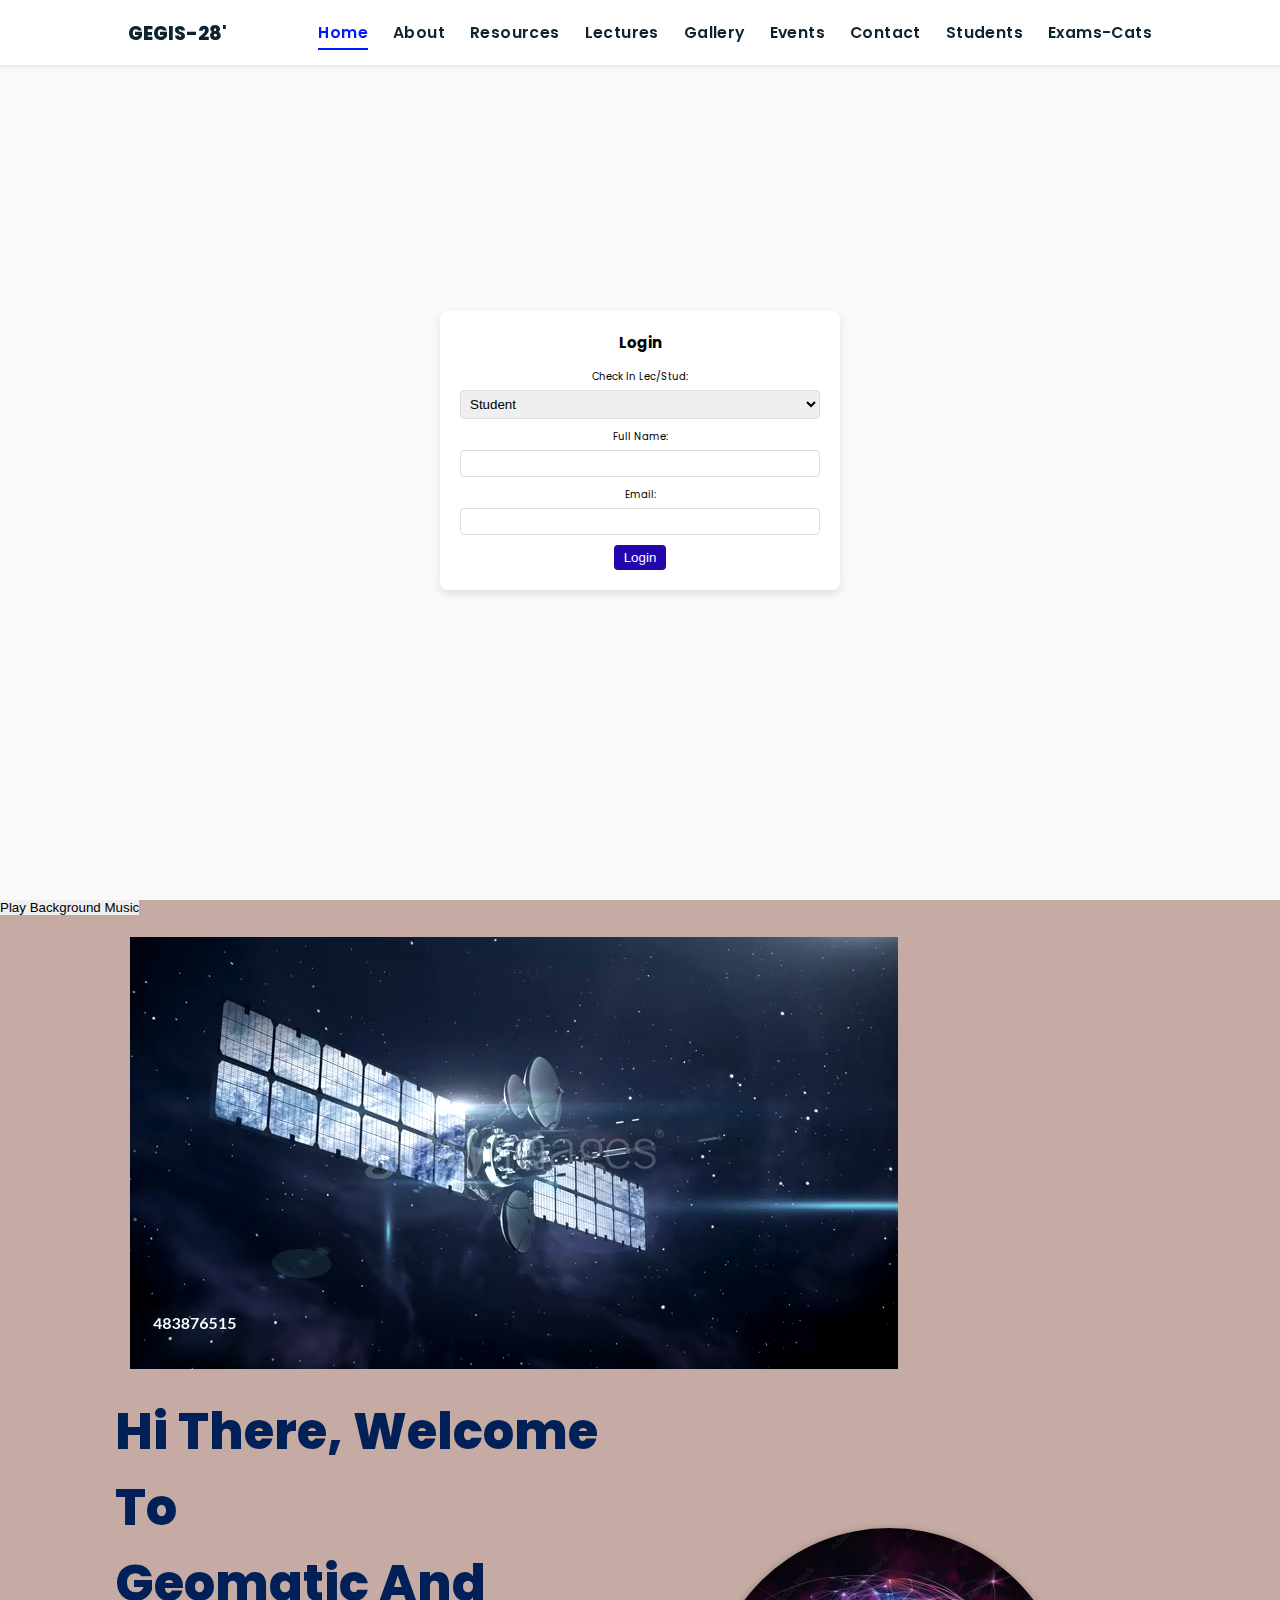
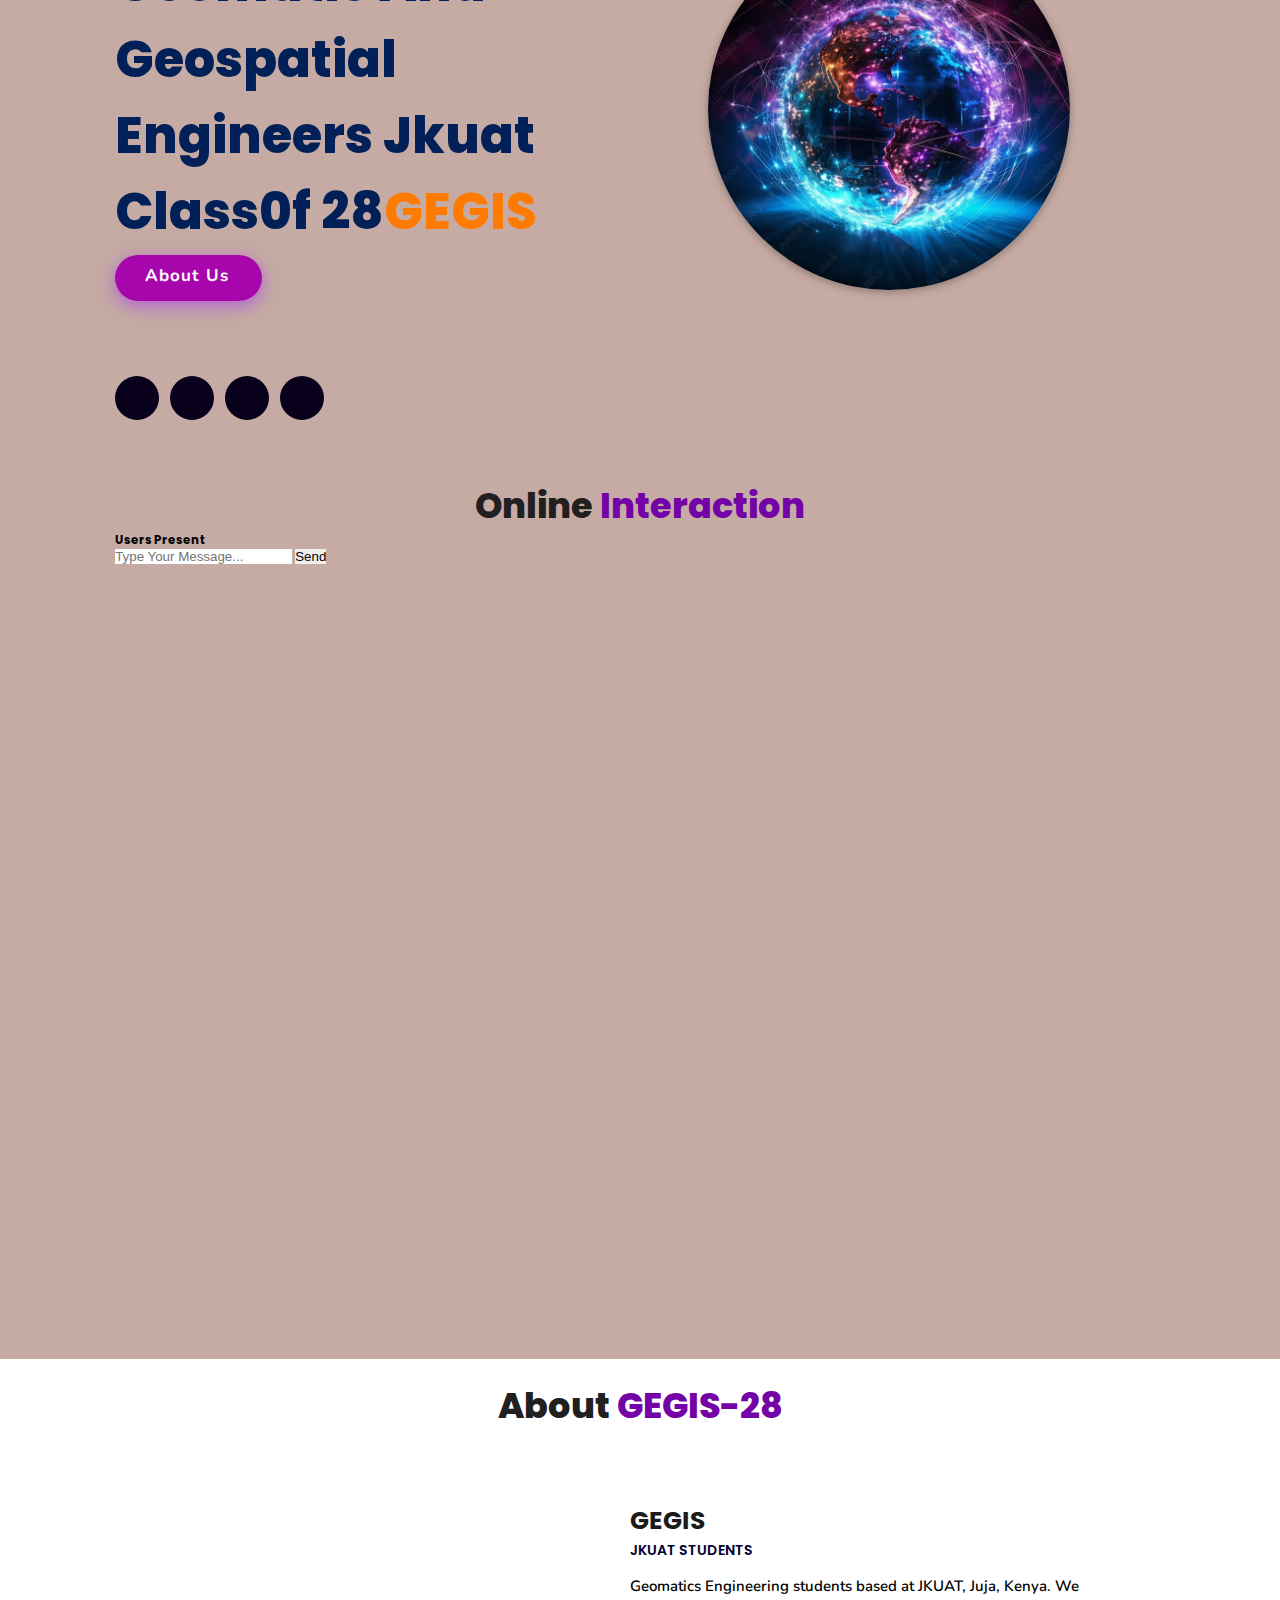
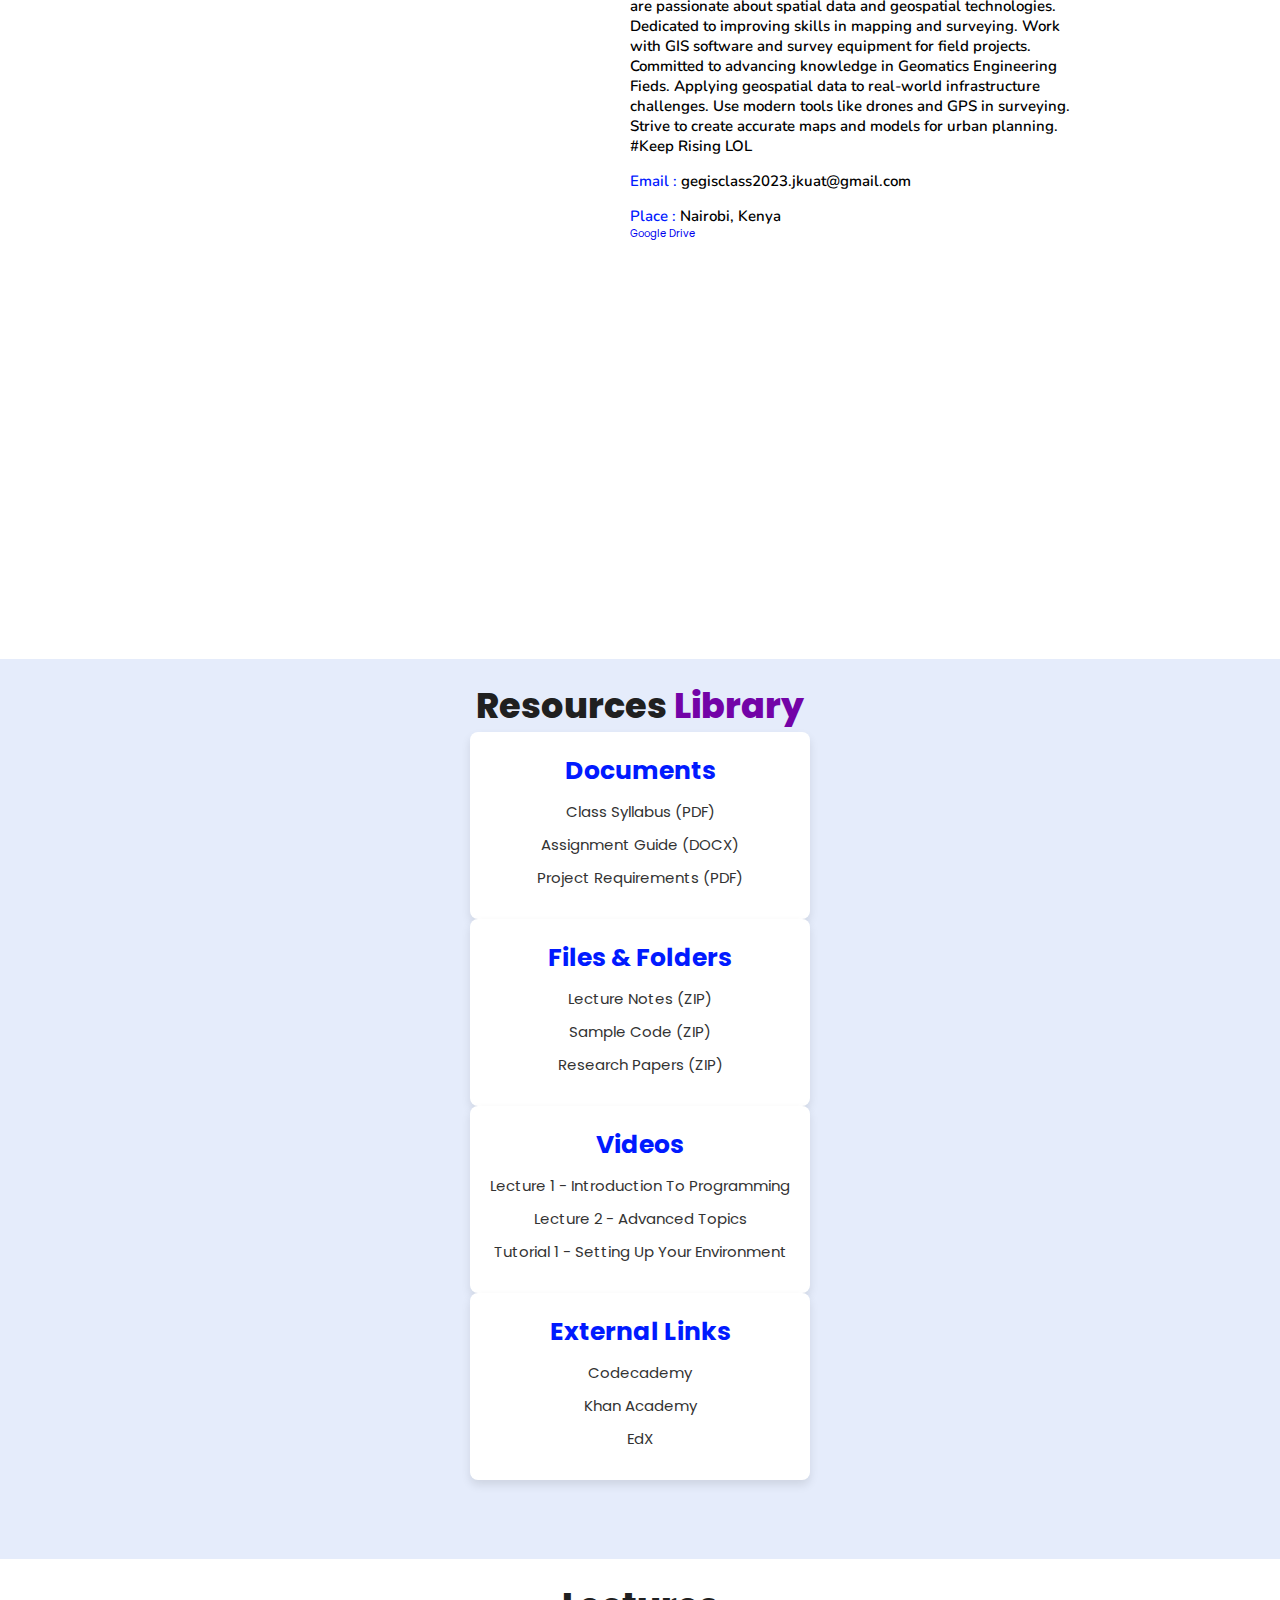
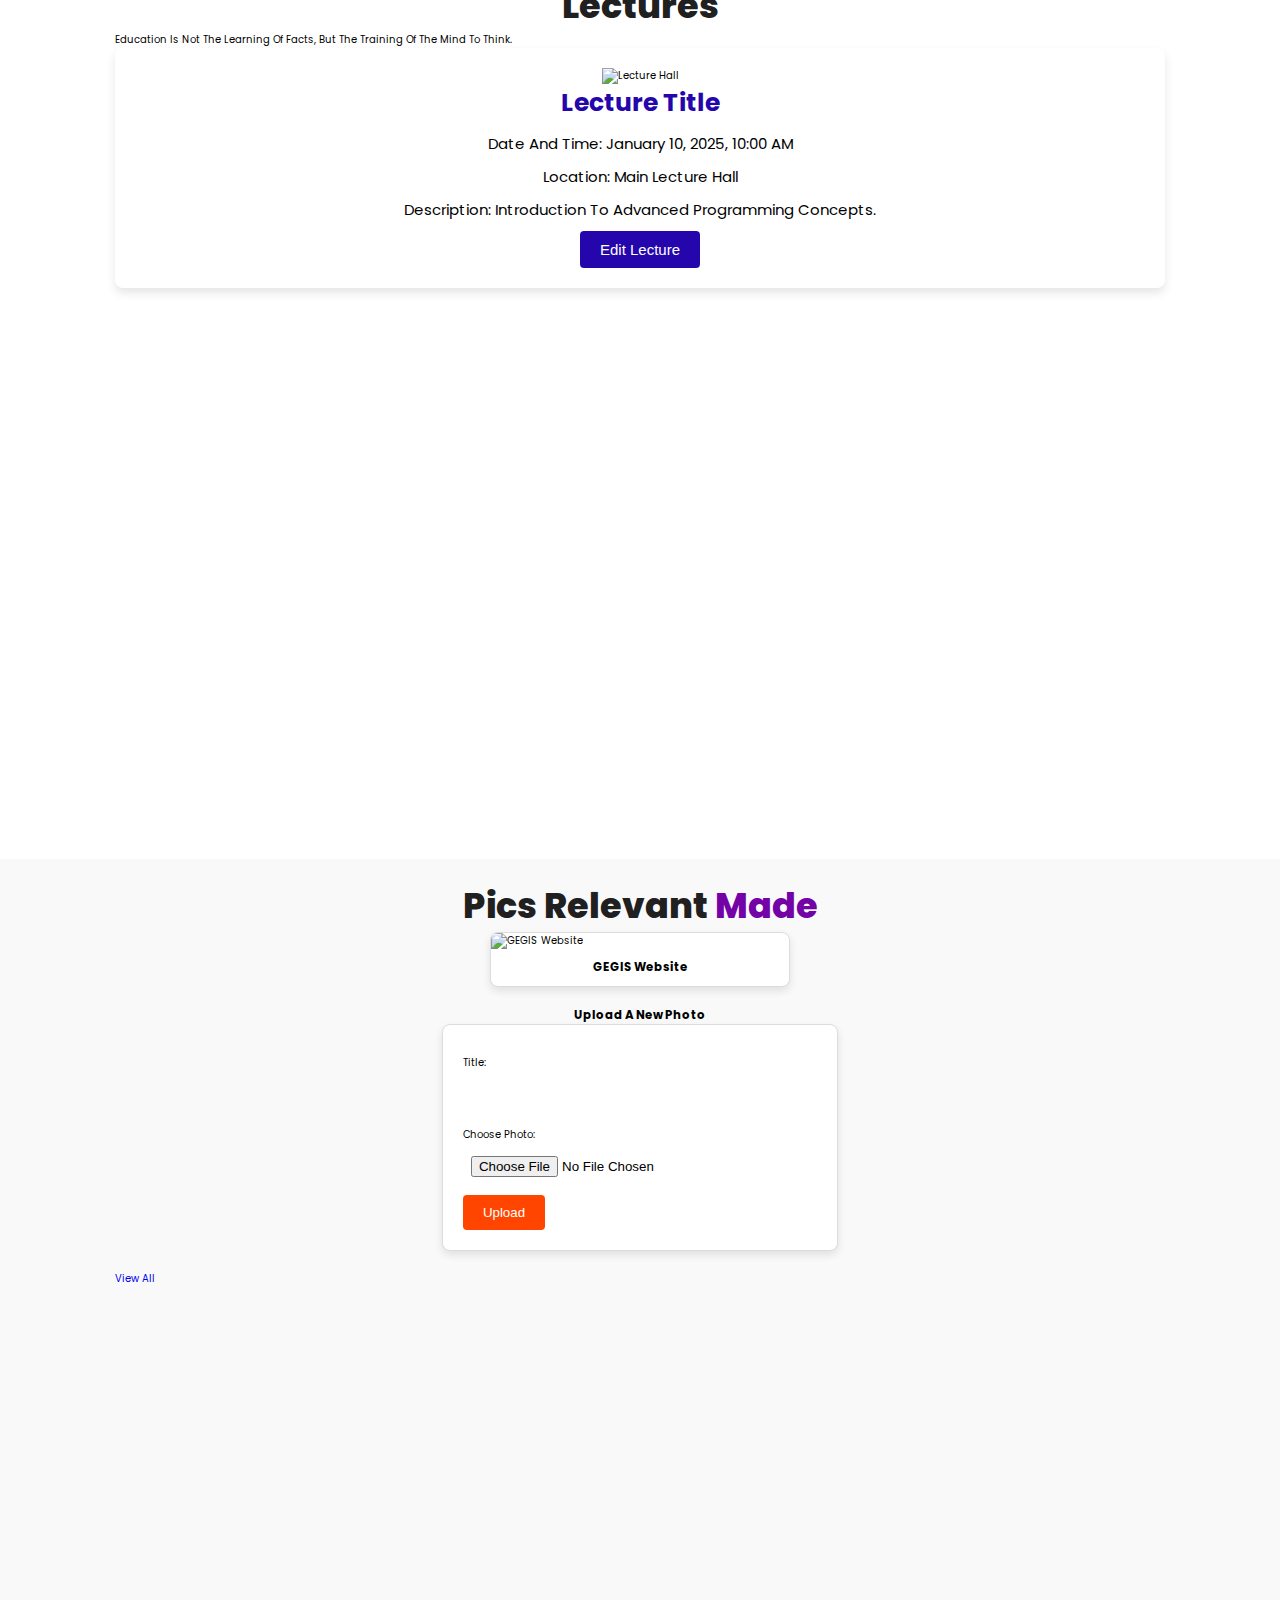
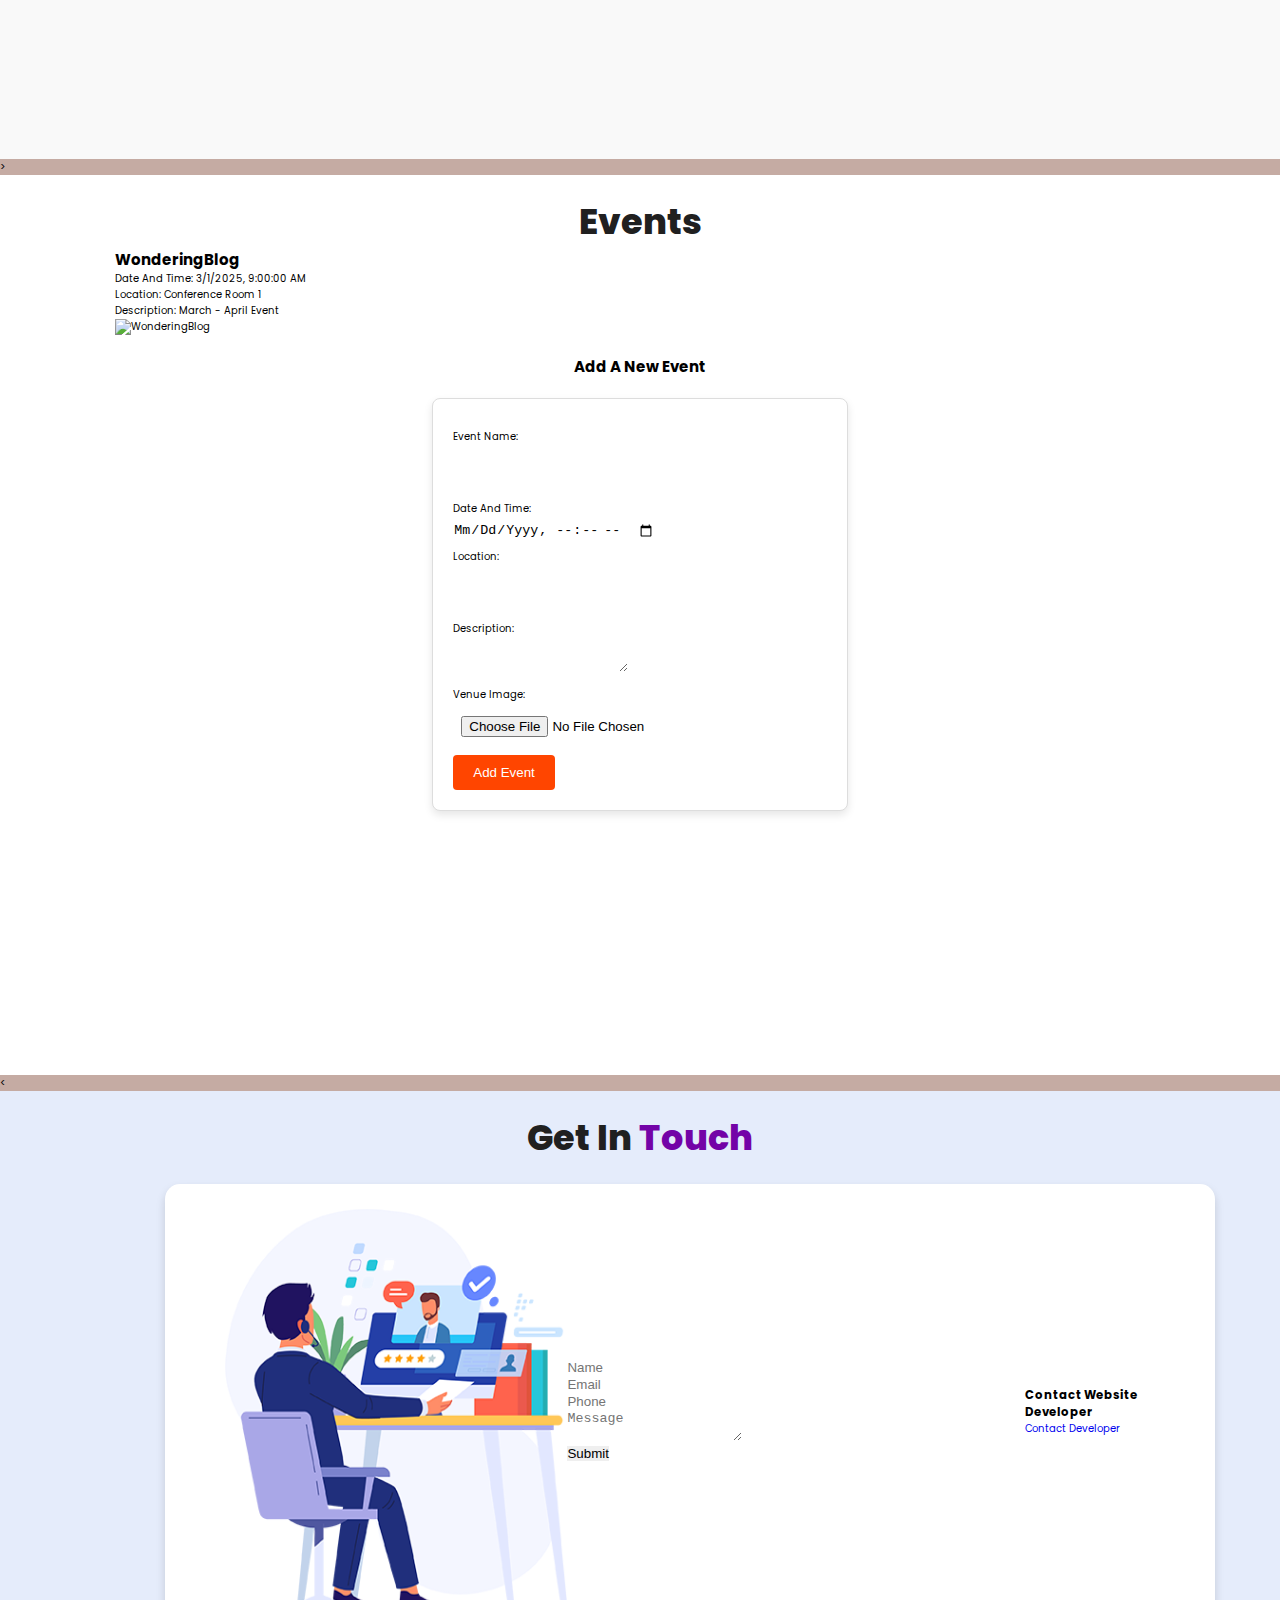
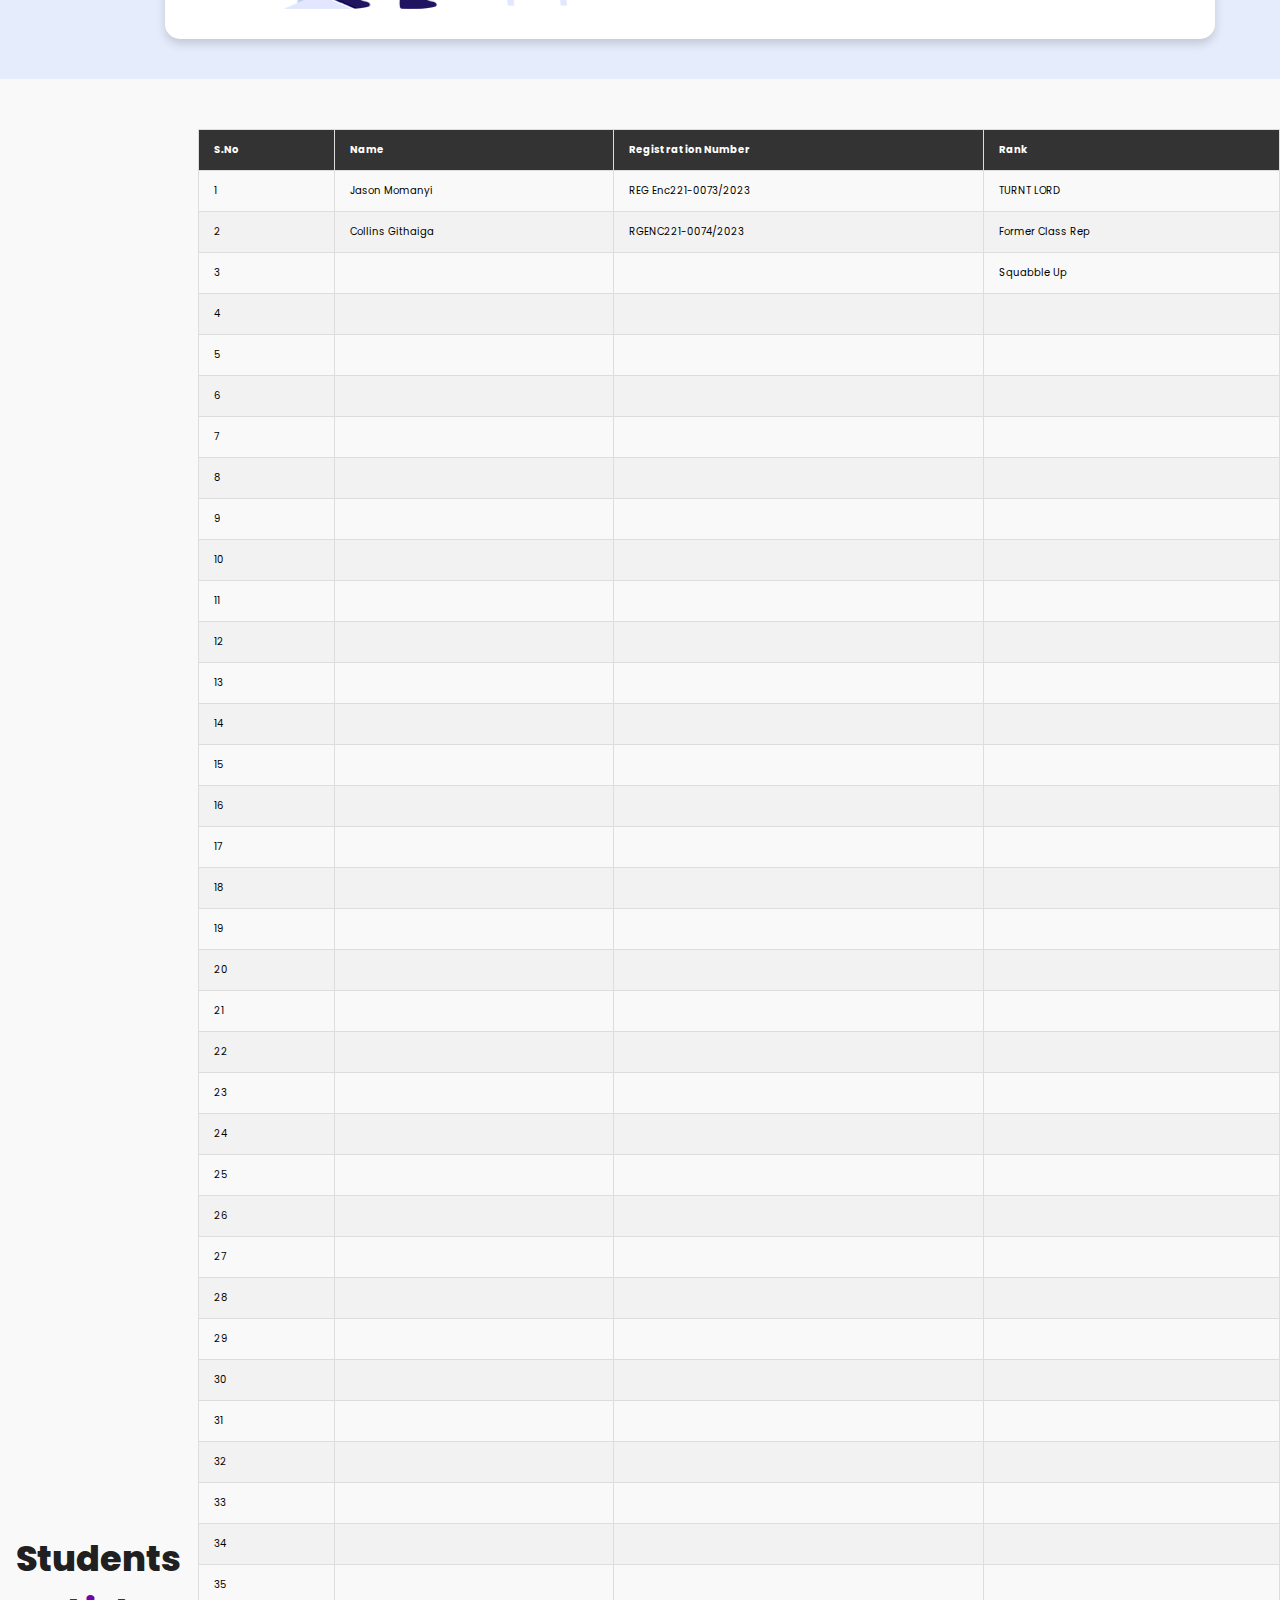
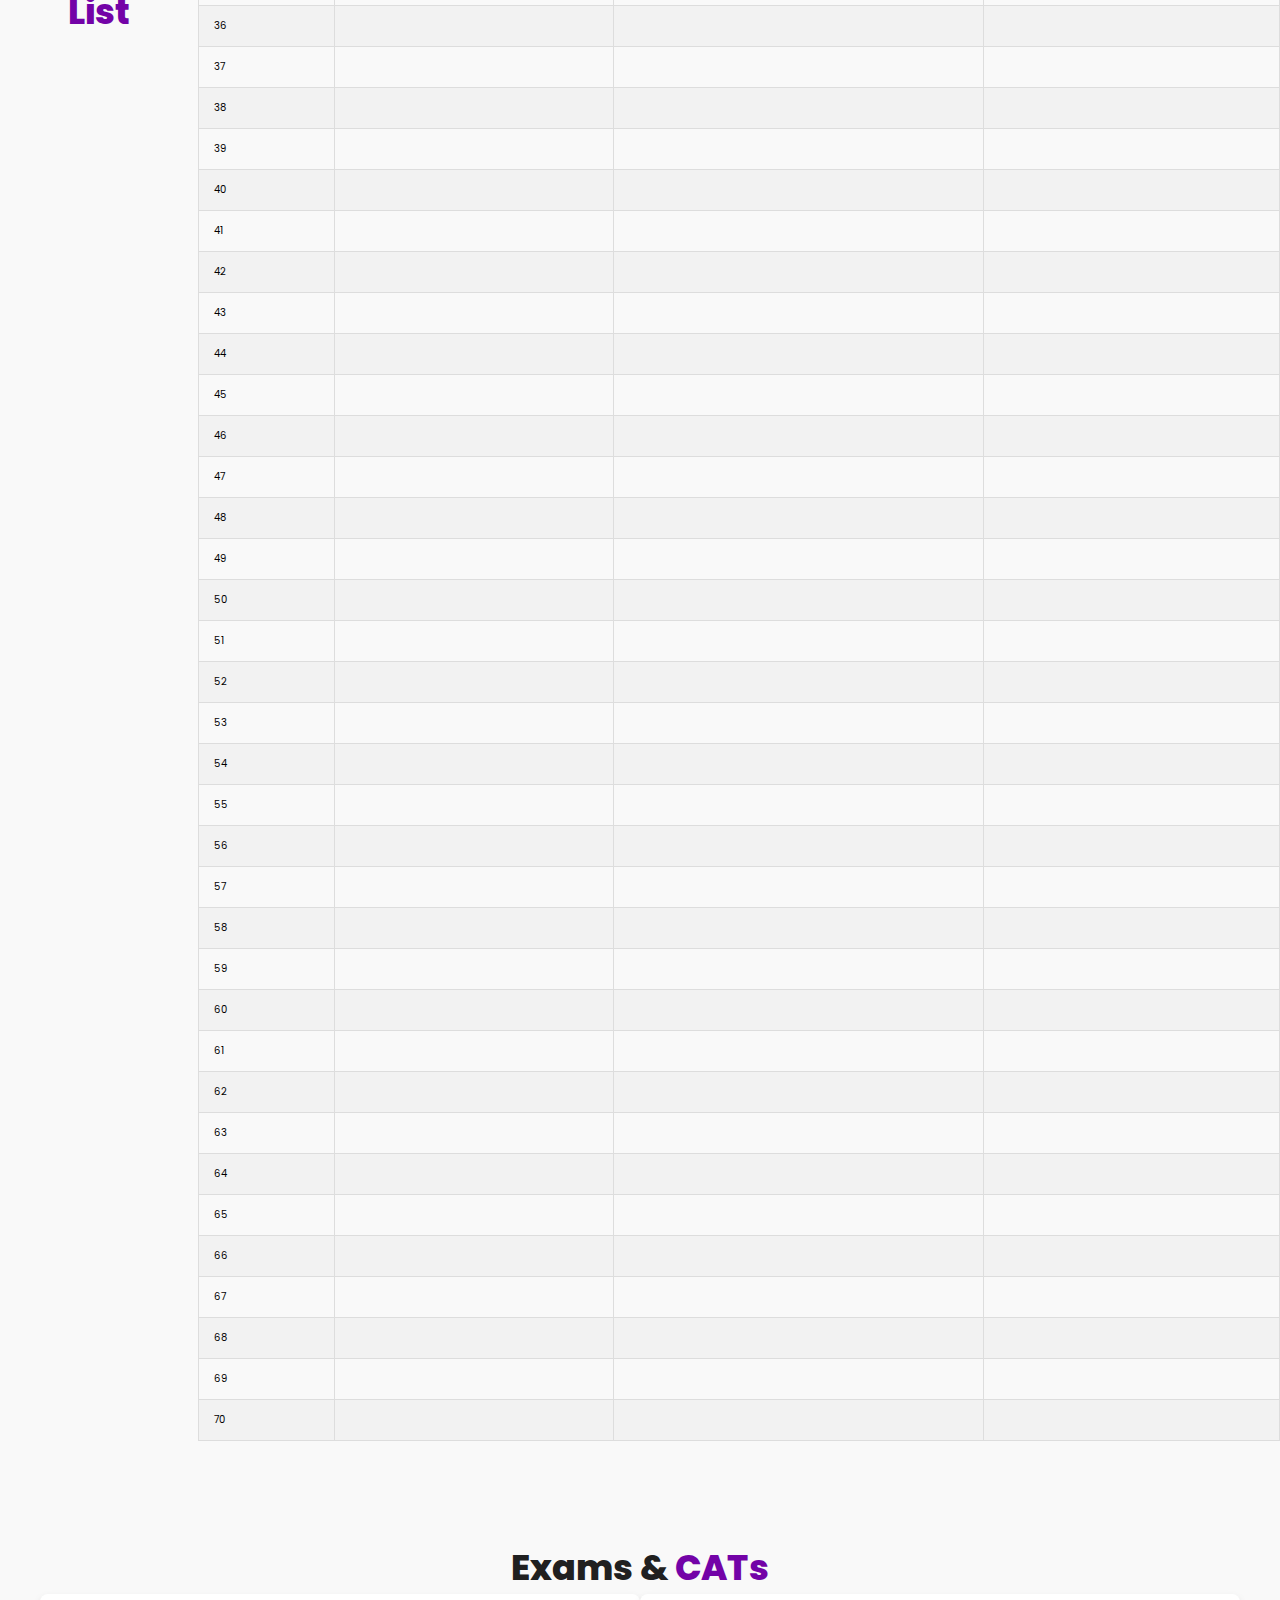
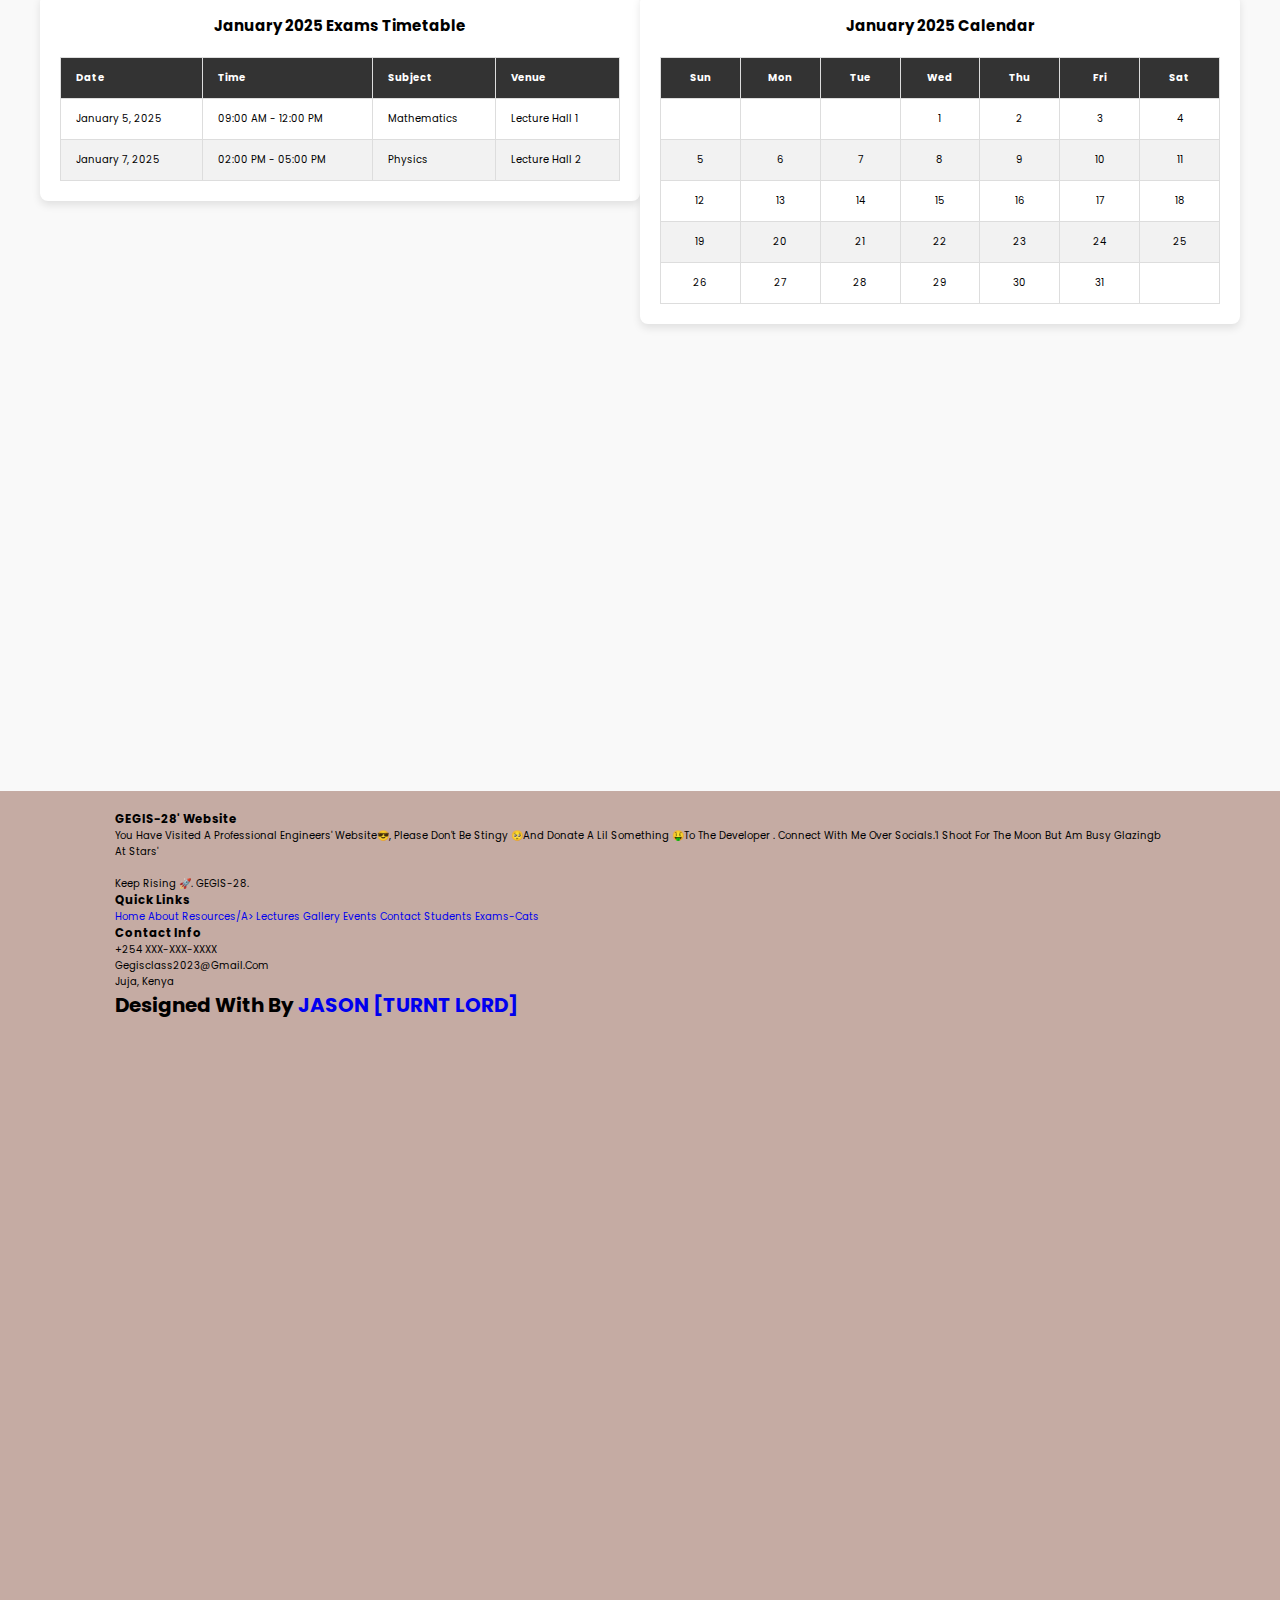
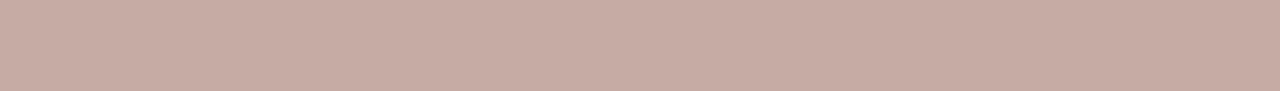
==== index.html @ 11d72962 "Add files via upload" ====
<!DOCTYPE html>
<html lang="en">
<head>
    <meta charset="UTF-8">
    <meta http-equiv="X-UA-Compatible" content="IE=edge">
    <meta name="viewport" content="width=device-width, initial-scale=1.0">
    <meta name="keywords" content="gegis,class,university,schoo,management,jkuat,students,website,group,projects" />
    <meta name="description" content="Welcome to JKUAT'S GEGIS CLASS OF 2028. PEAK, CREATIVE, CUMBERSOME" />
    <!-- Custom CSS -->
    <link rel="stylesheet" href="./assets/css/style.css">
    <!-- Font Awesome -->
    <link rel="stylesheet" href="https://cdnjs.cloudflare.com/ajax/libs/font-awesome/5.15.3/css/all.min.css" integrity="sha512-iBBXm8fW90+nuLcSKlbmrPcLa0OT92xO1BIsZ+ywDWZCvqsWgccV3gFoRBv0z+8dLJgyAHIhR35VZc2oM/gI1w==" crossorigin="anonymous" referrerpolicy="no-referrer" />
    <!-- Favicon -->
    <link id='favicon' rel="shortcut icon" href="./assets/images/favicon.png" type="image/x-png">
    <title>PAGE | GEGIS 28'</title>
</head>
<body oncontextmenu="return false">


<!-- Login Page -->
<div class="login-page" id="login-page">
  <div class="login-container">
      <h2>Login</h2>
      <form id="login-form">
          <div class="form-group">
              <label for="user-type">Check In  lec/Stud:</label>
              <select id="user-type" name="user-type" required>
                  <option value="student">Student</option>
                  <option value="lecturer">Lecturer</option>
              </select>
          </div>
          <div class="form-group">
              <label for="full-name">Full Name:</label>
              <input type="text" id="full-name" name="full-name" required>
          </div>
          <div class="form-group">
              <label for="email">Email:</label>
              <input type="email" id="email" name="email" required>
          </div>
          <button type="submit">Login</button>
      </form>
      <p id="error-message" style="color: red; display: none;">Email must contain 'jkuat'.</p>
  </div>
</div>

<!-- Add the audio element here -->
<audio id="background-audio" autoplay loop >
  <source src="./assets/audio/background.mp3" type="audio/mpeg">
  <source src="./assets/audio/background.mp3" type="audio/ogg">
  Your browser does not support the audio element.
</audio>


<button id="play-audio">Play Background Music</button>

<script>
    document.getElementById('play-audio').addEventListener('click', function() {
        const audio = document.getElementById('background-audio');
        audio.muted = false;
        audio.play();
    });
</script>


<!-- pre loader -->
<!-- <div class="loader-container">
  <img draggable="false" src="./assets/images/preloader.gif" alt="">
</div> -->

<!-- navbar starts -->
<header>
  <a href="/" class="logo">
      <!-- Adding a GIS/Satellite-related icon (e.g., a satellite or a GIS tool icon) -->
      <i class="fas fa-satellite-dish"></i> GEGIS-28'
      <!-- You can replace the icon with something more suitable for GIS, like a globe or map icon -->
  </a>

  <div id="menu" class="fas fa-bars"></div>
  <nav class="navbar">
      <ul>
          <li><a class="active" href="#home">Home</a></li>
          <li><a href="#about">About</a></li>
          <li><a href="#resources">Resources</a></li>
          <li><a href="#lectures">Lectures</a></li>
          <li><a href="#gallery">Gallery</a></li>
          <li><a href="#events">Events</a></li>
          <li><a href="#contact">Contact</a></li>
          <li><a href="#students">Students</a></li>
          <li><a href="#exams-cats">Exams-Cats</a></li>
      </ul>
  </nav>
</header>
<!-- navbar ends -->



<!-- hero section starts -->
<section class="home" id="home">
    <div id="particles-js"></div>

    <video autoplay muted loop playsinline class="background-video">
      <source src="./assets/video/background.mp4" type="video/mp4">
      Your browser does not support the video tag.
  </video>

    <div class="content">
    <h2>Hi There, welcome to  <br/> Geomatic and Geospatial Engineers Jkuat class0f 28<span>GEGIS</span></h2>
    <p> <span class="typing-text"></span></p>
    <a href="#about" class="btn"><span>About Us</span>
      <i class="fas fa-arrow-circle-down"></i>
    </a>
    <div class="socials">
        <ul class="social-icons">
           
          <li><a class="telegram" aria-label="Telegram" href="https://t.me/k2k_h4cker" target="_blank"><i class="fab fa-telegram-plane"></i></a></li>
          <li><a class="Discord" aria-label="Discord" href="https://discord.com/invite/pTZVKuU7" target="_blank"><i class="fab fa-discord"></i></a></li>
          <li><a class="fa-telegram-plane" aria-label="Telegram" href="https://t.me/k2k_h4ck3r" target="_blank"><i class="fab fa-telegram-plane"></i></a></li>
          <li><a class="Whatsapp" aria-label="Whatsapp" href="https://wa.me/+254799884226" target="_blank"><i class="fab fa-whatsapp"></i></a></li>




    
        </ul>
      </div>
    </div>
<div class="image">
    <img draggable="false" class="tilt" src="./assets/images/hero.png" alt="">
</div>
</section>
<!-- hero section ends -->



<!-- Online Interaction and User Presence -->
<section class="online-interaction">
  <h2 class="heading"><i class="fas fa-users"></i> Online <span>Interaction</span></h2>
  <div class="chat-container">
      <div class="user-list">
          <h3>Users Present</h3>
          <ul id="user-list">
              <!-- Dynamic user list will be appended here -->
          </ul>
      </div>
      <div class="chat-box">
          <div id="chat-messages">
              <!-- Chat messages will be appended here -->
          </div>
          <form id="chat-form">
              <input type="text" id="chat-input" placeholder="Type your message..." required>
              <button type="submit">Send</button>
          </form>
      </div>
  </div>
</section>


<!-- about section starts -->
<section class="about" id="about">
    <h2 class="heading"><i class="fas fa-user-alt"></i> About <span>GEGIS-28</span></h2>
    
    <div class="row">

    <div class="image">
        <img draggable="false" class="tilt" src="./assets/images/profile2.jpg" alt="">
    </div>
    <div class="content">
        <h3>GEGIS</h3>
        <span class="tag">JKUAT STUDENTS</span>
        
        <p> Geomatics Engineering students based at JKUAT, Juja, Kenya.
            We are passionate about spatial data and geospatial technologies.
            Dedicated to improving  skills in mapping and surveying.
            Work with GIS software and survey equipment for field projects.
            Committed to advancing  knowledge in Geomatics Engineering Fieds.
            Applying geospatial data to real-world infrastructure challenges.
            Use modern tools like drones and GPS in surveying.
            Strive to create accurate maps and models for urban planning.
            #Keep Rising
            LOL
             </p>
        
        <div class="box-container">
            <!-- <div class="box">
              <p><span> age: </span> 20</p>
              <p><span> phone : </span> +254 XXX-XXX-XXXX</p>
            </div> -->
            <div class="box">
              <p><span> email : </span> gegisclass2023.jkuat@gmail.com</p>
              <p><span> place : </span> Nairobi, Kenya</p>
            </div>
        </div>
        
        <div class="Google Drive Resources">
            <a href="https://drive.google.com/file/gegisclass2023@gmail.com" target="_blank" class="btn"><span>Google Drive</span>
                <i class="fas fa-chevron-right"></i>
            </a>
        </div>

    </div>
    </div>
</section>
<!-- about section ends -->

<!-- Resources section starts -->
<section class="resources" id="resources">

    <h2 class="heading"><i class="fas fa-folder-open"></i> Resources <span>Library</span></h2>

    <div class="container">
        <div class="row" id="resourcesContainer">

            <div class="resource-item">
                <h3><i class="fas fa-file-alt"></i> Documents</h3>
                <ul>
                    <li><a href="documents/class_syllabus.pdf" target="_blank">Class Syllabus (PDF)</a></li>
                    <li><a href="documents/assignment_guide.docx" target="_blank">Assignment Guide (DOCX)</a></li>
                    <li><a href="documents/project_requirements.pdf" target="_blank">Project Requirements (PDF)</a></li>
                </ul>
            </div>

            <div class="resource-item">
                <h3><i class="fas fa-folder"></i> Files & Folders</h3>
                <ul>
                    <li><a href="files/lecture_notes.zip" target="_blank">Lecture Notes (ZIP)</a></li>
                    <li><a href="files/sample_code.zip" target="_blank">Sample Code (ZIP)</a></li>
                    <li><a href="files/research_papers.zip" target="_blank">Research Papers (ZIP)</a></li>
                </ul>
            </div>

            <div class="resource-item">
                <h3><i class="fas fa-video"></i> Videos</h3>
                <ul>
                    <li><a href="videos/lecture1.mp4" target="_blank">Lecture 1 - Introduction to Programming</a></li>
                    <li><a href="videos/lecture2.mp4" target="_blank">Lecture 2 - Advanced Topics</a></li>
                    <li><a href="videos/tutorial1.mp4" target="_blank">Tutorial 1 - Setting Up Your Environment</a></li>
                </ul>
            </div>

            <div class="resource-item">
                <h3><i class="fas fa-link"></i> External Links</h3>
                <ul>
                    <li><a href="https://www.codecademy.com" target="_blank">Codecademy</a></li>
                    <li><a href="https://www.khanacademy.org" target="_blank">Khan Academy</a></li>
                    <li><a href="https://www.edx.org" target="_blank">edX</a></li>
                </ul>
            </div>

        </div>
    </div>
</section>
<!-- Resources section ends -->


<!-- lectures section starts -->
<section class="lectures" id="lectures">

    <h2 class="heading"><i class="fas fa-chalkboard-teacher"></i> Lectures</h2>

    <p class="qoute">Education is not the learning of facts, but the training of the mind to think.</p>

    <div class="box-container">

        <div class="box">
            <div class="image">
                <img draggable="false" src="./assets/images/lecture_hall.jpg" alt="Lecture Hall">
            </div>
            <div class="content">
                <h3>Lecture Title</h3>
                <p>Date and Time: <span id="lecture-time">January 10, 2025, 10:00 AM</span></p>
                <p>Location: <span id="lecture-location">Main Lecture Hall</span></p>
                <p>Description: <span id="lecture-description">Introduction to Advanced Programming Concepts.</span></p>
                <button onclick="editLecture()">Edit Lecture</button>
            </div>
        </div>

    </div>

    <!-- Modal for editing lecture details -->
    <div id="editLectureModal" class="modal">
        <div class="modal-content">
            <span class="close">&times;</span>
            <h2>Edit Lecture</h2>
            <form id="editLectureForm">
                <label for="lectureTitle">Title:</label>
                <input type="text" id="lectureTitle" name="lectureTitle" value="Lecture Title" required>
                
                <label for="lectureTime">Date and Time:</label>
                <input type="datetime-local" id="lectureTime" name="lectureTime" value="2025-01-10T10:00" required>
                
                <label for="lectureLocation">Location:</label>
                <input type="text" id="lectureLocation" name="lectureLocation" value="Main Lecture Hall" required>
                
                <label for="lectureDescription">Description:</label>
                <textarea id="lectureDescription" name="lectureDescription" required>Introduction to Advanced Programming Concepts.</textarea>
                
                <label for="lectureImage">Venue Image:</label>
                <input type="file" id="lectureImage" name="lectureImage" accept="image/*">
                
                <button type="submit">Save Changes</button>
            </form>
        </div>
    </div>

    <script>
        // Get modal element
        var modal = document.getElementById("editLectureModal");
        // Get open modal button
        var btn = document.querySelector(".box button");
        // Get close button
        var span = document.getElementsByClassName("close")[0];

        // Listen for open click
        btn.onclick = function() {
            modal.style.display = "block";
        }

        // Listen for close click
        span.onclick = function() {
            modal.style.display = "none";
        }

        // Listen for outside click
        window.onclick = function(event) {
            if (event.target == modal) {
                modal.style.display = "none";
            }
        }

        // Handle form submission
        document.getElementById("editLectureForm").addEventListener("submit", function(event) {
            event.preventDefault();
            
            // Get form values
            var title = document.getElementById("lectureTitle").value;
            var time = document.getElementById("lectureTime").value;
            var location = document.getElementById("lectureLocation").value;
            var description = document.getElementById("lectureDescription").value;

            // Update the lecture details on the page
            document.querySelector(".box .content h3").textContent = title;
            document.getElementById("lecture-time").textContent = new Date(time).toLocaleString();
            document.getElementById("lecture-location").textContent = location;
            document.getElementById("lecture-description").textContent = description;

            // Handle image upload
            var imageInput = document.getElementById("lectureImage");
            if (imageInput.files && imageInput.files[0]) {
                var reader = new FileReader();
                reader.onload = function(e) {
                    document.querySelector(".box .image img").src = e.target.result;
                }
                reader.readAsDataURL(imageInput.files[0]);
            }

            // Close the modal
            modal.style.display = "none";
        });
    </script>

</section>
<!-- lectures section ends -->

<!-- Gallery section starts -->
<section class="gallery" id="gallery">

    <h2 class="heading"><i class="fas fa-pictures"></i> Pics Relevant <span>Made</span></h2>
  
    <div class="box-container" id="gallery-container">
      <!-- Existing gallery items will be displayed here -->
    </div>
  
    <div class="upload-section">
      <h3>Upload a New Photo</h3>
      <form id="uploadForm" enctype="multipart/form-data">
        <label for="photoTitle">Title:</label>
        <input type="text" id="photoTitle" name="photoTitle" required>
        
        <label for="photoFile">Choose Photo:</label>
        <input type="file" id="photoFile" name="photoFile" accept="image/*" required>
        
        <button type="submit">Upload</button>
      </form>
    </div>
  
    <div class="viewall">
      <a href="#gallery" class="btn"><span>View All</span>
        <i class="fas fa-arrow-right"></i>
      </a>
    </div>
  
  </section>
  <!-- Gallery section ends -->
  
  <script>
    document.addEventListener('DOMContentLoaded', function() {
      const galleryContainer = document.getElementById('gallery-container');
      const uploadForm = document.getElementById('uploadForm');
  
      // Function to display images in the gallery
      function displayImage(title, src) {
        const box = document.createElement('div');
        box.className = 'box tilt';
        box.innerHTML = `
          <img draggable="false" src="${src}" alt="${title}" />
          <div class="content">
            <div class="tag">
              <h3>${title}</h3>
            </div>
          </div>
        `;
        galleryContainer.appendChild(box);
      }
  
      // Fetch and display existing images (this would typically involve an API call)
      const existingImages = [
        { title: 'GEGIS Website', src: './assets/images/gallery/portfolio1.PNG' },
        // Add more images as needed
      ];
  
      existingImages.forEach(image => {
        displayImage(image.title, image.src);
      });
  
      // Handle form submission
      uploadForm.addEventListener('submit', function(event) {
        event.preventDefault();
  
        const title = document.getElementById('photoTitle').value;
        const file = document.getElementById('photoFile').files[0];
        const reader = new FileReader();
  
        reader.onload = function(event) {
          const src = event.target.result;
          displayImage(title, src);
  
          // Optionally, save the image to the server (requires backend implementation)
          // Example:
          // const formData = new FormData();
          // formData.append('title', title);
          // formData.append('file', file);
          // fetch('/upload', {
          //   method: 'POST',
          //   body: formData,
          // }).then(response => response.json()).then(data => {
          //   console.log('Success:', data);
          // }).catch(error => {
          //   console.error('Error:', error);
          // });
        };
  
        reader.readAsDataURL(file);
      });
    });
  </script>
  
  <style>
    .gallery .box-container {
      display: flex;
      flex-wrap: wrap;
      gap: 20px;
      justify-content: center;
    }
  
    .gallery .box {
      width: 300px;
      border: 1px solid #ddd;
      border-radius: 8px;
      overflow: hidden;
      background-color: #fff;
      box-shadow: 0 4px 8px rgba(0, 0, 0, 0.1);
    }
  
    .gallery .box img {
      width: 100%;
      height: 200px;
      object-fit: cover;
    }
  
    .gallery .content {
      padding: 10px;
      text-align: center;
    }
  
    .upload-section {
      margin: 20px 0;
      text-align: center;
    }
  
    .upload-section form {
      display: inline-block;
      text-align: left;
      padding: 20px;
      border: 1px solid #ddd;
      border-radius: 8px;
      background-color: #fff;
      box-shadow: 0 4px 8px rgba(0, 0, 0, 0.1);
    }
  
    .upload-section form label {
      display: block;
      margin: 10px 0 5px;
    }
  
    .upload-section form input[type="text"],
    .upload-section form input[type="file"] {
      width: 100%;
      padding: 8px;
      margin-bottom: 10px;
    }
  
    .upload-section form button {
      display: inline-block;
      padding: 10px 20px;
      background-color: #ff4500;
      color: #fff;
      border: none;
      border-radius: 4px;
      cursor: pointer;
    }
  
    .upload-section form button:hover {
      background-color: #e03e00;
    }
  </style>

  <!-- Gaallery sect ends-->>

<!-- events section starts -->
<section class="events" id="events">

    <h2 class="heading"><i class="fas fa-briefcase"></i> Events </h2>
  
    <div class="timeline" id="events-container">
      <!-- Existing events will be displayed here -->
    </div>
  
    <div class="upload-section">
      <h3>Add a New Event</h3>
      <form id="addEventForm" enctype="multipart/form-data">
        <label for="eventName">Event Name:</label>
        <input type="text" id="eventName" name="eventName" required>
        
        <label for="eventDate">Date and Time:</label>
        <input type="datetime-local" id="eventDate" name="eventDate" required>
        
        <label for="eventLocation">Location:</label>
        <input type="text" id="eventLocation" name="eventLocation" required>
        
        <label for="eventDescription">Description:</label>
        <textarea id="eventDescription" name="eventDescription" required></textarea>
        
        <label for="eventImage">Venue Image:</label>
        <input type="file" id="eventImage" name="eventImage" accept="image/*" required>
        
        <button type="submit">Add Event</button>
      </form>
    </div>
  
  </section>
  <!-- events section ends -->
  
  <script src="js/events.js"></script>
  <script src="js/notifications.js"></script>

<<!-- contact section starts -->
<section class="contact" id="contact">
  
    <h2 class="heading"><i class="fas fa-headset"></i> Get in <span>Touch</span></h2>
  
    <div class="container">
      <div class="content">
        <div class="image-box">
          <img draggable="false" src="./assets/images/contact1.png" alt="Contact Image">
        </div>
        <form id="contact-form">
          <div class="form-group">
            <div class="field">
              <input type="text" name="name" placeholder="Name" required>
              <i class='fas fa-user'></i>
            </div>
            <div class="field">
              <input type="email" name="email" placeholder="Email" required>
              <i class='fas fa-envelope'></i>
            </div>
            <div class="field">
              <input type="text" name="phone" placeholder="Phone">
              <i class='fas fa-phone-alt'></i>
            </div>
            <div class="message">
              <textarea placeholder="Message" name="message" required></textarea>
              <i class="fas fa-comment-dots"></i>
            </div>
          </div>
          <div class="button-area">
            <button type="submit">Submit <i class="fa fa-paper-plane"></i></button>
          </div>
        </form>
        <div class="developer-contact">
          <h3>Contact Website Developer</h3>
          <a href="https://jasonmomanyi.netlify.app/" class="btn">Contact Developer <i class="fas fa-envelope"></i></a>
        </div>
      </div>
    </div>
  </section>
  <!-- contact section ends -->
   <!-- Students section starts -->
<section class="students" id="students">

    <h2 class="heading"><i class="fas fa-users"></i> Students <span>List</span></h2>
  
    <div class="container">
      <table>
        <thead>
          <tr>
            <th>S.No</th>
            <th>Name</th>
            <th>Registration Number</th>
            <th>Rank</th>
          </tr>
        </thead>
        <tbody>
          <!-- Sample Students -->
          <tr>
            <td>1</td>
            <td>Jason momanyi</td>
            <td>REG enc221-0073/2023</td>
            <td>TURNT LORD</td>
          </tr>
          <tr>
            <td>2</td>
            <td>Collins Githaiga</td>
            <td>RGENC221-0074/2023</td>
            <td>Former Class Rep</td>
          </tr>
          <!-- Remaining Slots -->
          <tr>
            <td>3</td>
            <td></td>
            <td></td>
            <td>squabble up</td>
          </tr>
          <tr>
            <td>4</td>
            <td></td>
            <td></td>
            <td></td>
          </tr>
          <tr>
            <td>5</td>
            <td></td>
            <td></td>
            <td></td>
          </tr>
          <tr>
            <td>6</td>
            <td></td>
            <td></td>
            <td></td>
          </tr>
          <tr>
            <td>7</td>
            <td></td>
            <td></td>
            <td></td>
          </tr>
          <tr>
            <td>8</td>
            <td></td>
            <td></td>
            <td></td>
          </tr>
          <tr>
            <td>9</td>
            <td></td>
            <td></td>
            <td></td>
          </tr>
          <tr>
            <td>10</td>
            <td></td>
            <td></td>
            <td></td>
          </tr>
          <tr>
            <td>11</td>
            <td></td>
            <td></td>
            <td></td>
          </tr>
          <tr>
            <td>12</td>
            <td></td>
            <td></td>
            <td></td>
          </tr>
          <tr>
            <td>13</td>
            <td></td>
            <td></td>
            <td></td>
          </tr>
          <tr>
            <td>14</td>
            <td></td>
            <td></td>
            <td></td>
          </tr>
          <tr>
            <td>15</td>
            <td></td>
            <td></td>
            <td></td>
          </tr>
          <tr>
            <td>16</td>
            <td></td>
            <td></td>
            <td></td>
          </tr>
          <tr>
            <td>17</td>
            <td></td>
            <td></td>
            <td></td>
          </tr>
          <tr>
            <td>18</td>
            <td></td>
            <td></td>
            <td></td>
          </tr>
          <tr>
            <td>19</td>
            <td></td>
            <td></td>
            <td></td>
          </tr>
          <tr>
            <td>20</td>
            <td></td>
            <td></td>
            <td></td>
          </tr>
          <tr>
            <td>21</td>
            <td></td>
            <td></td>
            <td></td>
          </tr>
          <tr>
            <td>22</td>
            <td></td>
            <td></td>
            <td></td>
          </tr>
          <tr>
            <td>23</td>
            <td></td>
            <td></td>
            <td></td>
          </tr>
          <tr>
            <td>24</td>
            <td></td>
            <td></td>
            <td></td>
          </tr>
          <tr>
            <td>25</td>
            <td></td>
            <td></td>
            <td></td>
          </tr>
          <tr>
            <td>26</td>
            <td></td>
            <td></td>
            <td></td>
          </tr>
          <tr>
            <td>27</td>
            <td></td>
            <td></td>
            <td></td>
          </tr>
          <tr>
            <td>28</td>
            <td></td>
            <td></td>
            <td></td>
          </tr>
          <tr>
            <td>29</td>
            <td></td>
            <td></td>
            <td></td>
          </tr>
          <tr>
            <td>30</td>
            <td></td>
            <td></td>
            <td></td>
          </tr>
          <tr>
            <td>31</td>
            <td></td>
            <td></td>
            <td></td>
          </tr>
          <tr>
            <td>32</td>
            <td></td>
            <td></td>
            <td></td>
          </tr>
          <tr>
            <td>33</td>
            <td></td>
            <td></td>
            <td></td>
          </tr>
          <tr>
            <td>34</td>
            <td></td>
            <td></td>
            <td></td>
          </tr>
          <tr>
            <td>35</td>
            <td></td>
            <td></td>
            <td></td>
          </tr>
          <tr>
            <td>36</td>
            <td></td>
            <td></td>
            <td></td>
          </tr>
          <tr>
            <td>37</td>
            <td></td>
            <td></td>
            <td></td>
          </tr>
          <tr>
            <td>38</td>
            <td></td>
            <td></td>
            <td></td>
          </tr>
          <tr>
            <td>39</td>
            <td></td>
            <td></td>
            <td></td>
          </tr>
          <tr>
            <td>40</td>
            <td></td>
            <td></td>
            <td></td>
          </tr>
          <tr>
            <td>41</td>
            <td></td>
            <td></td>
            <td></td>
          </tr>
          <tr>
            <td>42</td>
            <td></td>
            <td></td>
            <td></td>
          </tr>
          <tr>
            <td>43</td>
            <td></td>
            <td></td>
            <td></td>
          </tr>
          <tr>
            <td>44</td>
            <td></td>
            <td></td>
            <td></td>
          </tr>
          <tr>
            <td>45</td>
            <td></td>
            <td></td>
            <td></td>
          </tr>
          <tr>
            <td>46</td>
            <td></td>
            <td></td>
            <td></td>
          </tr>
          <tr>
            <td>47</td>
            <td></td>
            <td></td>
            <td></td>
          </tr>
          <tr>
            <td>48</td>
            <td></td>
            <td></td>
            <td></td>
          </tr>
          <tr>
            <td>49</td>
            <td></td>
            <td></td>
            <td></td>
          </tr>
          <tr>
            <td>50</td>
            <td></td>
            <td></td>
            <td></td>
          </tr>
          <tr>
            <td>51</td>
            <td></td>
            <td></td>
            <td></td>
          </tr>
          <tr>
            <td>52</td>
            <td></td>
            <td></td>
            <td></td>
          </tr>
          <tr>
            <td>53</td>
            <td></td>
            <td></td>
            <td></td>
          </tr>
          <tr>
            <td>54</td>
            <td></td>
            <td></td>
            <td></td>
          </tr>
          <tr>
            <td>55</td>
            <td></td>
            <td></td>
            <td></td>
          </tr>
          <tr>
            <td>56</td>
            <td></td>
            <td></td>
            <td></td>
          </tr>
          <tr>
            <td>57</td>
            <td></td>
            <td></td>
            <td></td>
          </tr>
          <tr>
            <td>58</td>
            <td></td>
            <td></td>
            <td></td>
          </tr>
          <tr>
            <td>59</td>
            <td></td>
            <td></td>
            <td></td>
          </tr>
          <tr>
            <td>60</td>
            <td></td>
            <td></td>
            <td></td>
          </tr>
          <tr>
            <td>61</td>
            <td></td>
            <td></td>
            <td></td>
          </tr>
          <tr>
            <td>62</td>
            <td></td>
            <td></td>
            <td></td>
          </tr>
          <tr>
            <td>63</td>
            <td></td>
            <td></td>
            <td></td>
          </tr>
          <tr>
            <td>64</td>
            <td></td>
            <td></td>
            <td></td>
          </tr>
          <tr>
            <td>65</td>
            <td></td>
            <td></td>
            <td></td>
          </tr>
          <tr>
            <td>66</td>
            <td></td>
            <td></td>
            <td></td>
          </tr>
          <tr>
            <td>67</td>
            <td></td>
            <td></td>
            <td></td>
          </tr>
          <tr>
            <td>68</td>
            <td></td>
            <td></td>
            <td></td>
          </tr>
          <tr>
            <td>69</td>
            <td></td>
            <td></td>
            <td></td>
          </tr>
          <tr>
            <td>70</td>
            <td></td>
            <td></td>
            <td></td>
          </tr>
        </tbody>
      </table>
    </div>
  </section>
  <!-- Students section ends -->
  
  <style>
    .students {
      width: 100%;
      padding: 50px 0;
      display: flex;
      justify-content: center;
      align-items: center;
      background-color: #f9f9f9;
    }
  
    .students .container {
      max-width: 1200px;
      width: 100%;
      overflow-x: auto;
    }
  
    .students table {
      width: 100%;
      border-collapse: collapse;
      text-align: left;
    }
  
    .students th, .students td {
      padding: 12px 15px;
      border: 1px solid #ddd;
    }
  
    .students th {
      background-color: #333;
      color: #fff;
    }
  
    .students tbody tr:nth-child(even) {
      background-color: #f2f2f2;
    }
  </style>

  <!-- Exams & CATs section starts -->
<section class="exams" id="exams">
  
    <h2 class="heading"><i class="fas fa-calendar-alt"></i> Exams & <span>CATs</span></h2>
  
    <div class="container">
      <div class="timetable">
        <h3>January 2025 Exams Timetable</h3>
        <table>
          <thead>
            <tr>
              <th>Date</th>
              <th>Time</th>
              <th>Subject</th>
              <th>Venue</th>
            </tr>
          </thead>
          <tbody>
            <!-- Sample exam entries -->
            <tr>
              <td>January 5, 2025</td>
              <td>09:00 AM - 12:00 PM</td>
              <td>Mathematics</td>
              <td>Lecture Hall 1</td>
            </tr>
            <tr>
              <td>January 7, 2025</td>
              <td>02:00 PM - 05:00 PM</td>
              <td>Physics</td>
              <td>Lecture Hall 2</td>
            </tr>
            <!-- Add more exam entries as needed -->
          </tbody>
        </table>
      </div>
  
      <div class="calendar">
        <h3>January 2025 Calendar</h3>
        <table>
          <thead>
            <tr>
              <th>Sun</th>
              <th>Mon</th>
              <th>Tue</th>
              <th>Wed</th>
              <th>Thu</th>
              <th>Fri</th>
              <th>Sat</th>
            </tr>
          </thead>
          <tbody>
            <tr>
              <td></td>
              <td></td>
              <td></td>
              <td>1</td>
              <td>2</td>
              <td>3</td>
              <td>4</td>
            </tr>
            <tr>
              <td>5</td>
              <td>6</td>
              <td>7</td>
              <td>8</td>
              <td>9</td>
              <td>10</td>
              <td>11</td>
            </tr>
            <tr>
              <td>12</td>
              <td>13</td>
              <td>14</td>
              <td>15</td>
              <td>16</td>
              <td>17</td>
              <td>18</td>
            </tr>
            <tr>
              <td>19</td>
              <td>20</td>
              <td>21</td>
              <td>22</td>
              <td>23</td>
              <td>24</td>
              <td>25</td>
            </tr>
            <tr>
              <td>26</td>
              <td>27</td>
              <td>28</td>
              <td>29</td>
              <td>30</td>
              <td>31</td>
              <td></td>
            </tr>
          </tbody>
        </table>
      </div>
    </div>
  </section>
  <!-- Exams & CATs section ends -->
  
  <style>
    .exams {
      width: 100%;
      padding: 50px 0;
      background-color: #f9f9f9;
    }
  
    .exams .container {
      max-width: 1200px;
      width: 100%;
      margin: 0 auto;
      display: flex;
      flex-wrap: wrap;
      justify-content: space-between;
      align-items: flex-start;
    }
  
    .exams .timetable, .exams .calendar {
      width: 100%;
      max-width: 600px;
      margin-bottom: 30px;
      background-color: #fff;
      padding: 20px;
      border-radius: 8px;
      box-shadow: 0 4px 8px rgba(0, 0, 0, 0.1);
    }
  
    .exams h3 {
      margin-bottom: 20px;
      text-align: center;
      font-size: 1.5em;
    }
  
    .exams table {
      width: 100%;
      border-collapse: collapse;
      text-align: left;
    }
  
    .exams th, .exams td {
      padding: 12px 15px;
      border: 1px solid #ddd;
    }
  
    .exams th {
      background-color: #333;
      color: #fff;
    }
  
    .exams tbody tr:nth-child(even) {
      background-color: #f2f2f2;
    }
  
    .calendar table {
      table-layout: fixed;
    }
  
    .calendar th, .calendar td {
      width: 14.28%;
      text-align: center;
    }
  </style>
  


<!-- footer section starts -->
<section class="footer">

  <div class="box-container">

      <div class="box">
          <h3>GEGIS-28' Website</h3>
          <p>You Have Visited a professional Engineers' website😎, please don't be stingy 🥺and donate a lil something 🤑to the developer . Connect with me over socials.'I shoot for the moon but am busy glazingb at stars'<br/> <br/> Keep Rising 🚀. GEGIS-28.</p>
      </div>

      <div class="box">
          <h3>quick links</h3>
          <a href="#home"><i class="fas fa-chevron-circle-right"></i> home</a>
          <a href="#about"><i class="fas fa-chevron-circle-right"></i> about</a>
          <a href="#resources"><i class="fas fa-chevron-circle-right"></i> resources/a>
          <a href="#Lectures"><i class="fas fa-chevron-circle-right"></i> lectures</a>
          <a href="#gallery"><i class="fas fa-chevron-circle-right"></i> Gallery</a>
          <a href="#events"><i class="fas fa-chevron-circle-right"></i> Events</a>
          <a href="#contact"><i class="fas fa-chevron-circle-right"></i> Contact</a>
          <a href="#students"><i class="fas fa-chevron-circle-right"></i> Students</a>
          <a href="#exams & cats"><i class="fas fa-chevron-circle-right"></i> Exams-Cats</a>
      </div>

      <div class="box">
          <h3>contact info</h3>
          <p> <i class="phone"></i>+254 XXX-XXX-XXXX</p>
          <p> <i class="fas fa-envelope"></i>gegisclass2023@gmail.com</p>
          <p> <i class="fas fa-map-marked-alt"></i>Juja, Kenya</p>
          <div class="share">

              <a href="gegisclass2023.jkuat@gmail.com" class="fas fa-envelope" aria-label="Mail" target="_blank"></a>
              <a href="https://discord.gg/wpqTwKgG" class="fab fa-discord" aria-label="Discord" target="_blank"></a>
              <a href="https://t.me/k2k_h4ck3r" class="fab fa-telegram-plane" aria-label="Telegram" target="_blank"></a>
              <a href="https://t.me/k2k_h4ck3r" class="fab fa-telegram-plane" aria-label="Telegram" target="_blank"></a>
              <a href="https://www.reddit.com/r/GEGIS/s/AZKZtixb5J" class="fab fa-reddit" aria-label="Reddit" target="_blank"></a>





          </div>
      </div>
  </div>

  <h1 class="credit">Designed with <i class="fa fa-settings pulse"></i> by <a href="https://Github.com/JasonMomanyi"> JASON [TURNT LORD]</a></h1>

</section>
<!-- footer section ends -->


<!-- scroll top btn -->
<a href="#home" aria-label="ScrollTop" class="fas fa-angle-up" id="scroll-top"></a>
<!-- scroll back to top -->


<!-- ==== ALL MAJOR JAVASCRIPT CDNS STARTS ==== -->
<!-- jquery cdn -->
<script src="https://cdnjs.cloudflare.com/ajax/libs/jquery/3.6.0/jquery.min.js" integrity="sha512-894YE6QWD5I59HgZOGReFYm4dnWc1Qt5NtvYSaNcOP+u1T9qYdvdihz0PPSiiqn/+/3e7Jo4EaG7TubfWGUrMQ==" crossorigin="anonymous" referrerpolicy="no-referrer"></script>

<!-- typed.js cdn -->
<script src="https://cdnjs.cloudflare.com/ajax/libs/typed.js/2.0.5/typed.min.js" integrity="sha512-1KbKusm/hAtkX5FScVR5G36wodIMnVd/aP04af06iyQTkD17szAMGNmxfNH+tEuFp3Og/P5G32L1qEC47CZbUQ==" crossorigin="anonymous" referrerpolicy="no-referrer"></script>

<!-- particle.js links -->
<script src="./assets/js/particles.min.js"></script>
<script src="./assets/js/app.js"></script>

<!-- vanilla tilt.js links -->
<script src="https://cdnjs.cloudflare.com/ajax/libs/vanilla-tilt/1.7.0/vanilla-tilt.min.js" integrity="sha512-SttpKhJqONuBVxbRcuH0wezjuX+BoFoli0yPsnrAADcHsQMW8rkR84ItFHGIkPvhnlRnE2FaifDOUw+EltbuHg==" crossorigin="anonymous" referrerpolicy="no-referrer"></script>

<!-- scroll reveal anim -->
<script src="https://unpkg.com/scrollreveal"></script>

<script
      type="text/javascript"
      src="https://cdn.jsdelivr.net/npm/emailjs-com@3/dist/email.min.js"
    ></script>

<!-- ==== ALL MAJOR JAVASCRIPT CDNS ENDS ==== -->


<script src="./assets/js/script.js"></script>

</body>
---- assets/css/style.css ----
@import url("https://fonts.googleapis.com/css2?family=Poppins:wght@400;600;700&display=swap");
@import url("https://fonts.googleapis.com/css2?family=Nunito:ital,wght@0,300;0,400;0,600;0,700;1,300;1,400&display=swap");


/* Login Page Styles */
.login-page {
  display: flex;
  justify-content: center;
  align-items: center;
  height: 100vh;
  background: #f9f9f9;
}

.login-container {
  background: #fff;
  padding: 2rem;
  border-radius: 8px;
  box-shadow: 0 4px 8px rgba(0, 0, 0, 0.1);
  text-align: center;
  width: 100%;
  max-width: 400px;
}

.login-container h2 {
  margin-bottom: 1.5rem;
}

.login-container .form-group {
  margin-bottom: 1rem;
}

.login-container .form-group label {
  display: block;
  margin-bottom: 0.5rem;
}

.login-container .form-group input,
.login-container .form-group select {
  width: 100%;
  padding: 0.5rem;
  border: 1px solid #ddd;
  border-radius: 4px;
}

.login-container button {
  padding: 0.5rem 1rem;
  background: #2506ad;
  color: #fff;
  border: none;
  border-radius: 4px;
  cursor: pointer;
}

.login-container button:hover {
  background: #1a047e;
}






/* Reset and global styles */
* {
  margin: 0;
  padding: 0;
  box-sizing: border-box;
  text-decoration: none;
  outline: none;
  border: none;
  text-transform: capitalize;
  transition: all 0.2s linear;
}

html {
  font-size: 62.5%;
  overflow-x: hidden;
  scroll-behavior: smooth;
}

body {
  background: #c5aba3;
  font-family: "Poppins", sans-serif;
}

*::selection {
  background: #030830;
  color: #c2bbbb;
}

html::-webkit-scrollbar {
  width: 0.8rem;
}

html::-webkit-scrollbar-track {
  background: rgb(235, 202, 245);
}

html::-webkit-scrollbar-thumb {
  background: #420177;
}

/* Navbar styles */
header {
  position: fixed;
  top: 0;
  left: 0;
  right: 0;
  z-index: 1000;
  display: flex;
  align-items: center;
  justify-content: space-between;
  padding: 1.7rem 10%;
  height: 6.5rem;
  background-color: #fff;
  box-shadow: 0 1px 4px rgba(146, 161, 176, 0.3);
}

header .logo {
  font-size: 1.9rem;
  font-weight: 800;
  text-decoration: none;
  color: #0e2431;
}

header .logo i {
  font-size: 2.2rem;
}

header .logo:hover {
  color: #fc8c05;
}

header .navbar ul {
  list-style: none;
  display: flex;
  justify-content: center;
  align-items: center;
}

header .navbar li {
  margin-left: 2.5rem;
}

header .navbar ul li a {
  font-size: 1.57rem;
  color: #0e2431;
  font-weight: 600;
  text-decoration: none;
  letter-spacing: 0.04rem;
  transition: 0.2s;
}

header .navbar ul li a.active,
header .navbar ul li a:hover {
  color: #011aff;
  border-bottom: 0.2rem solid #011aff;
  padding: 0.5rem 0;
}

/* Hamburger icon for mobile */
#menu {
  font-size: 3rem;
  cursor: pointer;
  color: rgb(24, 2, 63);
  display: none;
}

@media (max-width: 768px) {
  #menu {
    display: block;
  }
  header .navbar {
    position: fixed;
    top: 6.5rem;
    right: -120%;
    width: 75%;
    height: 100%;
    text-align: left;
    align-items: flex-start;
    background-color: #0e0f31;
  }
  header .navbar ul {
    flex-flow: column;
    padding: 1rem;
  }
  header .navbar ul li {
    text-align: center;
    width: 100%;
    margin: 1rem 0;
    border-radius: 0.5rem;
    width: 26rem;
  }
  header .navbar ul li a {
    display: block;
    padding: 1rem;
    text-align: left;
    color: #fff;
    font-size: 2rem;
  }
  header .navbar ul li a.active,
  header .navbar ul li a:hover {
    padding: 1rem;
    color: #fff;
    border-radius: 0.5rem;
    border-bottom: 0.5rem solid #011aff;
  }
  .fa-times {
    transform: rotate(180deg);
  }
  header .navbar.nav-toggle {
    right: 0;
  }
}

/* Section headers */
section {
  min-height: 100vh;
  padding: 2rem 9%;
}

.heading {
  font-size: 3.5rem;
  color: rgb(32, 32, 32);
  font-weight: 800;
  text-align: center;
}

.heading span {
  color: rgb(115, 3, 167);
}

/* Home section */
.home {
  position: relative;
  display: flex;
  flex-wrap: wrap;
  gap: 1.5rem;
  min-height: 100vh;
  align-items: center;
}



.home .content {
  flex: 1 1 40rem;
  padding-top: 1rem;
  z-index: 1;
}

.home .image {
  flex: 1 1 40rem;
  z-index: 1;
}

.home .image img {
  width: 70%;
  margin-left: 6rem;
  border-radius: 50%;
  box-shadow: 0 2px 8px rgba(0, 0, 0, 0.3);
  cursor: pointer;
}

.home .image img:hover {
  box-shadow: 0 5px 15px rgba(0, 0, 0, 0.5);
}

.home .content h2 {
  font-size: 5rem;
  font-weight: 800;
  color: #002057;
}

.home .content h2 span {
  font-size: 5rem;
  font-weight: 800;
  color: #ff7b00;
}

.home .content p {
  font-size: 2.5rem;
  color: #000;
  font-weight: 600;
  padding: 1rem 0;
}

.home .content p span {
  font-size: 2.5rem;
  color: rgb(148, 8, 8);
  font-weight: 600;
  padding: 1rem 0;
}

.home .btn {
  margin-top: 1rem;
  line-height: 0;
  padding: 1.6rem 3rem;
  border-radius: 4em;
  transition: 0.5s;
  color: #fff;
  background: #a706ad;
  box-shadow: 0px 5px 18px rgba(167, 48, 247, 0.6);
  font-family: "Nunito", sans-serif;
}

.home .btn span {
  font-weight: 700;
  font-size: 1.7rem;
  letter-spacing: 0.1rem;
}

.home .btn i {
  margin-left: 0.3rem;
  font-size: 1.5rem;
  transition: 0.3s;
}

.home .btn:hover {
  background: #1a047e;
}

.home .btn:hover i {
  transform: translateX(5px);
}

/* Social icons */
.socials {
  position: relative;
  margin-top: 9rem;
}

.socials .social-icons {
  padding-left: 0;
  margin-bottom: 0;
  list-style: none;
}

.socials .social-icons li {
  display: inline-block;
  margin-bottom: 14px;
}

.social-icons a {
  font-size: 2rem;
  display: inline-block;
  line-height: 44px;
  color: #00d9ff;
  background-color: #09011b;
  width: 44px;
  height: 44px;
  text-align: center;
  margin-right: 8px;
  border-radius: 100%;
  transition: all 0.2s linear;
}

.social-icons a:active,
.social-icons a:focus,
.social-icons a:hover {
  color: #fff;
  background-color: #0685da;
}

/* About section */
.about {
  background: rgb(255, 255, 255);
}

.about .row {
  display: flex;
  flex-direction: row;
  gap: 2rem;
  flex-wrap: wrap;
  padding: 4rem;
}

.about .row .image {
  text-align: center;
  flex: 1 1 35rem;
}

.about .row .image img {
  margin: 4rem;
  width: 30rem;
  height: auto;
  border-radius: 5%;
  box-shadow: 0 5px 10px rgba(0, 0, 0, 0.6);
  mix-blend-mode: luminosity;
  transition: 0.3s;
  cursor: pointer;
}

.about .row .image img:hover {
  mix-blend-mode: normal;
}

.about .row .content {
  flex: 1 1 45rem;
  padding: 3rem;
}

.about .row .content h3 {
  color: rgb(27, 27, 27);
  font-size: 2.5rem;
}

.about .row .content .tag {
  font-size: 1.4rem;
  color: #020133;
  font-weight: 600;
  margin-top: 1rem;
}

.about .row .content p {
  font-size: 1.5rem;
  margin-top: 1.5rem;
  font-family: "Nunito";
  font-weight: 600;
  text-transform: none;
}

.about .row .content .box-container {
  display: flex;
  flex-wrap: wrap;
  gap: 1.5rem;
  font-family: "Nunito";
  font-weight: 600;
}

.about .row .content .box-container .box p {
  text-transform: none;
}

.about .row .content .box-container .box p span {
  color: #011aff;
}

.resumebtn {
  margin-top: 6rem;
}

.resumebtn .btn {
  padding: 1.7rem 3rem;
  border-radius: 0.5em;
  transition: 0.3s;
  color: #fff;
  background: #2506ad;
  box-shadow: 0px 5px 10px rgba(48, 68, 247, 0.6);
  font-family: "Nunito", sans-serif;
}

.resumebtn .btn span {
  font-weight: 600;
  font-size: 1.8rem;
  letter-spacing: 0.1rem;
}

.resumebtn .btn i {
  margin-left: 0.3rem;
  font-size: 1.2rem;
  transition: 0.3s;
}

.resumebtn .btn:hover {
  background: #1a047e;
}

.resumebtn .btn:hover i {
  transform: translateX(5px);
}

/* Resources section */
.resources {
  background: #e5ecfb;
}

.resources .container {
  display: flex;
  flex-wrap: wrap;
  justify-content: center;
  gap: 2rem;
}

.resources .resource-item {
  background: #fff;
  padding: 2rem;
  border-radius: 8px;
  box-shadow: 0 5px 10px rgba(0, 0, 0, 0.1);
  flex: 1 1 20%;
  text-align: center;
}

.resources .resource-item h3 {
  font-size: 2.5rem;
  color: #011aff;
  margin-bottom: 1rem;
}

.resources .resource-item ul {
  list-style: none;
  padding: 0;
}

.resources .resource-item ul li {
  margin-bottom: 1rem;
}

.resources .resource-item ul li a {
  font-size: 1.5rem;
  color: #333;
  text-decoration: none;
  transition: color 0.3s;
}

.resources .resource-item ul li a:hover {
  color: #2506ad;
}

/* Lectures section */
.lectures {
  background: #fff;
}

.lectures .box-container {
  display: flex;
  flex-wrap: wrap;
  justify-content: center;
  gap: 2rem;
}

.lectures .box {
  background: #fff;
  padding: 2rem;
  border-radius: 8px;
  box-shadow: 0 5px 10px rgba(0, 0, 0, 0.1);
  flex: 1 1 45%;
  text-align: center;
}

.lectures .box .content h3 {
  font-size: 2.5rem;
  color: #2506ad;
  margin-bottom: 1rem;
}

.lectures .box .content p {
  font-size: 1.5rem;
  margin-bottom: 1rem;
}

.lectures .box .content img {
  width: 100%;
  border-radius: 8px;
  margin-bottom: 1rem;
}

.lectures .box .content button {
  padding: 1rem 2rem;
  font-size: 1.5rem;
  color: #fff;
  background: #2506ad;
  border: none;
  border-radius: 4px;
  cursor: pointer;
  transition: background 0.3s;
}

.lectures .box .content button:hover {
  background: #1a047e;
}

.modal {
  display: none;
  position: fixed;
  z-index: 1000;
  left: 0;
  top: 0;
  width: 100%;
  height: 100%;
  overflow: auto;
  background-color: rgb(0, 0, 0);
  background-color: rgba(0, 0, 0, 0.4);
}

.modal-content {
  background-color: #fff;
  margin: 15% auto;
  padding: 20px;
  border: 1px solid #888;
  width: 80%;
  max-width: 600px;
  border-radius: 8px;
}

.close {
  color: #aaa;
  float: right;
  font-size: 28px;
  font-weight: bold;
}

.close:hover,
.close:focus {
  color: black;
  text-decoration: none;
  cursor: pointer;
}

/* Gallery section */
.gallery {
  background: #f9f9f9;
}

.gallery .box-container {
  display: flex;
  flex-wrap: wrap;
  gap: 2rem;
  justify-content: center;
}

.gallery .box {
  width: 300px;
  border: 1px solid #ddd;
  border-radius: 8px;
  overflow: hidden;
  background-color: #fff;
  box-shadow: 0 4px 8px rgba(0, 0, 0, 0.1);
}

.gallery .box img {
  width: 100%;
  height: 200px;
  object-fit: cover;
}

.gallery .content {
  padding: 10px;
  text-align: center;
}

.upload-section {
  margin: 20px 0;
  text-align: center;
}

.upload-section form {
  display: inline-block;
  text-align: left;
  padding: 20px;
  border: 1px solid #ddd;
  border-radius: 8px;
  background-color: #fff;
  box-shadow: 0 4px 8px rgba(0, 0, 0, 0.1);
}

.upload-section form label {
  display: block;
  margin: 10px 0 5px;
}

.upload-section form input[type="text"],
.upload-section form input[type="file"] {
  width: 100%;
  padding: 8px;
  margin-bottom: 10px;
}

.upload-section form button {
  display: inline-block;
  padding: 10px 20px;
  background-color: #ff4500;
  color: #fff;
  border: none;
  border-radius: 4px;
  cursor: pointer;
}

.upload-section form button:hover {
  background-color: #e03e00;
}

/* Events section */
.events {
  background: #ffffff;
}

.events .container {
  display: flex;
  flex-wrap: wrap;
  justify-content: space-between;
  align-items: flex-start;
}

.events .timetable,
.events .calendar {
  width: 100%;
  max-width: 600px;
  margin-bottom: 30px;
  background-color: #fff;
  padding: 20px;
  border-radius: 8px;
  box-shadow: 0 4px 8px rgba(0, 0, 0, 0.1);
}

.events h3 {
  margin-bottom: 20px;
  text-align: center;
  font-size: 1.5em;
}

.events table {
  width: 100%;
  border-collapse: collapse;
  text-align: left;
}

.events th,
.events td {
  padding: 12px 15px;
  border: 1px solid #ddd;
}

.events th {
  background-color: #333;
  color: #fff;
}

.events tbody tr:nth-child(even) {
  background-color: #f2f2f2;
}

.calendar table {
  table-layout: fixed;
}

.calendar th,
.calendar td {
  width: 14.28%;
  text-align: center;
}

/* Contact section */
.contact {
  background: #e5ecfb;
  min-height: 60vh;
}

.contact .container {
  max-width: 1050px;
  width: 100%;
  background: #fff;
  border-radius: 1.5rem;
  margin: 2rem 5rem;
  box-shadow: 0 5px 10px rgba(0, 0, 0, 0.15);
}

.contact .container .content {
  display: flex;
  align-items: center;
  justify-content: space-between;
  padding: 2.5rem 2rem;
}

.contact .content .image-box {
  max-width: 60%;
  margin-left: 4rem;
}

.contact .content .image-box img {
  width: 100%;
  height: 40rem;
  position: relative;
}

.contact .content form {
  width: 45%;
  margin-right: 3.5rem;
}

form .form-group {
  display: flex;
  flex-direction: column;
  justify-content: center;
}
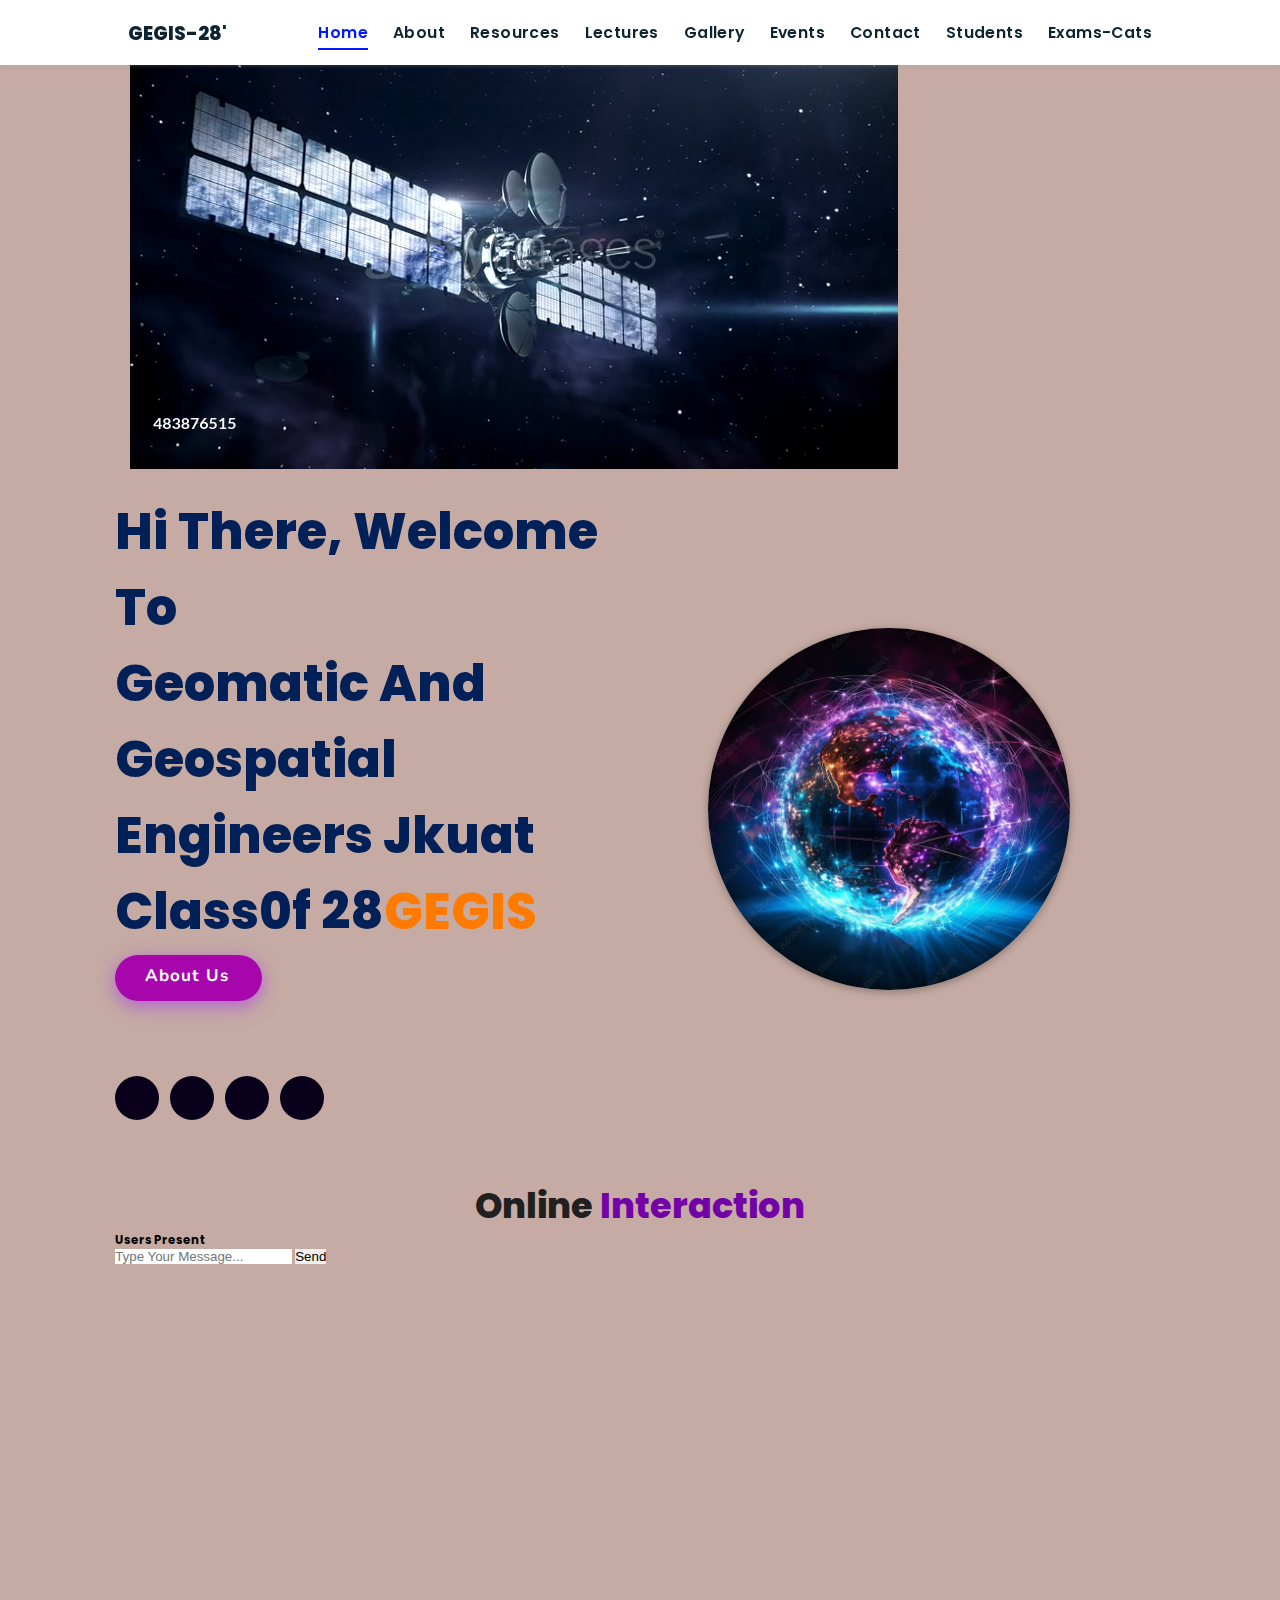
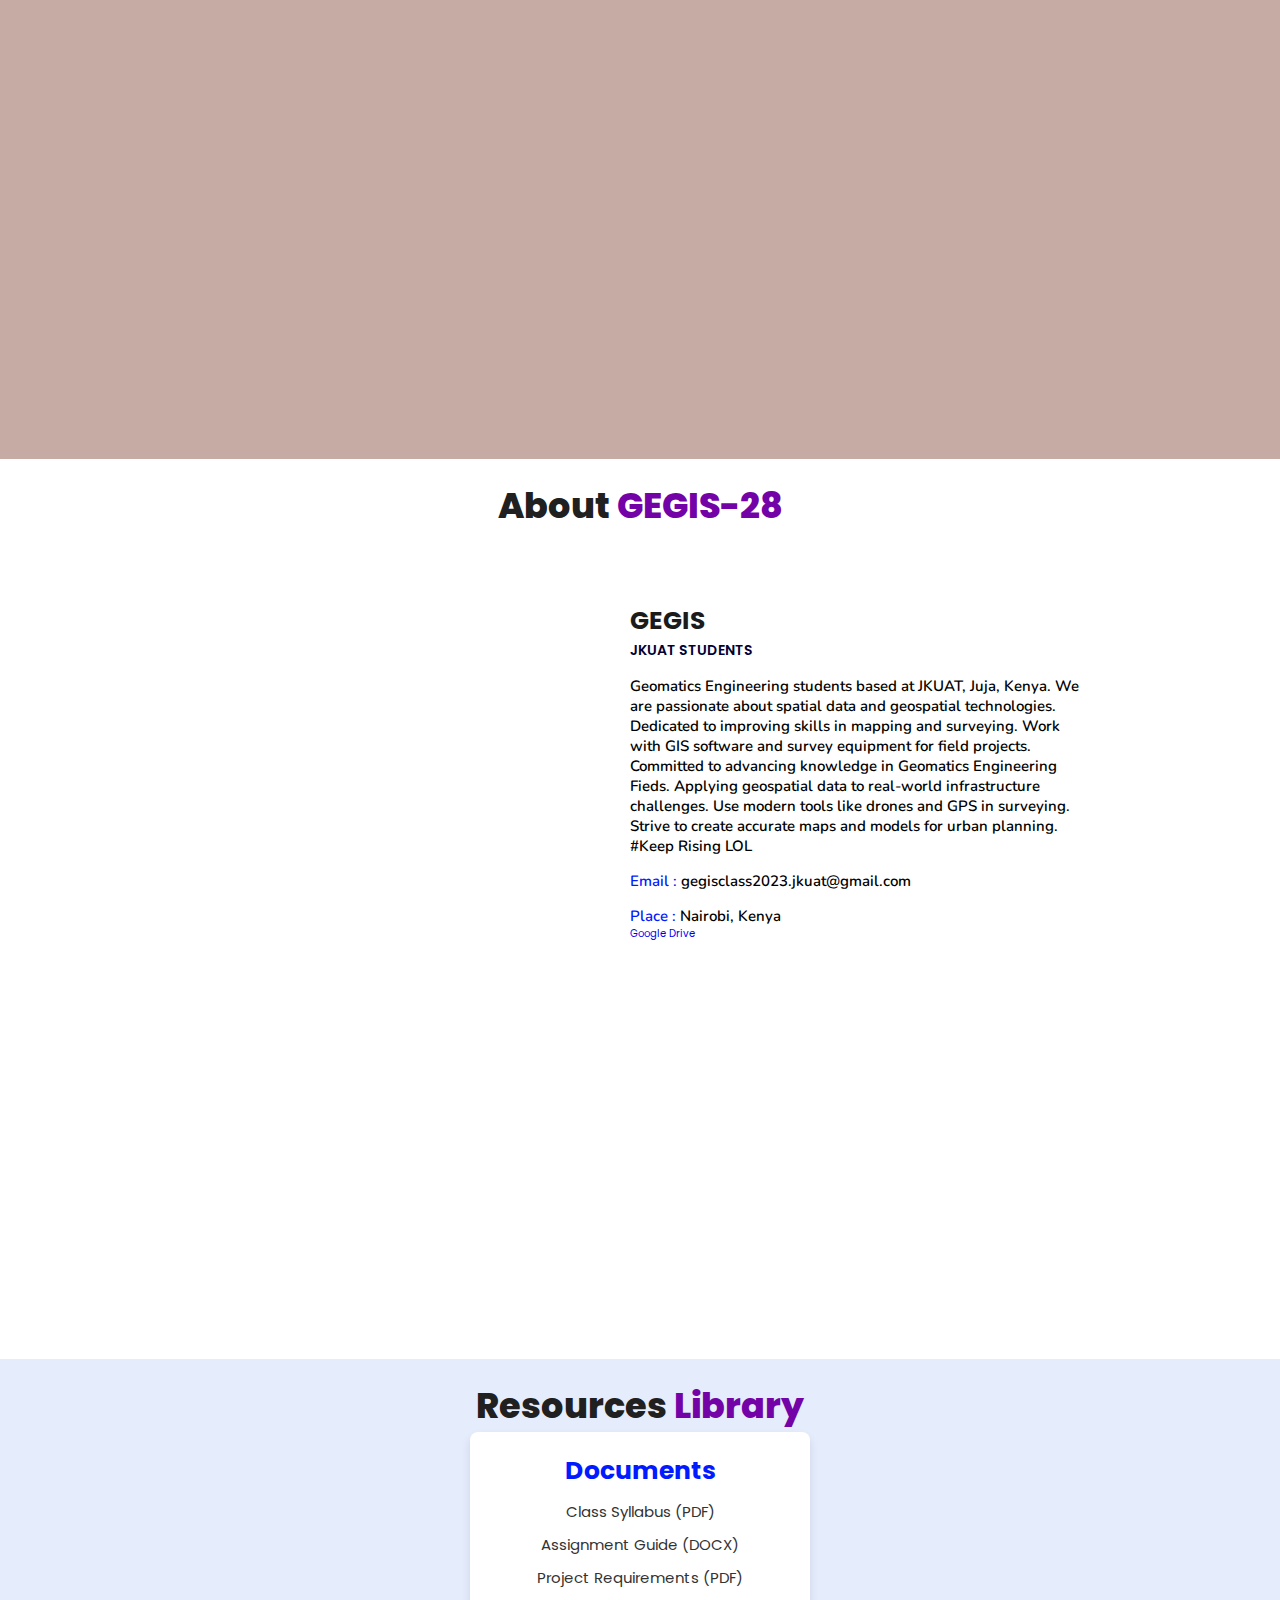
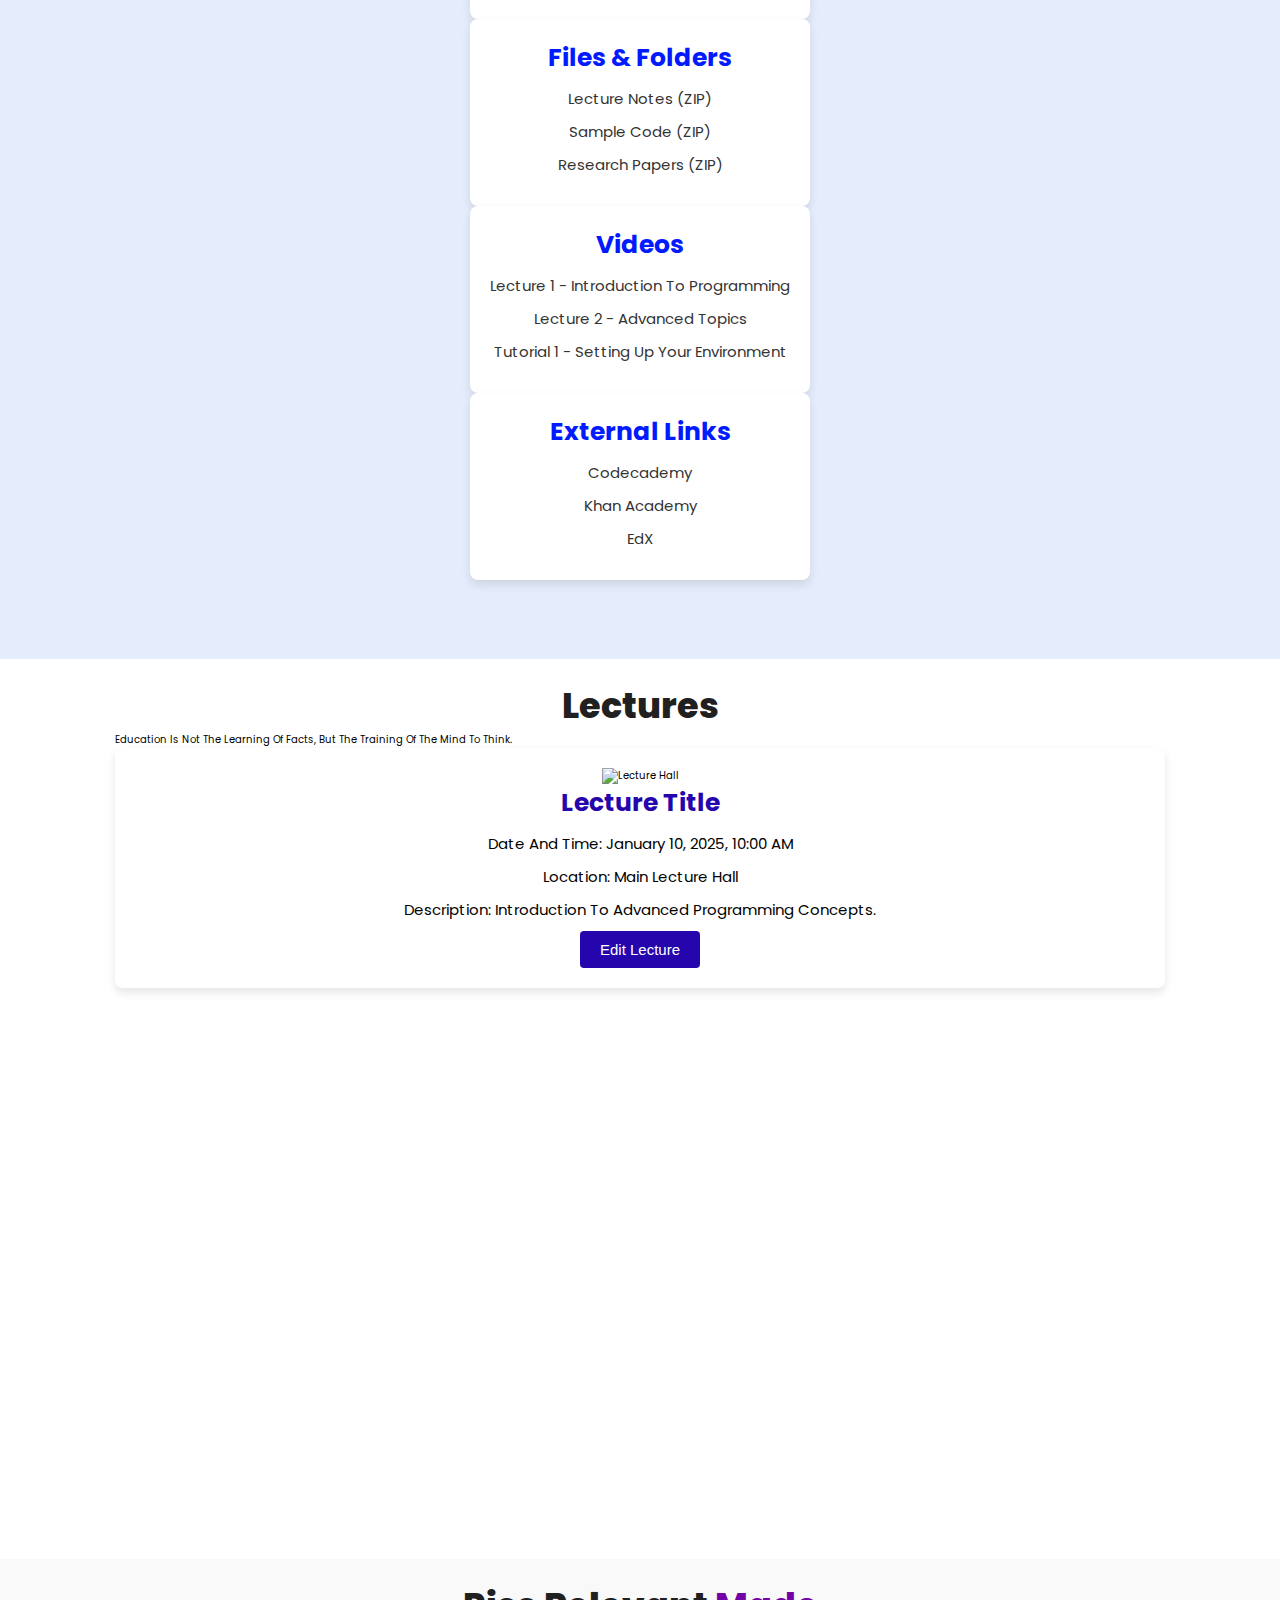
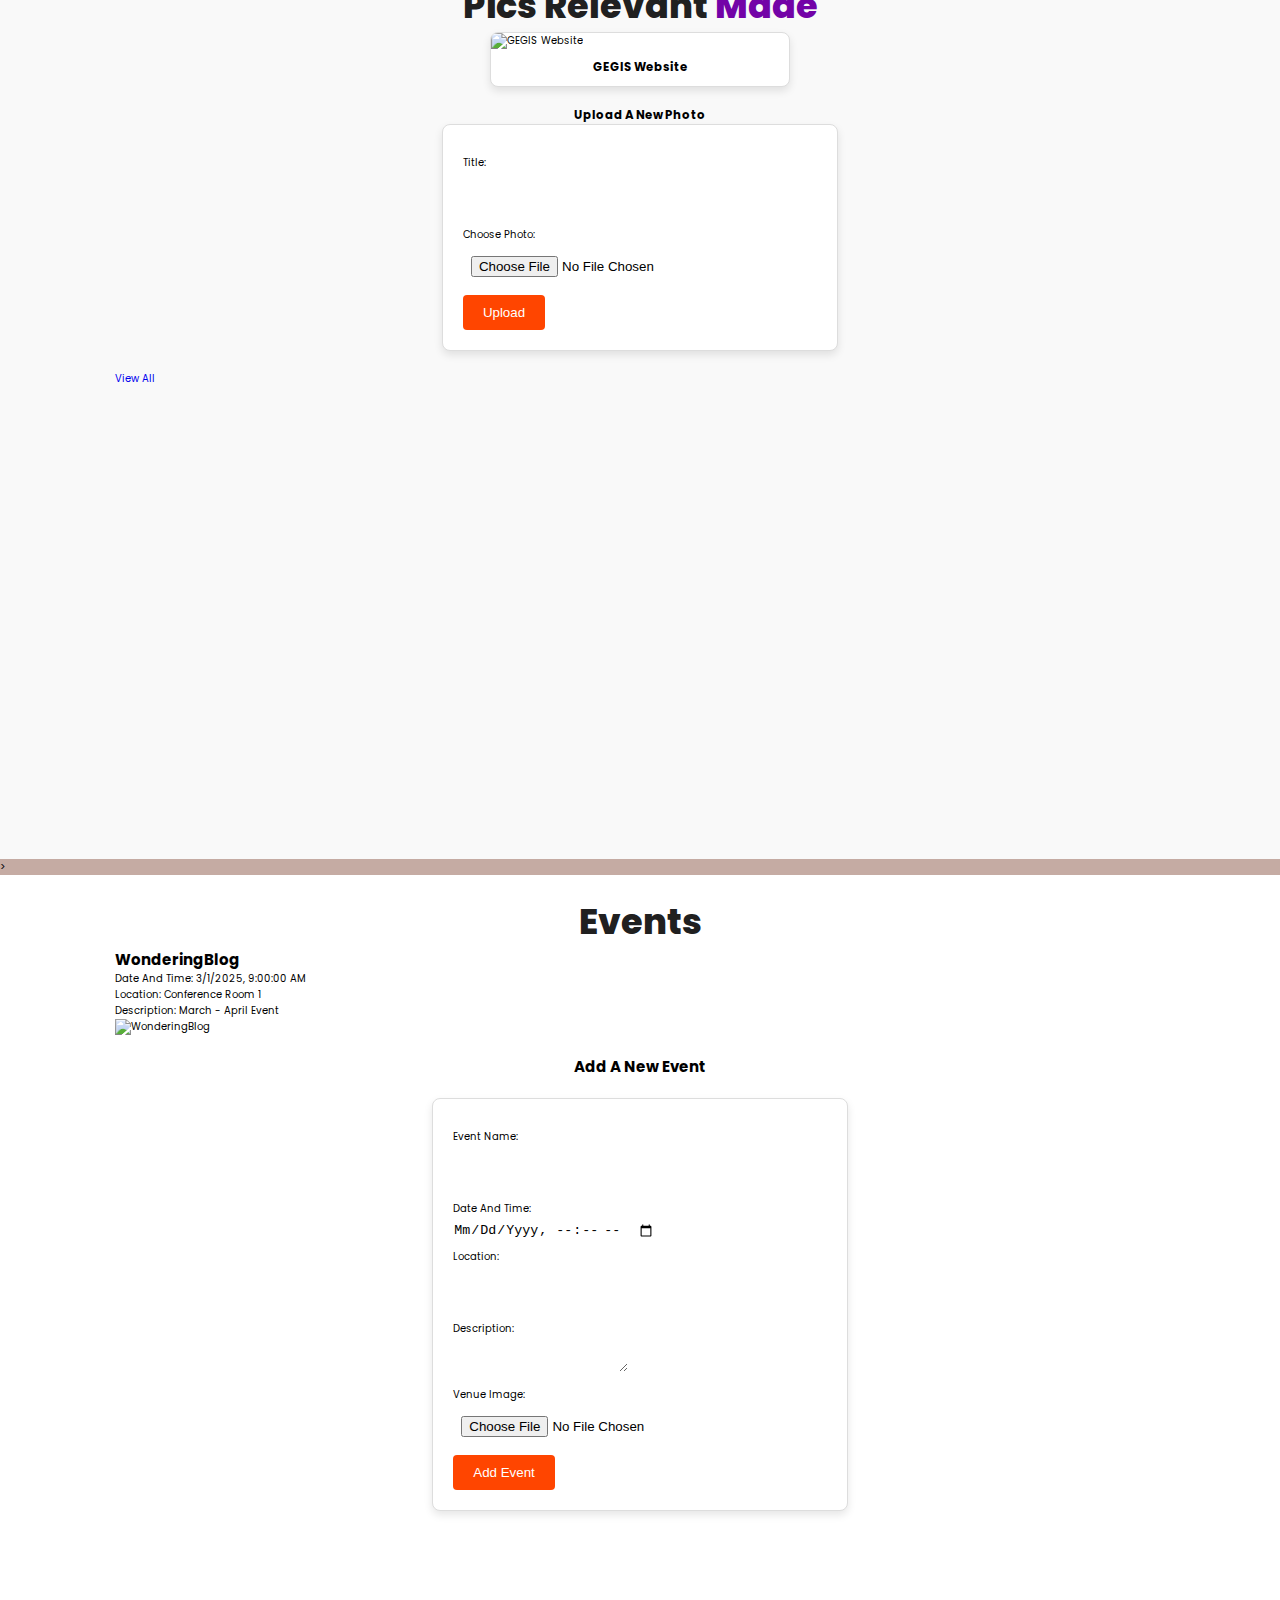
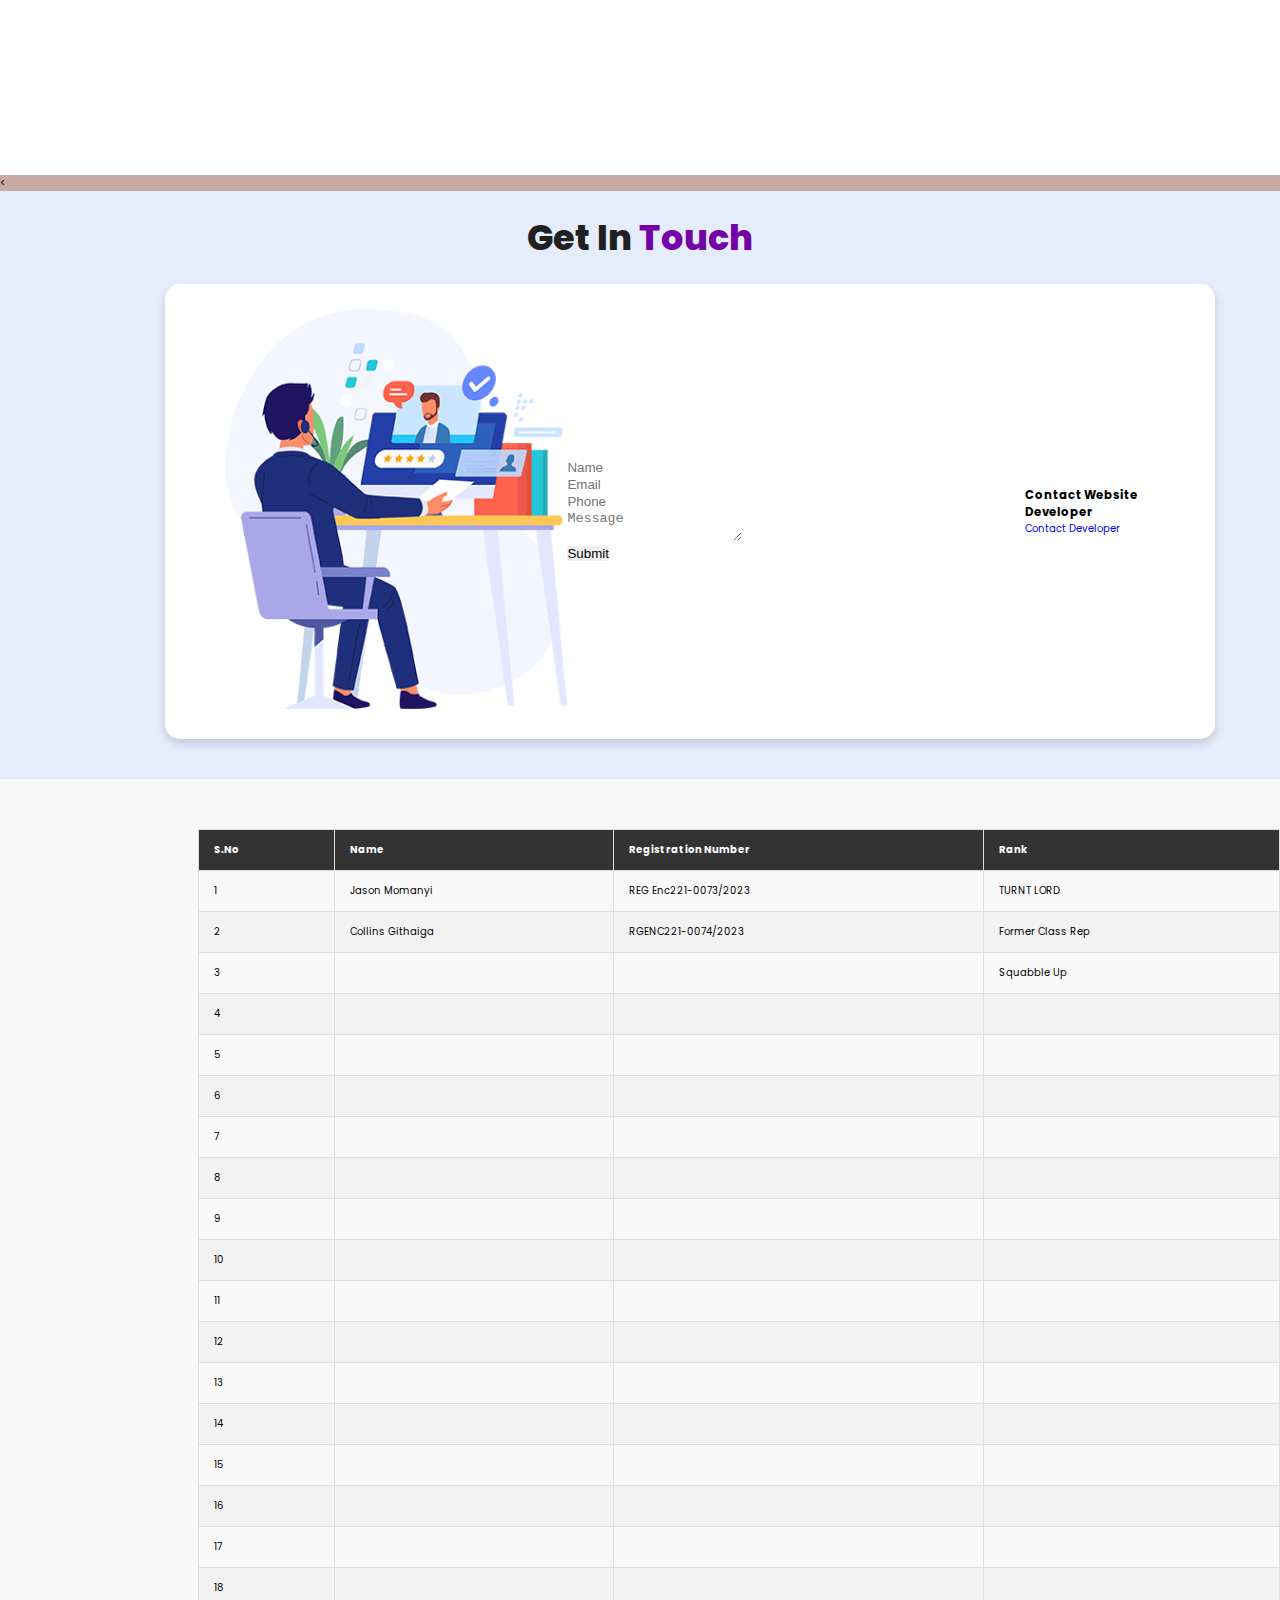
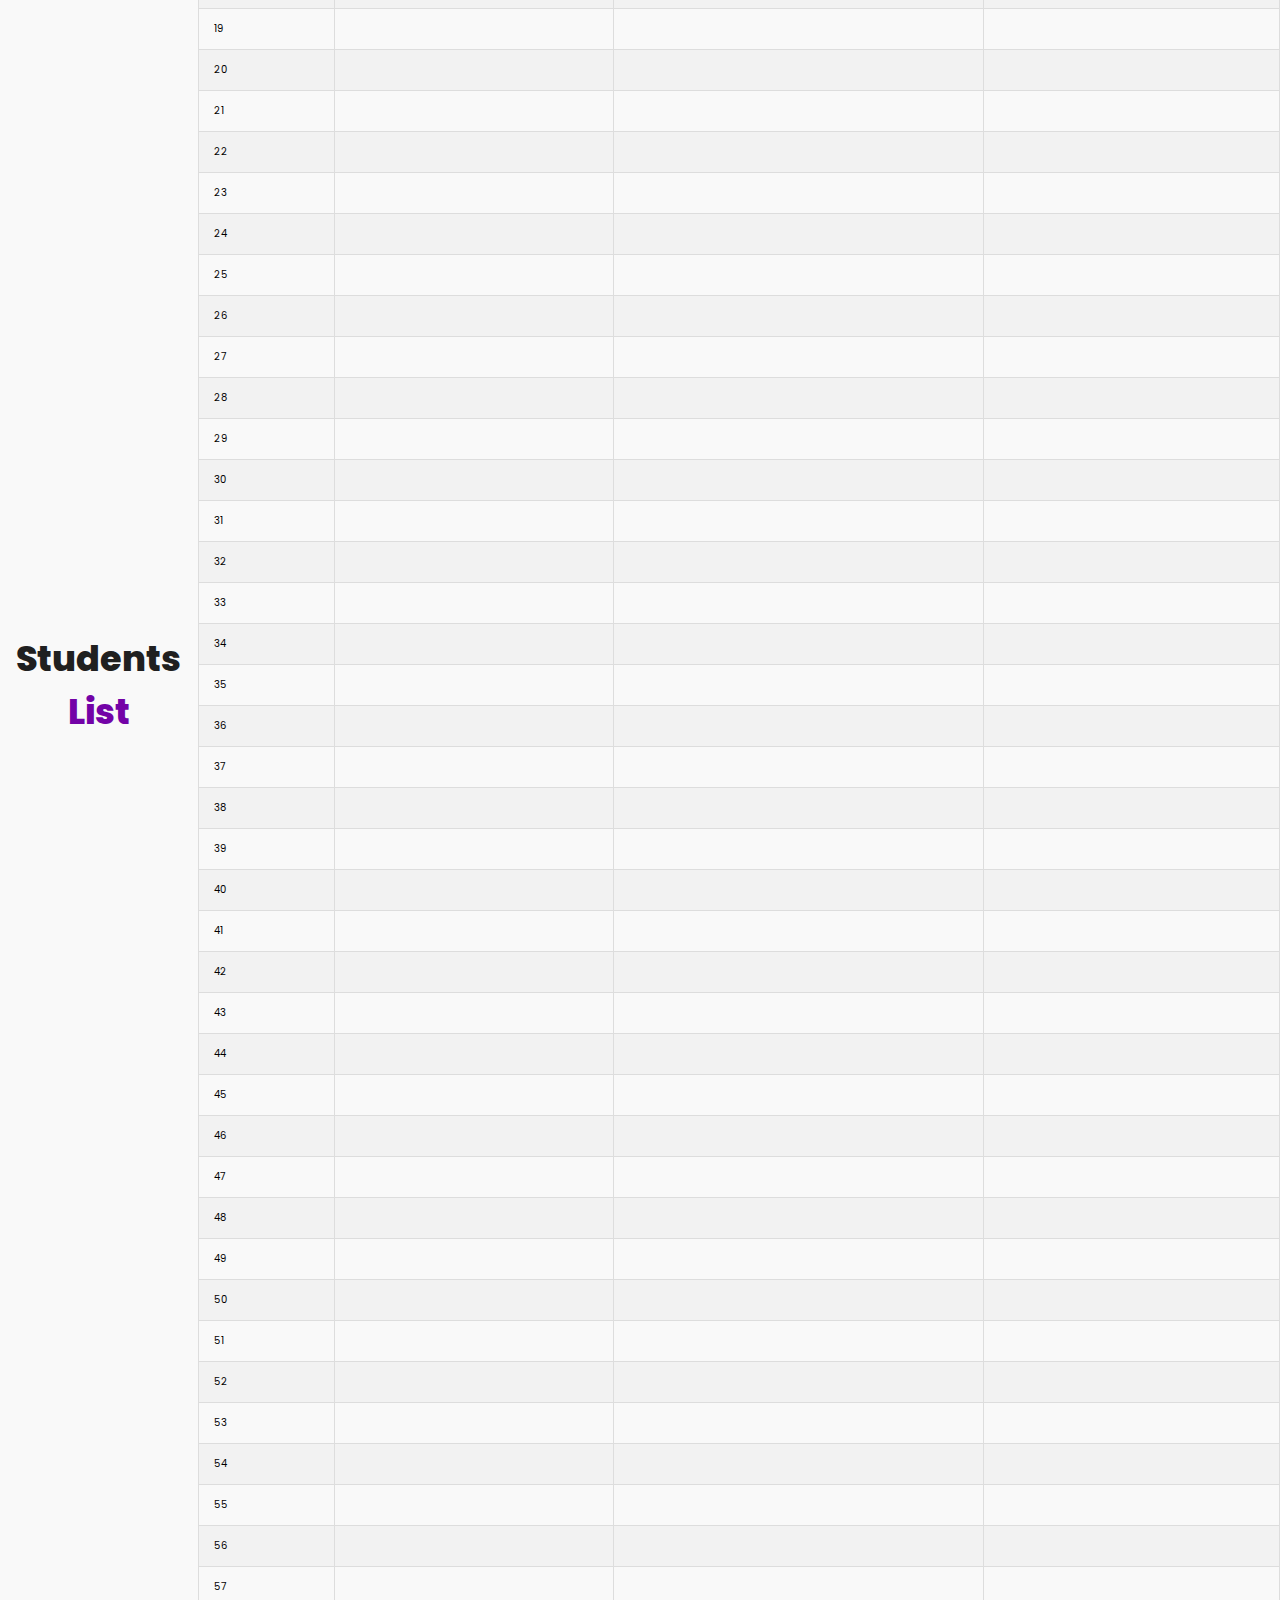
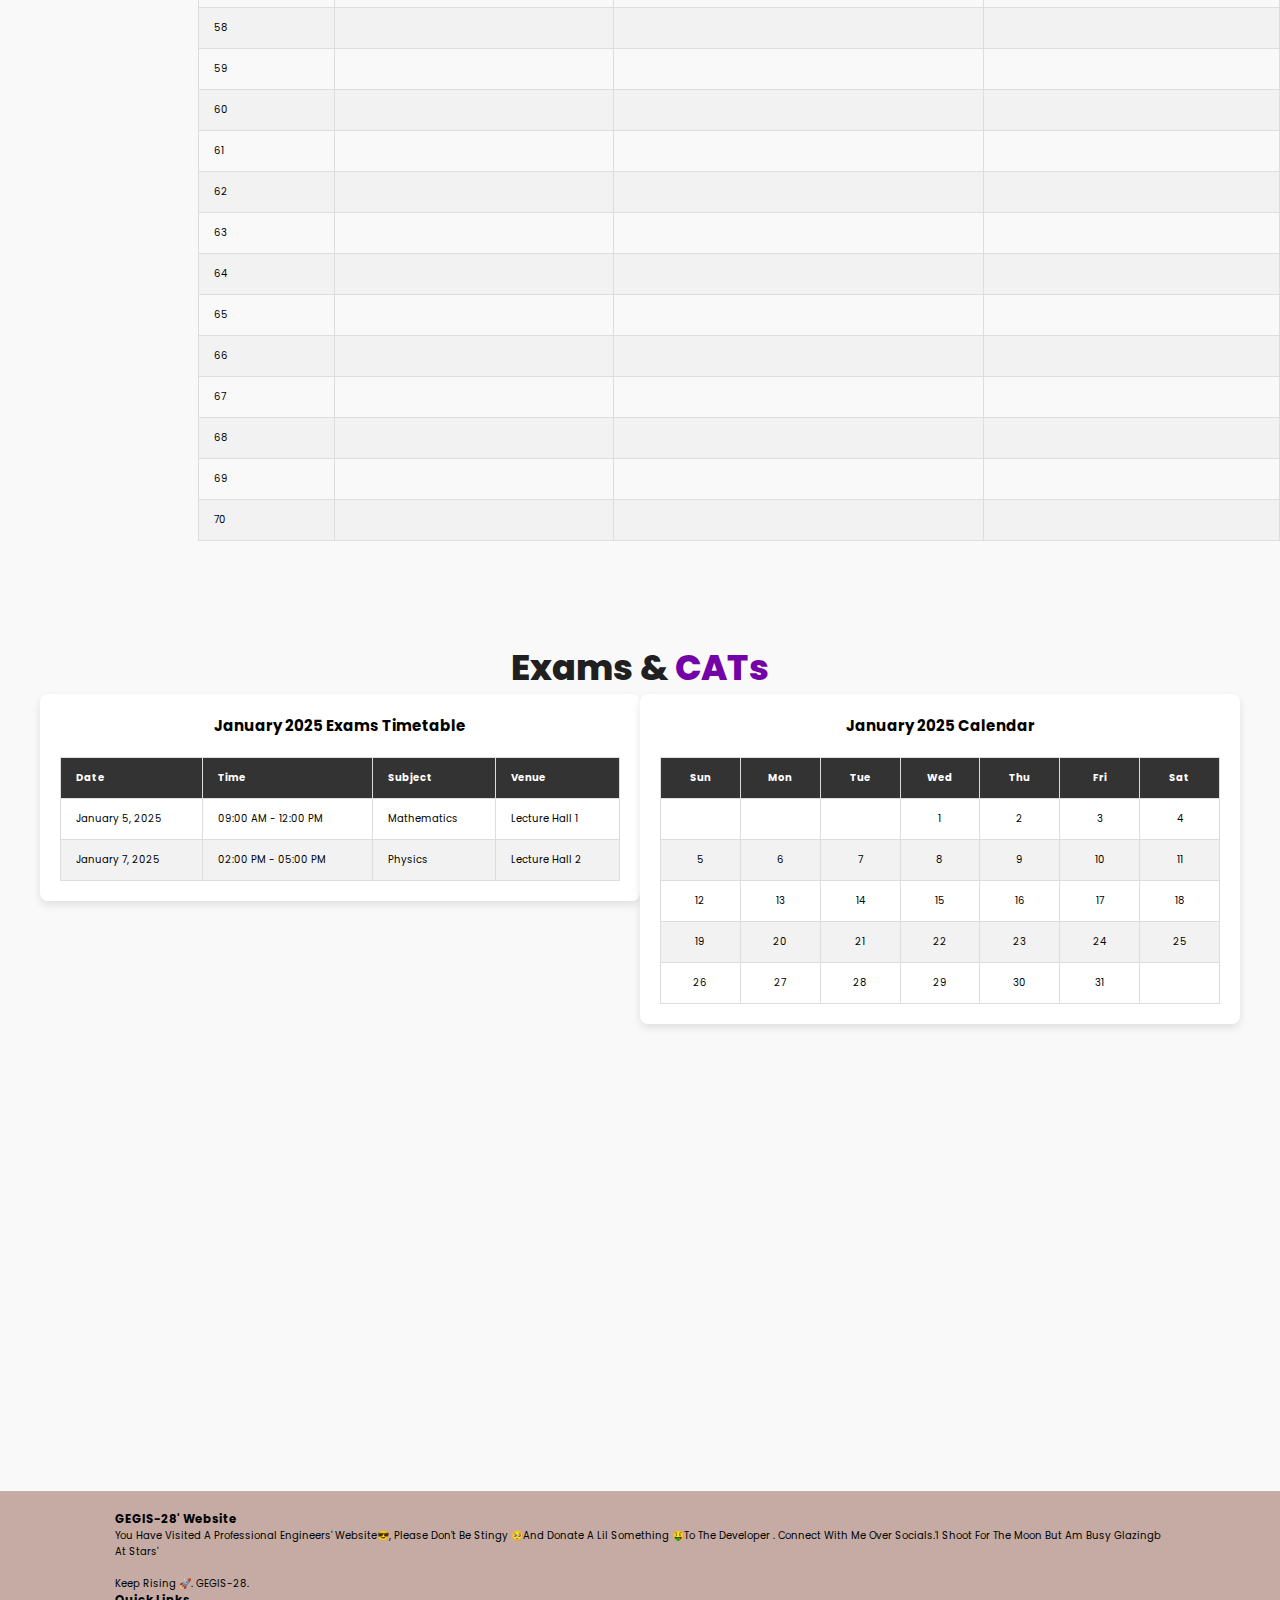
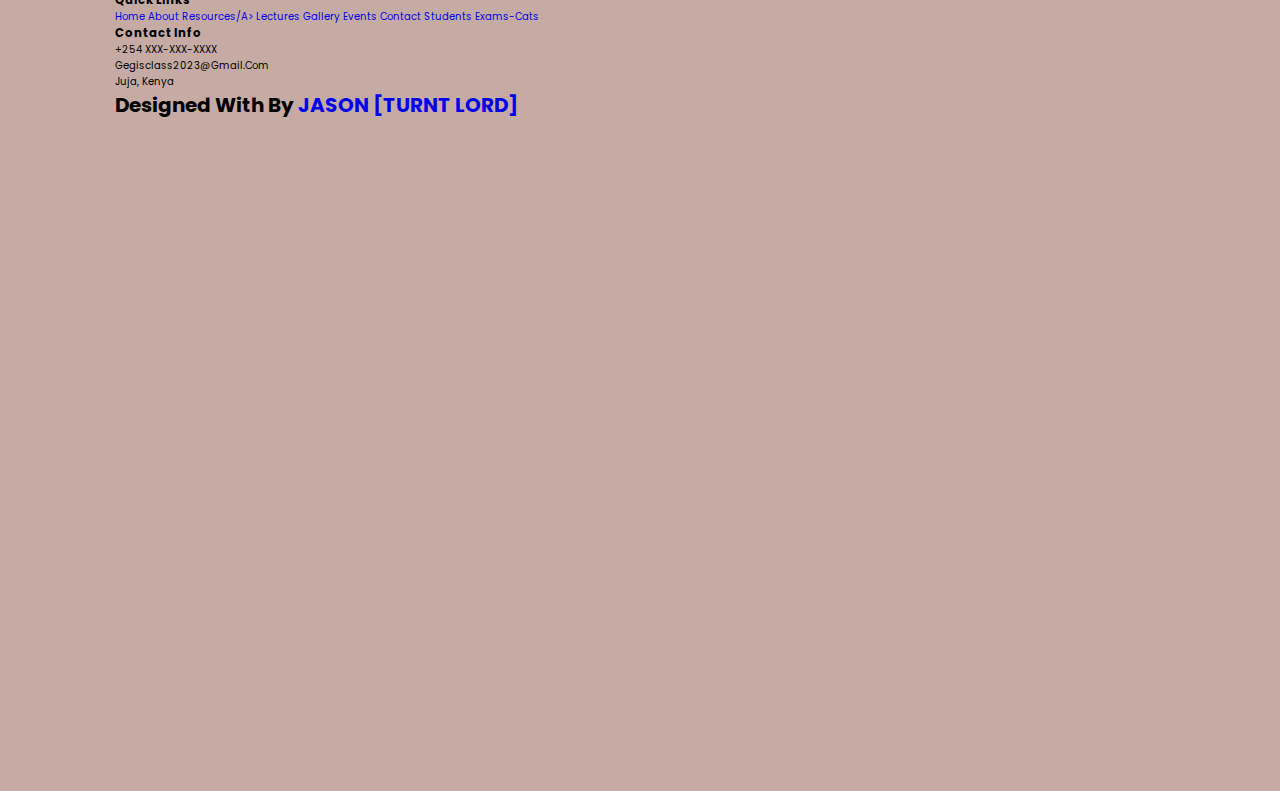
==== commit e86cab3e: "Update index.html" ====
--- a/index.html
+++ b/index.html
@@ -17,31 +17,6 @@
 <body oncontextmenu="return false">
 
 
-<!-- Login Page -->
-<div class="login-page" id="login-page">
-  <div class="login-container">
-      <h2>Login</h2>
-      <form id="login-form">
-          <div class="form-group">
-              <label for="user-type">Check In  lec/Stud:</label>
-              <select id="user-type" name="user-type" required>
-                  <option value="student">Student</option>
-                  <option value="lecturer">Lecturer</option>
-              </select>
-          </div>
-          <div class="form-group">
-              <label for="full-name">Full Name:</label>
-              <input type="text" id="full-name" name="full-name" required>
-          </div>
-          <div class="form-group">
-              <label for="email">Email:</label>
-              <input type="email" id="email" name="email" required>
-          </div>
-          <button type="submit">Login</button>
-      </form>
-      <p id="error-message" style="color: red; display: none;">Email must contain 'jkuat'.</p>
-  </div>
-</div>
 
 <!-- Add the audio element here -->
 <audio id="background-audio" autoplay loop >
@@ -1335,4 +1310,4 @@
 
 <script src="./assets/js/script.js"></script>
 
-</body>+</body>
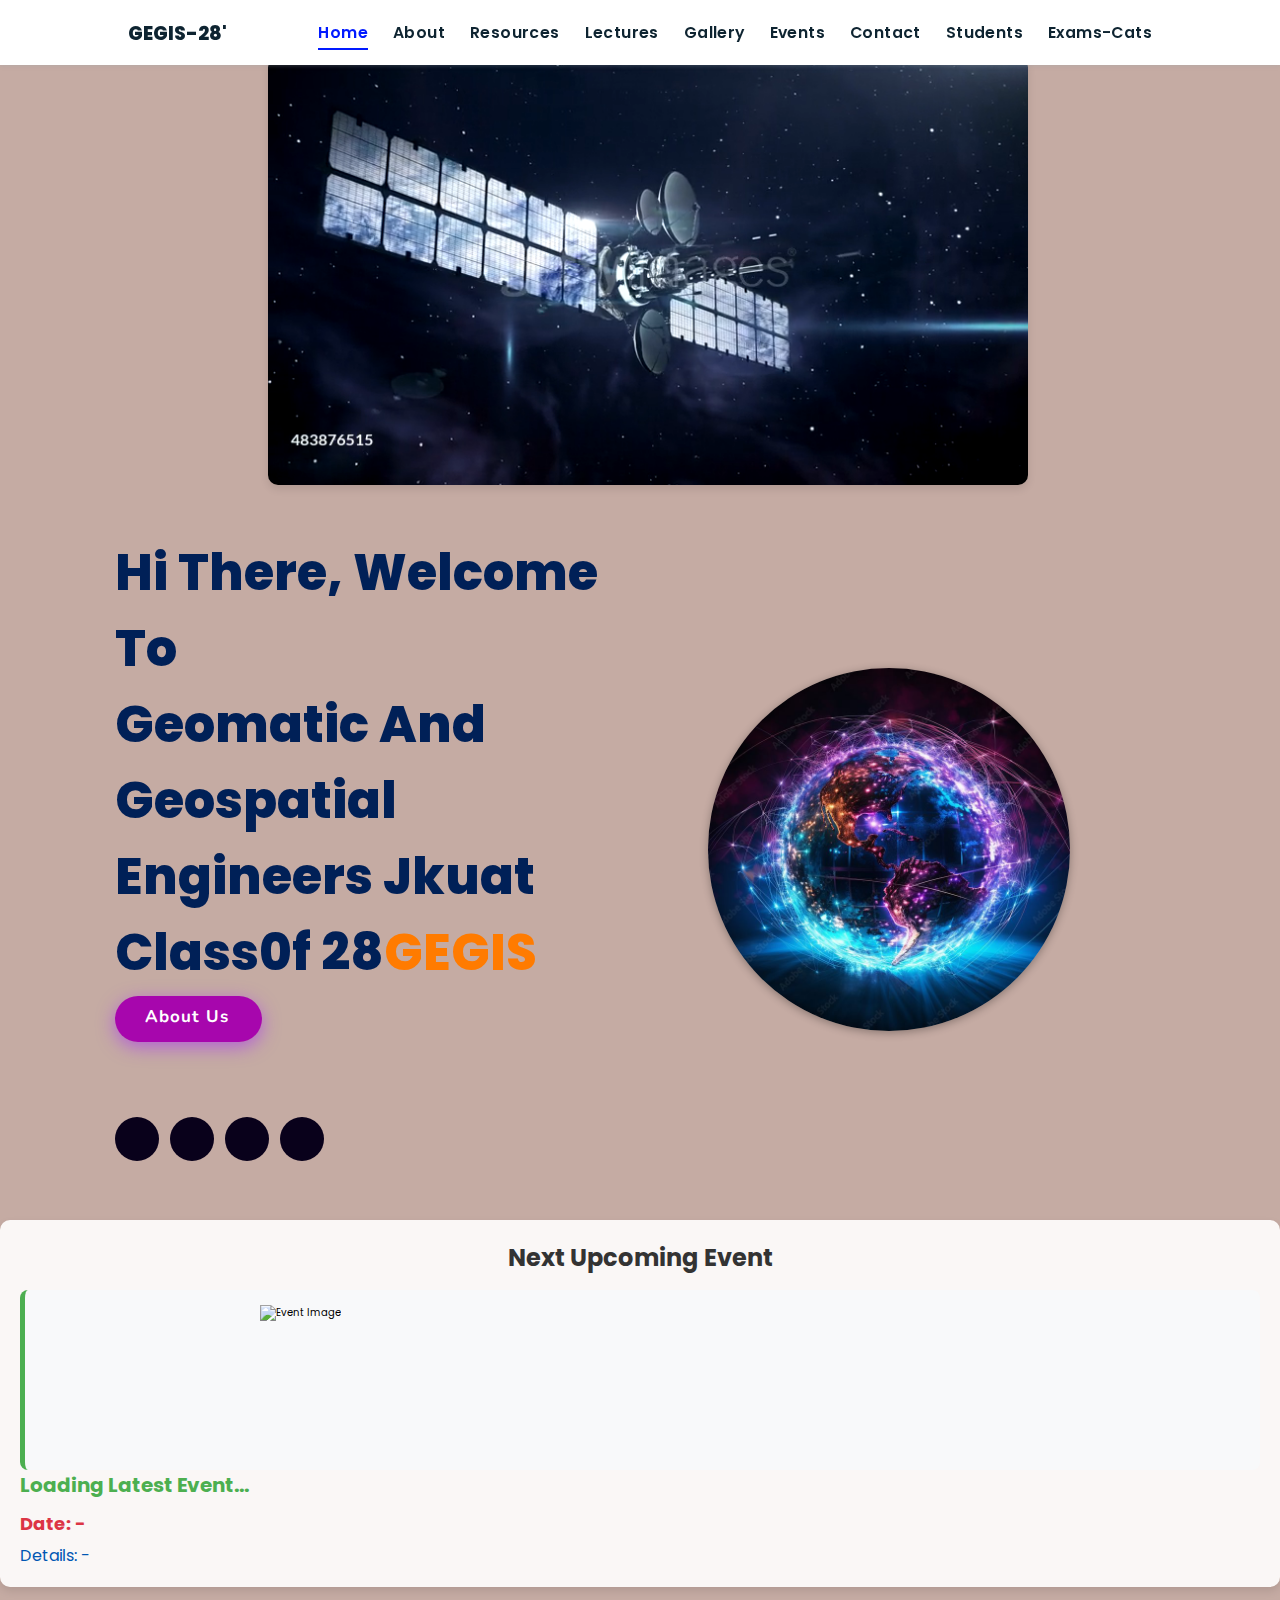
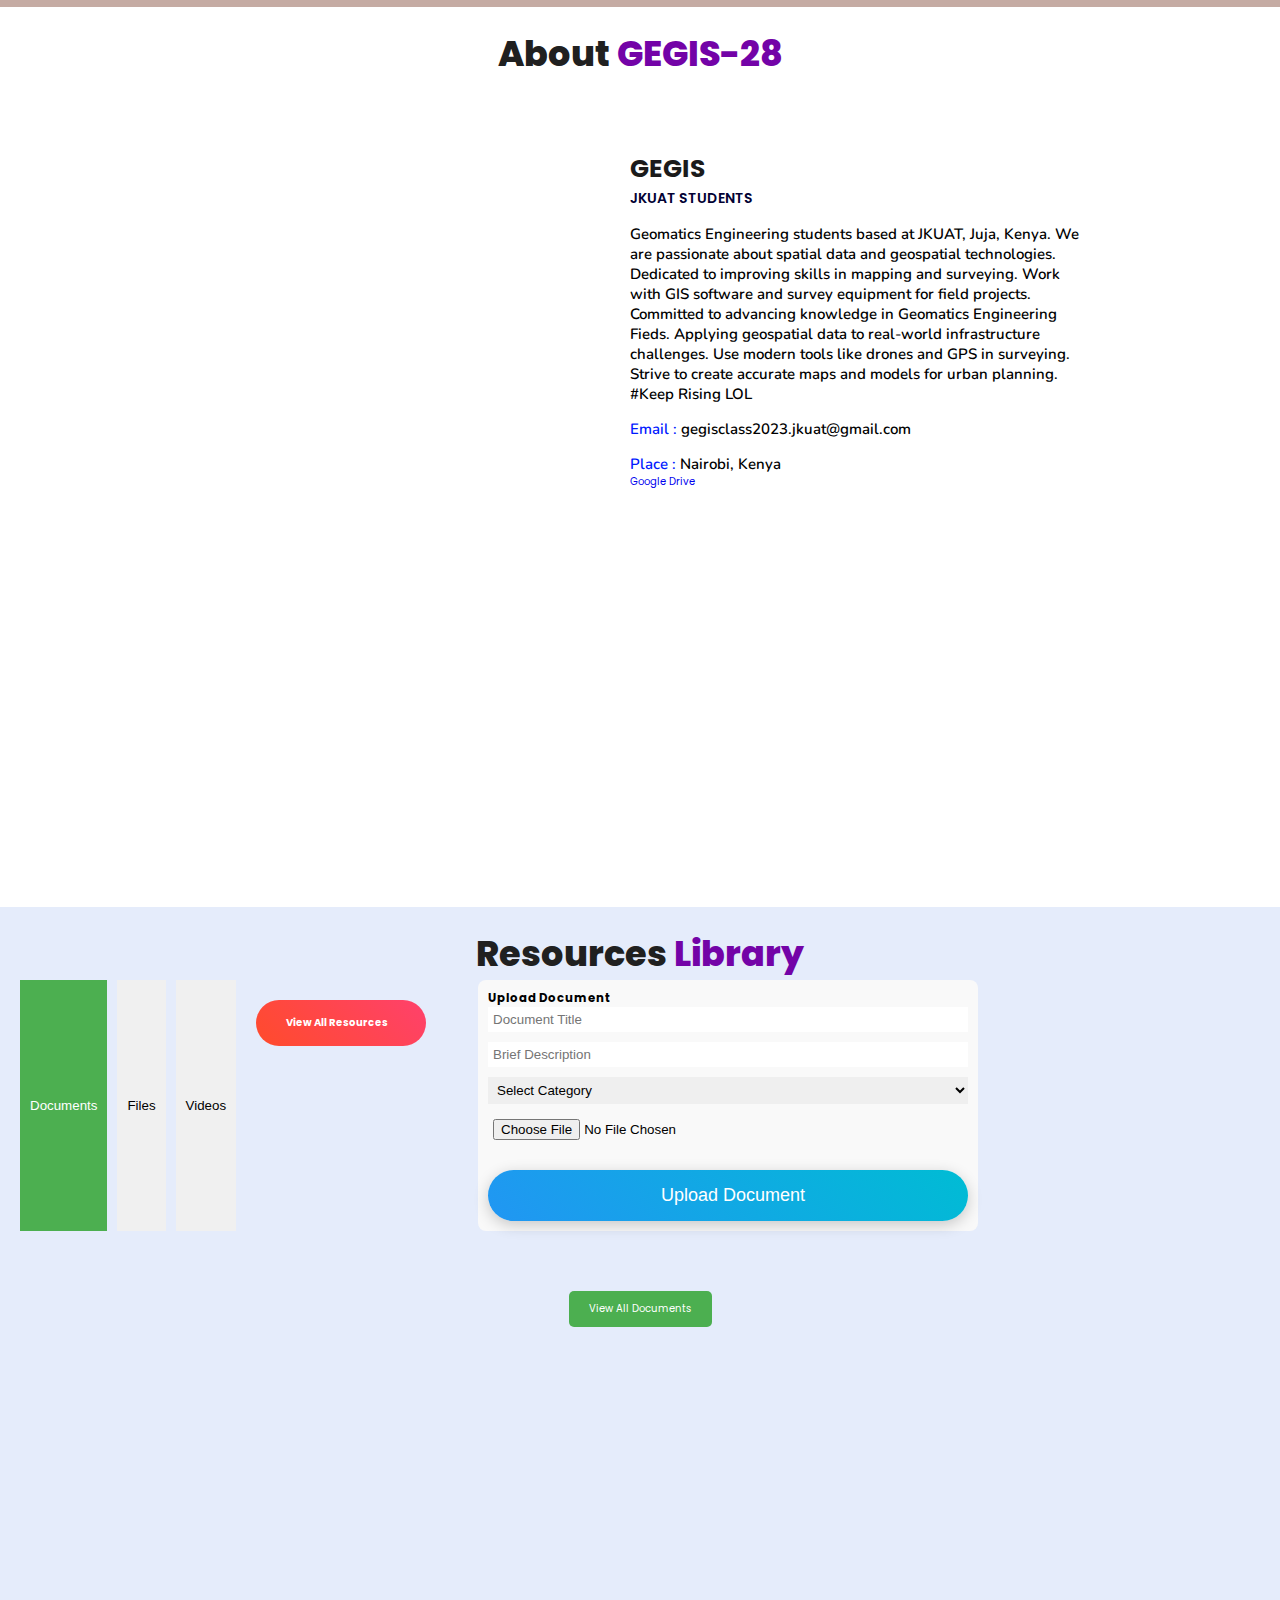
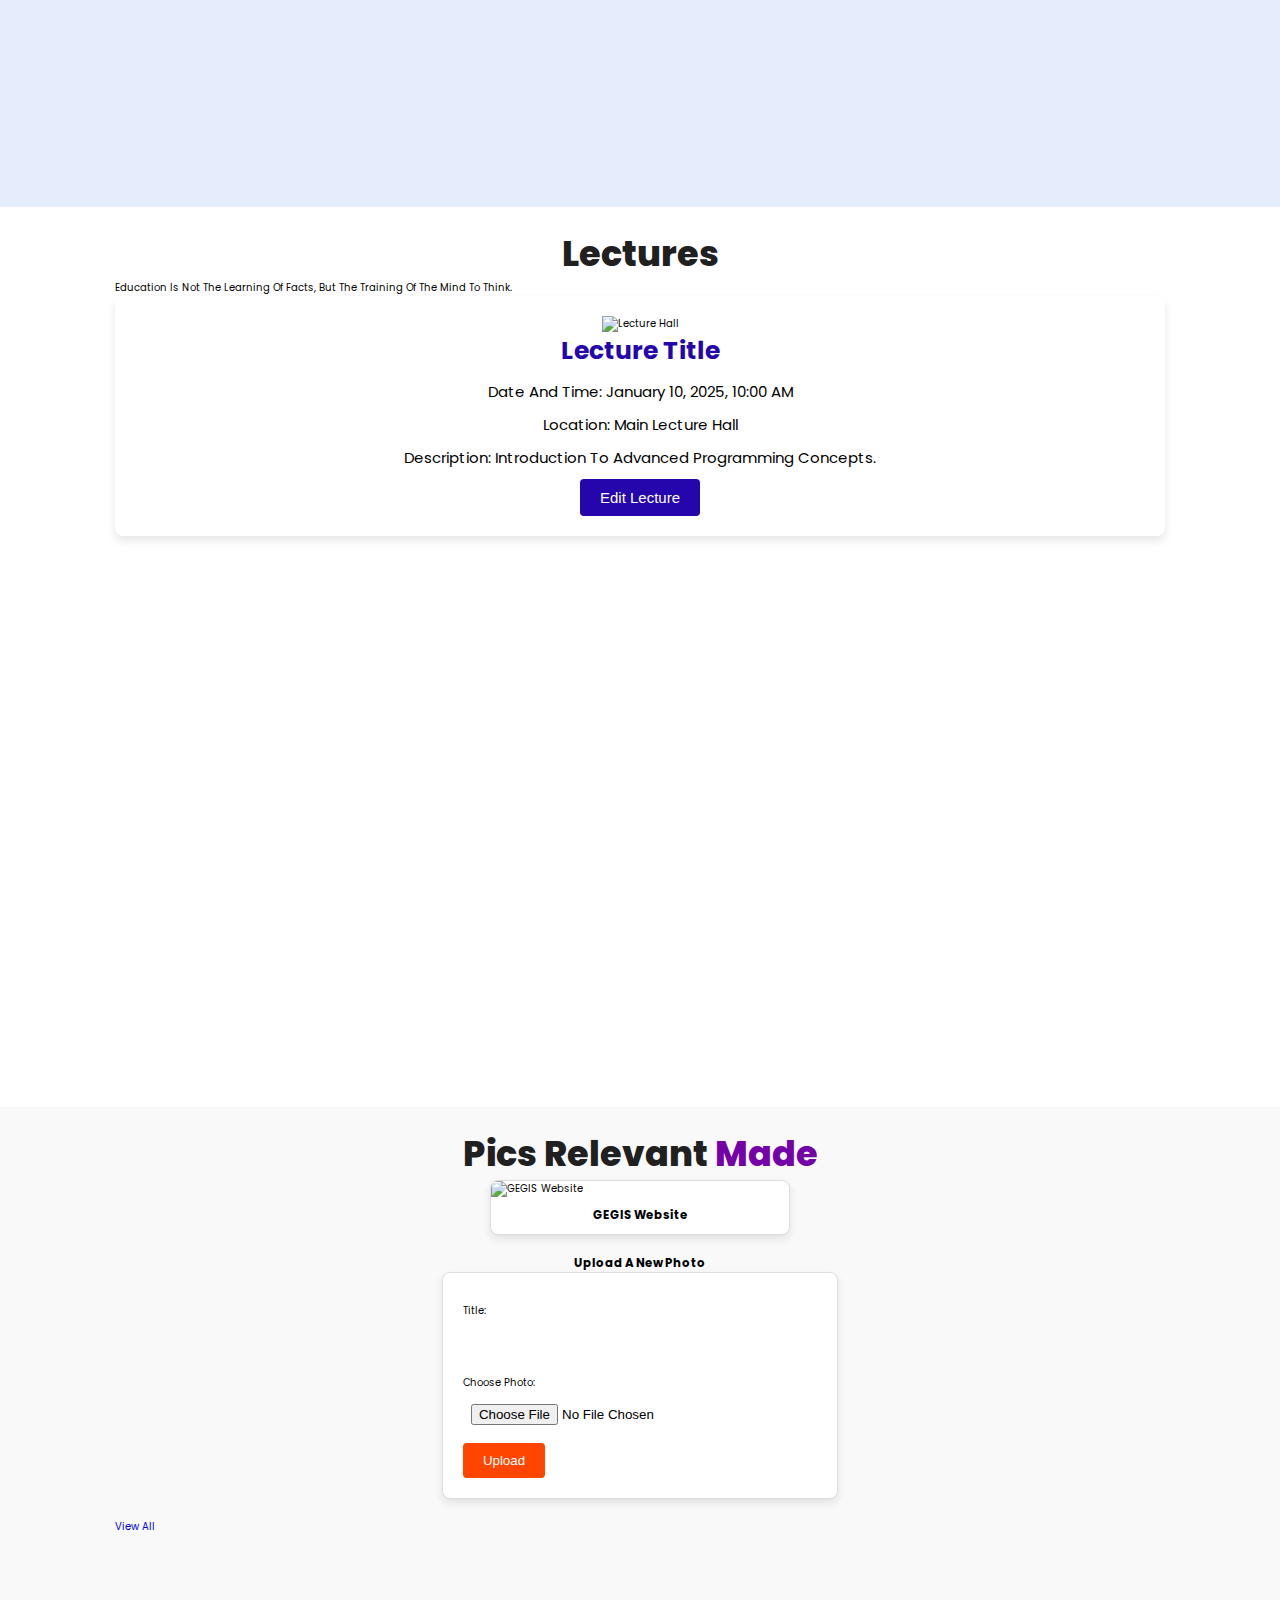
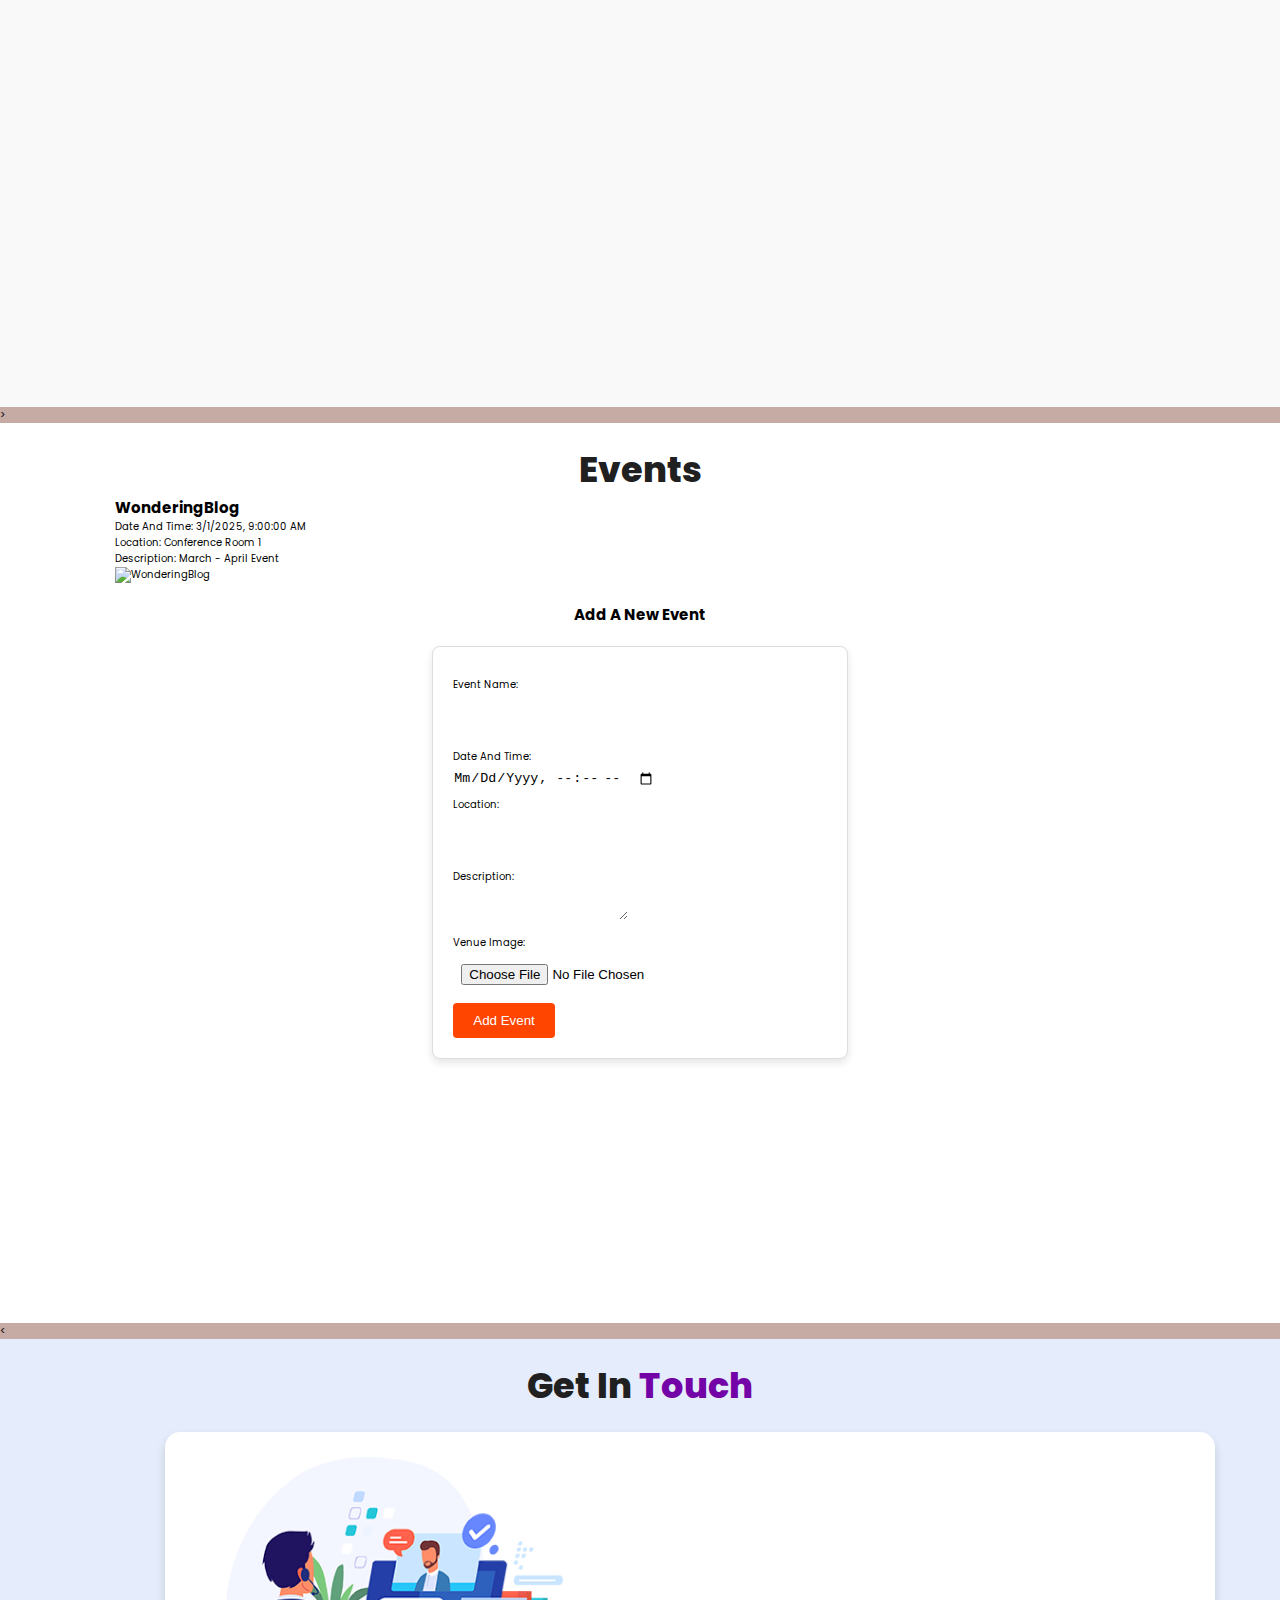
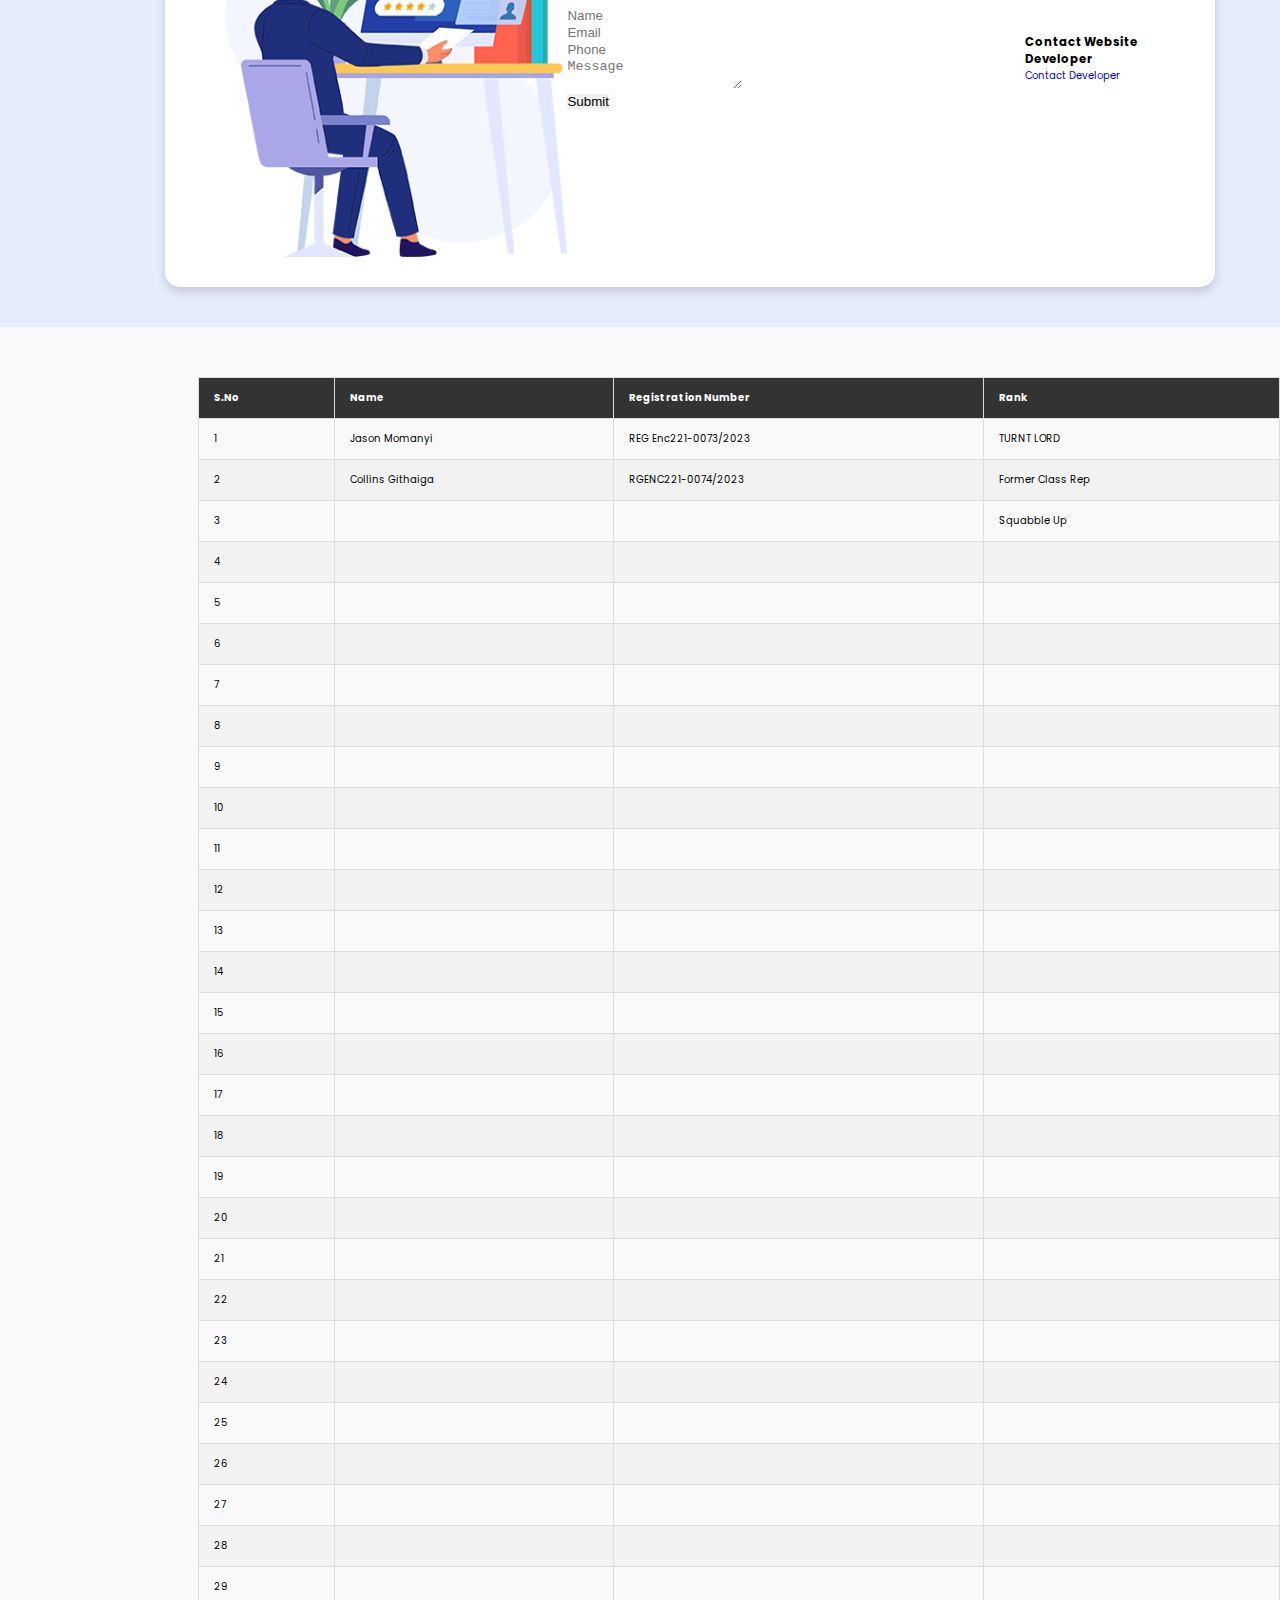
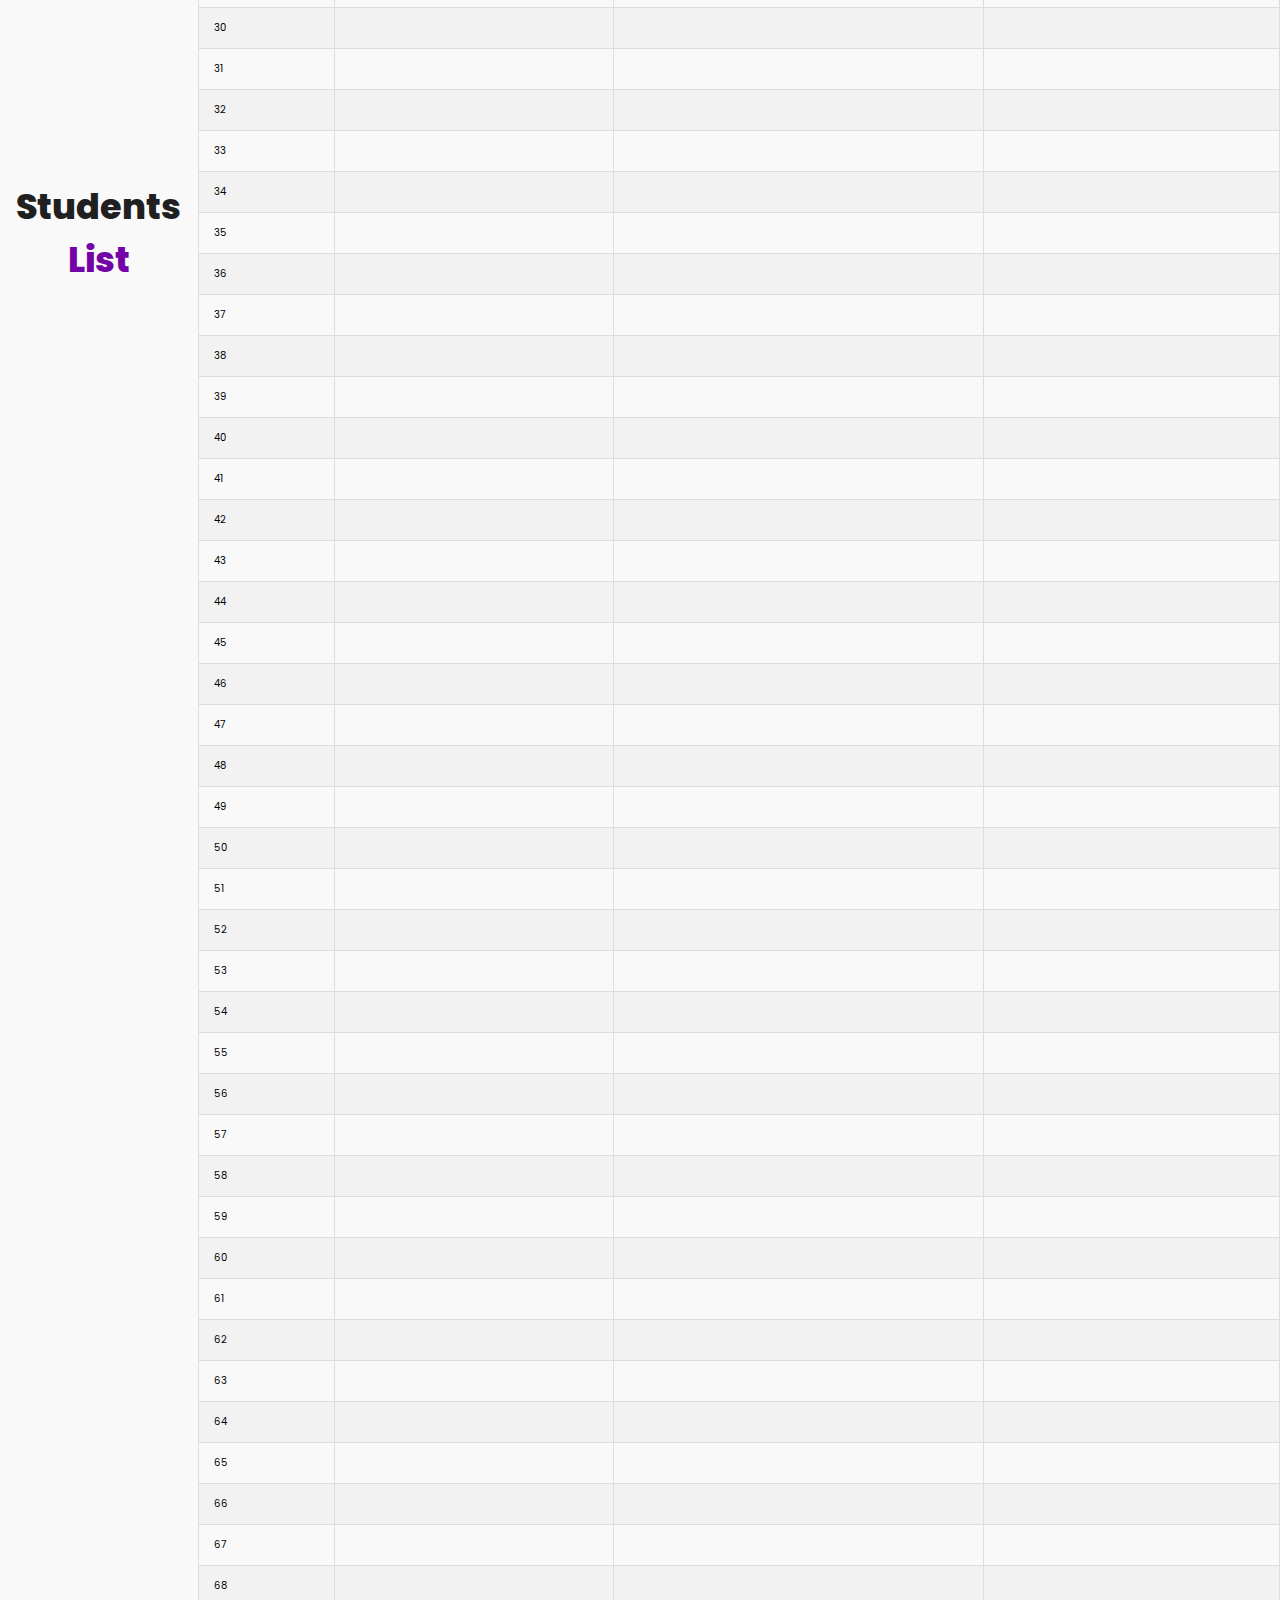
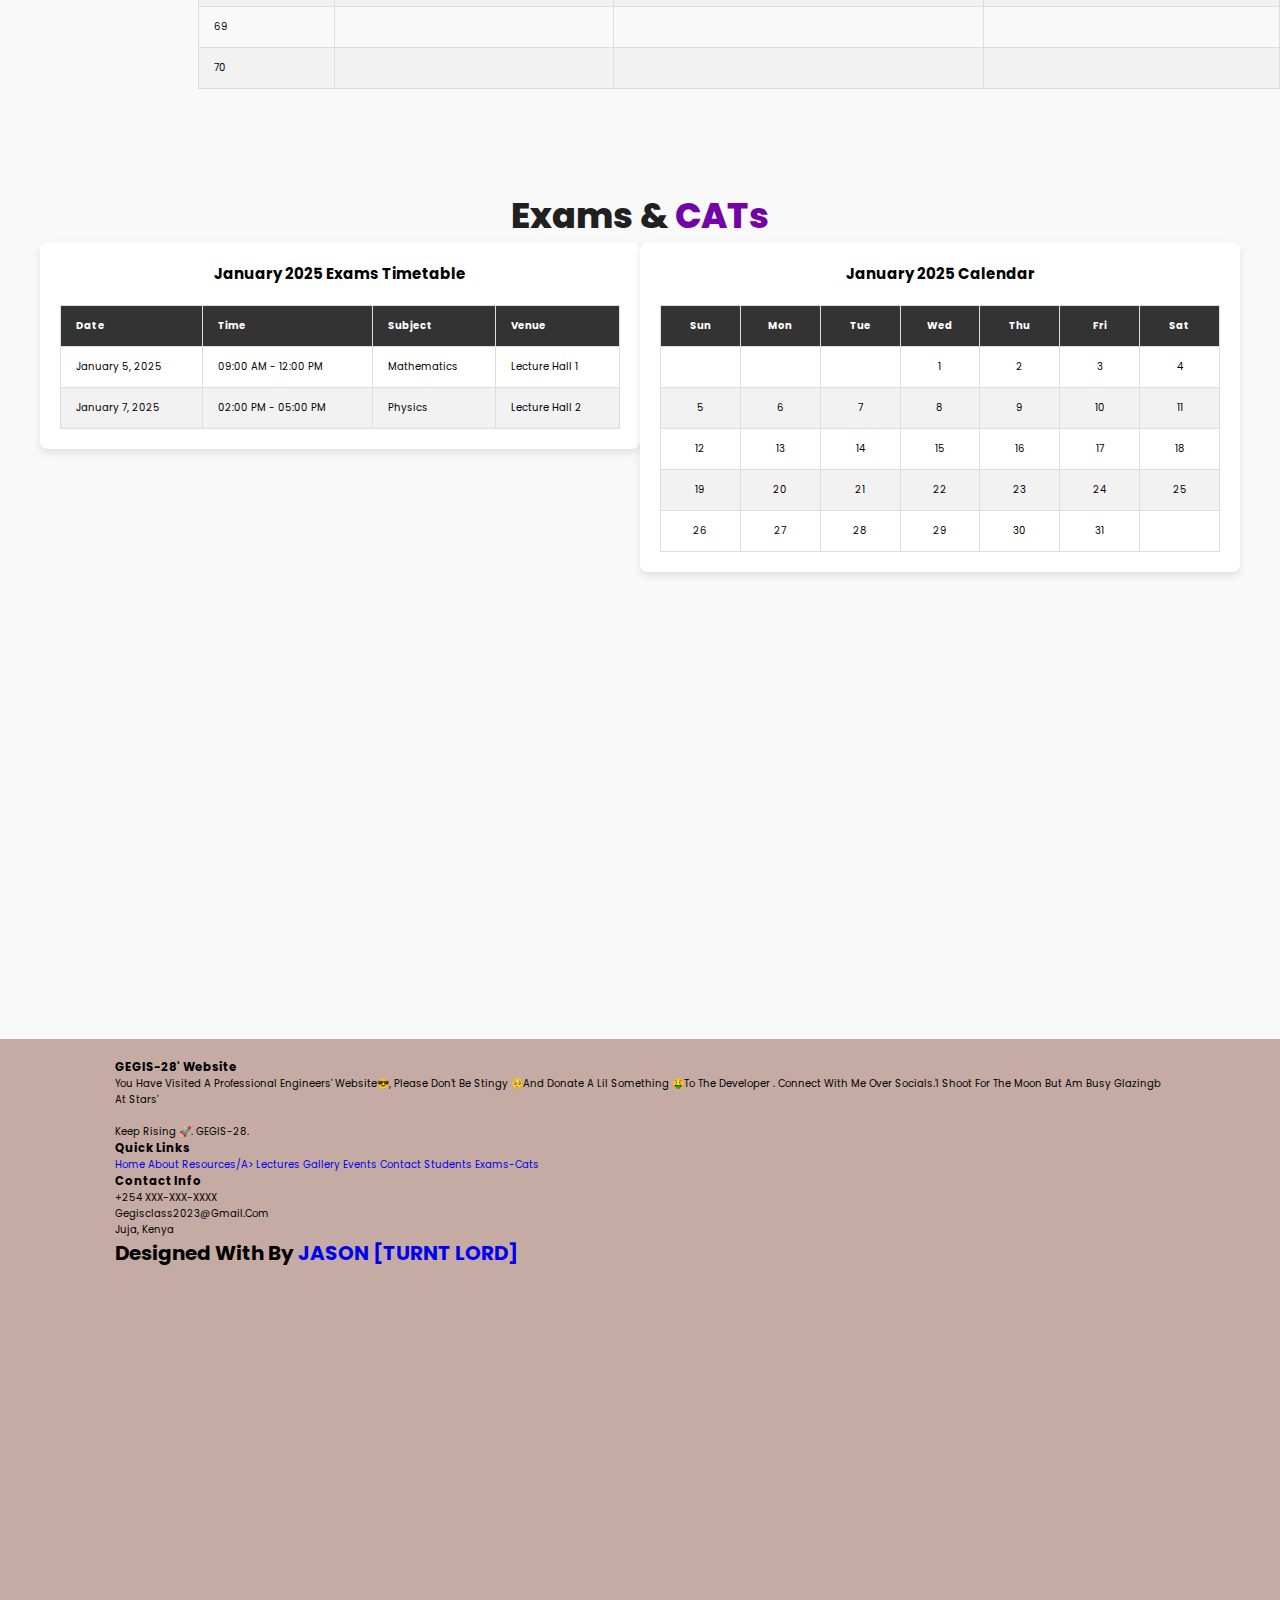
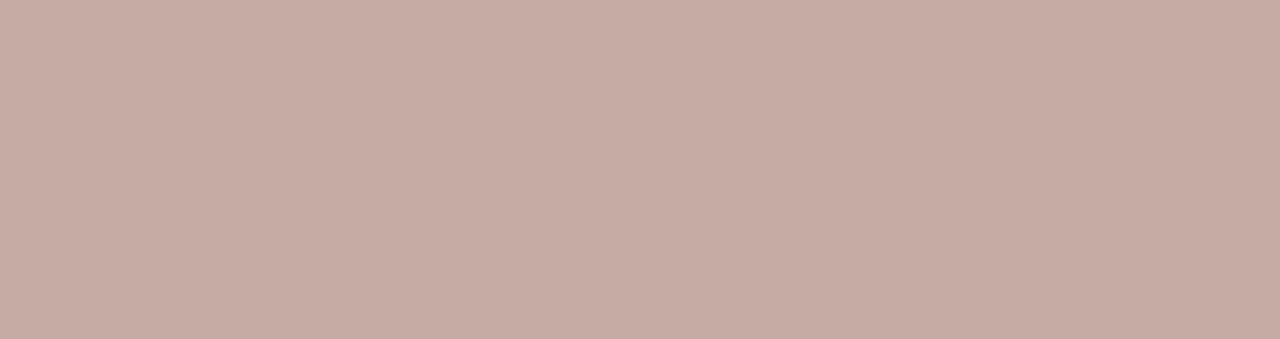
==== commit a1495fe1: "Update index.html" ====
--- a/index.html
+++ b/index.html
@@ -19,11 +19,32 @@
 
 
 <!-- Add the audio element here -->
-<audio id="background-audio" autoplay loop >
+<audio id="background-audio" autoplay loop>
   <source src="./assets/audio/background.mp3" type="audio/mpeg">
-  <source src="./assets/audio/background.mp3" type="audio/ogg">
+  <source src="./assets/audi<div id="file-list" class="file-list"></div>
+  o/background.mp3" type="audio/ogg">
   Your browser does not support the audio element.
 </audio>
+
+<button id="mute-audio" style="display: none;">Mute Background Music</button>
+
+<script>
+  const audio = document.getElementById('background-audio');
+  const playButton = document.getElementById('play-audio');
+  const muteButton = document.getElementById('mute-audio');
+
+  playButton.addEventListener('click', function() {
+    audio.muted = false;
+    audio.play();
+    muteButton.style.display = 'block';
+  });
+
+  muteButton.addEventListener('click', function() {
+    audio.muted = true;
+    audio.pause();
+    muteButton.style.display = 'none';
+  });
+</script>
 
 
 <button id="play-audio">Play Background Music</button>
@@ -38,16 +59,17 @@
 
 
 <!-- pre loader -->
-<!-- <div class="loader-container">
+<!--<div class="loader-container">
   <img draggable="false" src="./assets/images/preloader.gif" alt="">
 </div> -->
 
 <!-- navbar starts -->
 <header>
   <a href="/" class="logo">
-      <!-- Adding a GIS/Satellite-related icon (e.g., a satellite or a GIS tool icon) -->
+     
       <i class="fas fa-satellite-dish"></i> GEGIS-28'
-      <!-- You can replace the icon with something more suitable for GIS, like a globe or map icon -->
+     
+    
   </a>
 
   <div id="menu" class="fas fa-bars"></div>
@@ -69,14 +91,39 @@
 
 
 
-<!-- hero section starts -->
+<!-- home section starts -->
 <section class="home" id="home">
     <div id="particles-js"></div>
-
-    <video autoplay muted loop playsinline class="background-video">
-      <source src="./assets/video/background.mp4" type="video/mp4">
-      Your browser does not support the video tag.
-  </video>
+    <div class="video-container">
+      <video autoplay muted loop playsinline class="background-video">
+        <source src="./assets/video/background.mp4" type="video/mp4">
+        Your browser does not support the video tag.
+      </video>
+    </div>
+
+    <style>
+    .video-container {
+      width: 100%;
+      max-width: 800px; /* Adjust max-width as needed */
+      margin: 0 auto;
+      padding: 20px;
+    }
+
+    .background-video {
+      width: 100%;
+      height: auto;
+      border-radius: 10px;
+      box-shadow: 0 4px 8px rgba(0,0,0,0.1);
+    }
+
+    /* Mobile responsive */
+    @media (max-width: 768px) {
+      .video-container {
+        max-width: 95%;
+        padding: 10px;
+      }
+    }
+    </style>
 
     <div class="content">
     <h2>Hi There, welcome to  <br/> Geomatic and Geospatial Engineers Jkuat class0f 28<span>GEGIS</span></h2>
@@ -103,31 +150,143 @@
     <img draggable="false" class="tilt" src="./assets/images/hero.png" alt="">
 </div>
 </section>
-<!-- hero section ends -->
-
-
-
-<!-- Online Interaction and User Presence -->
-<section class="online-interaction">
-  <h2 class="heading"><i class="fas fa-users"></i> Online <span>Interaction</span></h2>
-  <div class="chat-container">
-      <div class="user-list">
-          <h3>Users Present</h3>
-          <ul id="user-list">
-              <!-- Dynamic user list will be appended here -->
-          </ul>
-      </div>
-      <div class="chat-box">
-          <div id="chat-messages">
-              <!-- Chat messages will be appended here -->
-          </div>
-          <form id="chat-form">
-              <input type="text" id="chat-input" placeholder="Type your message..." required>
-              <button type="submit">Send</button>
-          </form>
-      </div>
+<!-- home section ends -->
+
+
+
+<!-- Upcoming Events Preview -->
+<div class="upcoming-events-preview">
+  <h3><i class="fas fa-calendar-check"></i> Next Upcoming Event</h3>
+  <div class="event-card">
+    <div class="event-image"></div>
+      <img id="nextEventImage" src="./assets/images/default-event.jpg" alt="Event Image">
+    </div>
+    <div class="event-info">
+      <h4 class="event-name">Loading latest event...</h4>
+      <p class="event-date">Date: <span id="nextEventDate">-</span></p>
+      <p class="event-details">Details: <span id="nextEventDetails">-</span></p>
+    </div>
   </div>
-</section>
+</div>
+
+<style>
+.upcoming-events-preview .event-card {
+  display: flex;
+  gap: 20px;
+  align-items: flex-start;
+}
+
+.event-image {
+  flex: 0 0 200px;
+  height: 150px;
+  overflow: hidden;
+  border-radius: 8px;
+}
+
+.event-image img {
+  width: 100%;
+  height: 100%;
+  object-fit: cover;
+}
+
+.event-info {
+  flex: 1;
+}
+
+@media (max-width: 768px) {
+  .upcoming-events-preview .event-card {
+    flex-direction: column;
+  }
+  
+  .event-image {
+    width: 100%;
+    margin-bottom: 15px;
+  }
+}
+</style>
+
+<style>
+.upcoming-events-preview {
+  padding: 20px;
+  margin: 20px 0;
+  background: rgba(255, 255, 255, 0.9);
+  border-radius: 10px;
+  box-shadow: 0 4px 8px rgba(0, 0, 0, 0.1);
+}
+
+.upcoming-events-preview h3 {
+  text-align: center;
+  margin-bottom: 15px;
+  color: #333;
+  font-size: 24px; /* Increased font size */
+}
+
+.upcoming-events-preview .event-card {
+  padding: 15px;
+  background: #f8f9fa;
+  border-radius: 8px;
+  border-left: 5px solid #4CAF50;
+}
+
+.event-name {
+  color: #4CAF50;
+  font-size: 20px; /* Increased from 1.3em */
+  margin-bottom: 10px;
+}
+
+.event-date {
+  color: #dc3545;
+  font-weight: bold;
+  margin-bottom: 8px;
+  font-size: 18px; /* Added font size */
+}
+
+.event-details {
+  color: #0056b3;
+  line-height: 1.4;
+  font-size: 16px; /* Added font size */
+}
+</style>
+
+<script>
+function updateNextEvent() {
+  // Get all events from the events section
+  const eventsContainer = document.getElementById('events-container');
+  if (!eventsContainer) return;
+
+  const events = Array.from(eventsContainer.getElementsByClassName('event')).map(event => {
+    return {
+      name: event.querySelector('.event-name').textContent,
+      date: new Date(event.querySelector('.event-date').dataset.date),
+      details: event.querySelector('.event-description').textContent
+    };
+  });
+
+  // Find the next upcoming event
+  const now = new Date();
+  const upcomingEvents = events.filter(event => event.date > now);
+  const nextEvent = upcomingEvents.sort((a, b) => a.date - b.date)[0];
+
+  // Update the preview
+  const previewName = document.querySelector('.event-card .event-name');
+  const previewDate = document.querySelector('#nextEventDate');
+  const previewDetails = document.querySelector('#nextEventDetails');
+
+  if (nextEvent) {
+    previewName.textContent = nextEvent.name;
+    previewDate.textContent = nextEvent.date.toLocaleDateString();
+    previewDetails.textContent = nextEvent.details;
+  } else {
+    previewName.textContent = 'No upcoming events';
+    previewDate.textContent = '-';
+    previewDetails.textContent = '-';
+  }
+}
+
+// Update when page loads
+document.addEventListener('DOMContentLoaded', updateNextEvent);
+</script>
+
 
 
 <!-- about section starts -->
@@ -179,52 +338,377 @@
 
 <!-- Resources section starts -->
 <section class="resources" id="resources">
-
-    <h2 class="heading"><i class="fas fa-folder-open"></i> Resources <span>Library</span></h2>
-
-    <div class="container">
-        <div class="row" id="resourcesContainer">
-
-            <div class="resource-item">
-                <h3><i class="fas fa-file-alt"></i> Documents</h3>
-                <ul>
-                    <li><a href="documents/class_syllabus.pdf" target="_blank">Class Syllabus (PDF)</a></li>
-                    <li><a href="documents/assignment_guide.docx" target="_blank">Assignment Guide (DOCX)</a></li>
-                    <li><a href="documents/project_requirements.pdf" target="_blank">Project Requirements (PDF)</a></li>
-                </ul>
-            </div>
-
-            <div class="resource-item">
-                <h3><i class="fas fa-folder"></i> Files & Folders</h3>
-                <ul>
-                    <li><a href="files/lecture_notes.zip" target="_blank">Lecture Notes (ZIP)</a></li>
-                    <li><a href="files/sample_code.zip" target="_blank">Sample Code (ZIP)</a></li>
-                    <li><a href="files/research_papers.zip" target="_blank">Research Papers (ZIP)</a></li>
-                </ul>
-            </div>
-
-            <div class="resource-item">
-                <h3><i class="fas fa-video"></i> Videos</h3>
-                <ul>
-                    <li><a href="videos/lecture1.mp4" target="_blank">Lecture 1 - Introduction to Programming</a></li>
-                    <li><a href="videos/lecture2.mp4" target="_blank">Lecture 2 - Advanced Topics</a></li>
-                    <li><a href="videos/tutorial1.mp4" target="_blank">Tutorial 1 - Setting Up Your Environment</a></li>
-                </ul>
-            </div>
-
-            <div class="resource-item">
-                <h3><i class="fas fa-link"></i> External Links</h3>
-                <ul>
-                    <li><a href="https://www.codecademy.com" target="_blank">Codecademy</a></li>
-                    <li><a href="https://www.khanacademy.org" target="_blank">Khan Academy</a></li>
-                    <li><a href="https://www.edx.org" target="_blank">edX</a></li>
-                </ul>
-            </div>
-
-        </div>
-    </div>
+  <h2 class="heading"><i class="fas fa-folder-open"></i> Resources <span>Library</span></h2>
+
+  <div class="container">
+    <div class="resource-tabs">
+      <button class="tab-btn active" data-tab="documents">Documents</button>
+      <button class="tab-btn" data-tab="files">Files</button>
+      <button class="tab-btn" data-tab="videos">Videos</button>
+    </div>
+
+    <!-- View All Resources Button -->
+    <div class="view-all-resources">
+      <a href="all_resources.html" class="view-all-btn">
+        <span>View All Resources</span>
+        <i class="fas fa-external-link-alt"></i>
+      </a>
+    </div>
+
+    <!-- Documents Tab -->
+    <div class="tab-content active" id="documents"></div>
+      <div class="upload-form">
+        <h3>Upload Document</h3>
+        <form id="documentUploadForm">
+          <input type="text" id="docTitle" placeholder="Document Title" required>
+          <input type="text" id="docDescription" placeholder="Brief Description" required>
+          <select id="docCategory" required>
+            <option value="">Select Category</option>
+            <option value="notes">Lecture Notes</option>
+            <option value="assignments">Assignments</option>
+            <option value="projects">Projects</option>
+          </select>
+          <input type="file" id="docFile" accept=".pdf,.doc,.docx" required>
+            <button type="submit" class="upload-btn-large">
+            <i class="fas fa-cloud-upload-alt"></i> 
+            Upload Document
+            </button>
+
+            <style>
+            .upload-btn-large {
+              padding: 15px 30px;
+              font-size: 18px;
+              width: 100%;
+              background: linear-gradient(45deg, #2196F3, #00BCD4);
+              color: white;
+              border: none;
+              border-radius: 30px;
+              cursor: pointer;
+              transition: all 0.3s ease;
+              box-shadow: 0 4px 15px rgba(0,0,0,0.2);
+              margin-top: 15px;
+              display: flex;
+              align-items: center;
+              justify-content: center;
+              gap: 10px;
+            }
+
+            .upload-btn-large:hover {
+              transform: translateY(-3px);
+              box-shadow: 0 6px 20px rgba(0,0,0,0.3);
+              background: linear-gradient(45deg, #1976D2, #0097A7);
+            }
+
+            .upload-btn-large:active {
+              transform: translateY(1px);
+            }
+
+            .upload-btn-large i {
+              font-size: 20px;
+            }
+            </style>
+        </form>
+      </div>
+
+      <div id="documentsList" class="resources-list">
+        <!-- Documents will be listed here dynamically -->
+      </div>
+      
+      <div class="view-more">
+        <a href="documents_list.html" class="view-more-btn">View All Documents</a>
+      </div>
+    </div>
+
+    <!-- Files Tab -->
+    <div class="tab-content" id="files">
+      <div class="upload-form">
+        <h3>Upload File</h3>
+        <form id="fileUploadForm">
+          <input type="text" id="fileTitle" placeholder="File Title" required>
+          <input type="text" id="fileDescription" placeholder="Brief Description" required>
+          <input type="file" id="fileUpload" accept=".zip,.rar" required>
+          <button type="submit" class="upload-btn">
+            <i class="fas fa-upload"></i> Upload File
+          </button>
+        </form>
+
+        <style>
+        .upload-btn {
+          padding: 12px 24px;
+          font-size: 16px;
+          background: linear-gradient(45deg, #2196F3, #00BCD4);
+          color: white;
+          border: none;
+          border-radius: 25px;
+          cursor: pointer;
+          transition: all 0.3s ease;
+          width: 100%;
+          margin-top: 10px;
+          box-shadow: 0 4px 15px rgba(0,0,0,0.2);
+        }
+
+        .upload-btn:hover {
+          transform: translateY(-2px);
+          box-shadow: 0 6px 20px rgba(0,0,0,0.3);
+          background: linear-gradient(45deg, #1976D2, #0097A7);
+        }
+
+        .upload-btn i {
+          margin-right: 8px;
+        }
+        </style>
+      </div>
+
+      <div id="filesList" class="resources-list clickable">
+        <!-- Files will be listed here dynamically -->
+      </div>
+
+      <div class="view-more">
+        <a href="files_list.html" class="view-more-btn">View All Files</a>
+      </div>
+    </div>
+
+    <!-- Videos Tab -->
+    <div class="tab-content" id="videos">
+      <div class="upload-form">
+        <h3>Upload Video</h3>
+        <form id="videoUploadForm">
+          <input type="text" id="videoTitle" placeholder="Video Title" required>
+          <input type="text" id="videoDescription" placeholder="Brief Description" required>
+          <input type="file" id="videoFile" accept="video/*" required>
+          <button type="submit">Upload to GitHub</button>
+        </form>
+      </div>
+
+      <div id="videosList" class="resources-list clickable">
+        <!-- Videos will be listed here dynamically -->
+      </div>
+
+      <div class="view-more">
+        <a href="videos_list.html" class="view-more-btn">View All Videos</a>
+      </div>
+    </div>
+  </div>
 </section>
-<!-- Resources section ends -->
+
+<style>
+.view-all-resources {
+  text-align: center;
+  margin: 20px 0;
+}
+
+.view-all-btn {
+  display: inline-block;
+  padding: 15px 30px;
+  background: linear-gradient(45deg, #ff4b2b, #ff416c);
+  color: white;
+  text-decoration: none;
+  border-radius: 25px;
+  font-weight: bold;
+  transition: transform 0.3s, box-shadow 0.3s;
+}
+
+.view-all-btn:hover {
+  transform: translateY(-3px);
+  box-shadow: 0 5px 15px rgba(255, 75, 43, 0.4);
+}
+
+.view-all-btn i {
+  margin-left: 8px;
+}
+
+.view-more {
+  text-align: center;
+  margin-top: 20px;
+}
+
+.view-more-btn {
+  display: inline-block;
+  padding: 10px 20px;
+  background: #4CAF50;
+  color: white;
+  text-decoration: none;
+  border-radius: 5px;
+  transition: background 0.3s;
+}
+
+.view-more-btn:hover {
+  background: #45a049;
+}
+
+.resources-list.clickable .resource-item {
+  cursor: pointer;
+  transition: transform 0.2s;
+}
+
+.resources-list.clickable .resource-item:hover {
+  transform: scale(1.02);
+}
+</style>
+
+<script>
+document.addEventListener('DOMContentLoaded', function() {
+  // Handle tab switching
+  const tabBtns = document.querySelectorAll('.tab-btn');
+  const tabContents = document.querySelectorAll('.tab-content');
+
+  tabBtns.forEach(btn => {
+    btn.addEventListener('click', () => {
+      const tabId = btn.dataset.tab;
+      
+      // Remove active class from all buttons and contents
+      tabBtns.forEach(b => b.classList.remove('active'));
+      tabContents.forEach(c => c.classList.remove('active'));
+      
+      // Add active class to clicked button and corresponding content
+      btn.classList.add('active');
+      document.getElementById(tabId).classList.add('active');
+    });
+  });
+
+  // Make resource items clickable and show details
+  const resourceItems = document.querySelectorAll('.resources-list.clickable .resource-item');
+  resourceItems.forEach(item => {
+    item.addEventListener('click', () => {
+      const resourceId = item.dataset.id;
+      window.location.href = `resource_details.html?id=${resourceId}`;
+    });
+  });
+});
+</script>
+
+<script>
+// GitHub repository details
+require('dotenv').config();
+const REPO_OWNER = 'JasonMomanyi';
+const GITHUB_TOKEN = process.env.GITHUB_TOKEN;
+const REPO_NAME = 'Gegis-Website';
+const BRANCH = 'main';
+
+// Handle file uploads to GitHub
+async function uploadToGitHub(file, path) {
+  try {
+    const content = await convertFileToBase64(file);
+    const response = await fetch(`https://api.github.com/repos/${REPO_OWNER}/${REPO_NAME}/contents/assets/Resources/${path}`, {
+      method: 'PUT',
+      headers: {
+        'Authorization': `token ${GITHUB_TOKEN}`,
+        'Content-Type': 'application/json',
+      },
+      body: JSON.stringify({
+        message: `Upload ${file.name}`,
+        content: content,
+        branch: BRANCH
+      })
+    });
+    
+    if (response.ok) {
+      return await response.json();
+    }
+    throw new Error('Upload failed');
+  } catch (error) {
+    console.error('Error uploading to GitHub:', error);
+    throw error;
+  }
+}
+
+// Convert file to base64
+function convertFileToBase64(file) {
+  return new Promise((resolve, reject) => {
+    const reader = new FileReader();
+    reader.readAsDataURL(file);
+    reader.onload = () => resolve(reader.result.split(',')[1]);
+    reader.onerror = error => reject(error);
+  });
+}
+
+// Handle form submissions
+document.getElementById('documentUploadForm').addEventListener('submit', async (e) => {
+  e.preventDefault();
+  const file = document.getElementById('docFile').files[0];
+  const title = document.getElementById('docTitle').value;
+  const category = document.getElementById('docCategory').value;
+  
+  try {
+    await uploadToGitHub(file, `${category}/${file.name}`);
+    alert('Document uploaded successfully!');
+    loadResources();
+  } catch (error) {
+    alert('Upload failed. Please try again.');
+  }
+});
+
+// Load and display resources
+async function loadResources() {
+  try {
+    const response = await fetch(`https://api.github.com/repos/${REPO_OWNER}/${REPO_NAME}/contents/assets/Resources`);
+    const data = await response.json();
+    
+    // Update UI with fetched resources
+    displayResources(data);
+  } catch (error) {
+    console.error('Error loading resources:', error);
+  }
+}
+
+// Initialize on page load
+document.addEventListener('DOMContentLoaded', () => {
+  loadResources();
+});
+</script>
+
+<style>
+.resources {
+  padding: 2rem;
+}
+
+.resource-tabs {
+  display: flex;
+  gap: 1rem;
+  margin-bottom: 2rem;
+}
+
+.tab-btn {
+  padding: 0.5rem 1rem;
+  border: none;
+  background: #f0f0f0;
+  cursor: pointer;
+}
+
+.tab-btn.active {
+  background: #4CAF50;
+  color: white;
+}
+
+.tab-content {
+  display: none;
+}
+
+.tab-content.active {
+  display: block;
+}
+
+.upload-form {
+  max-width: 500px;
+  margin: 0 auto 2rem;
+  padding: 1rem;
+  background: #f9f9f9;
+  border-radius: 8px;
+}
+
+.upload-form input,
+.upload-form select {
+  width: 100%;
+  margin-bottom: 1rem;
+  padding: 0.5rem;
+}
+
+.resources-list {
+  display: grid;
+  grid-template-columns: repeat(auto-fill, minmax(250px, 1fr));
+  gap: 1rem;
+}
+</style>
 
 
 <!-- lectures section starts -->
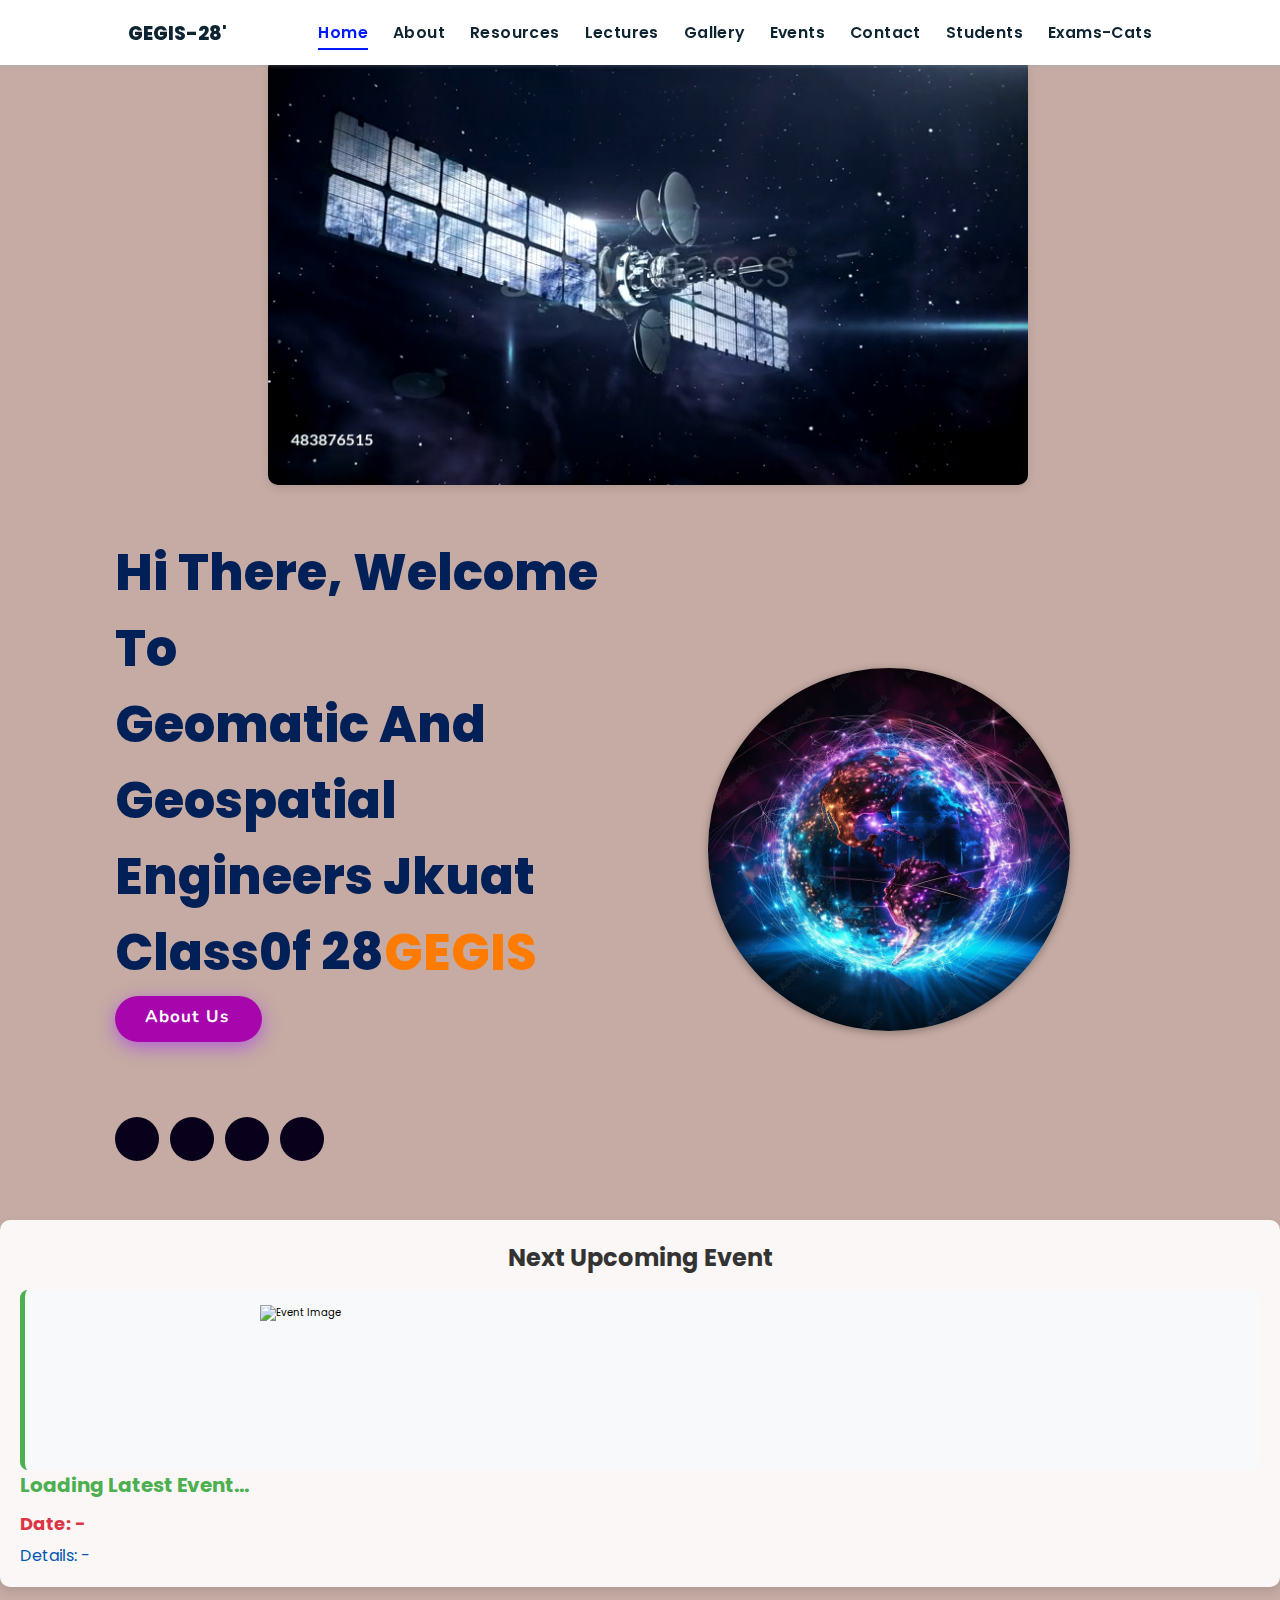
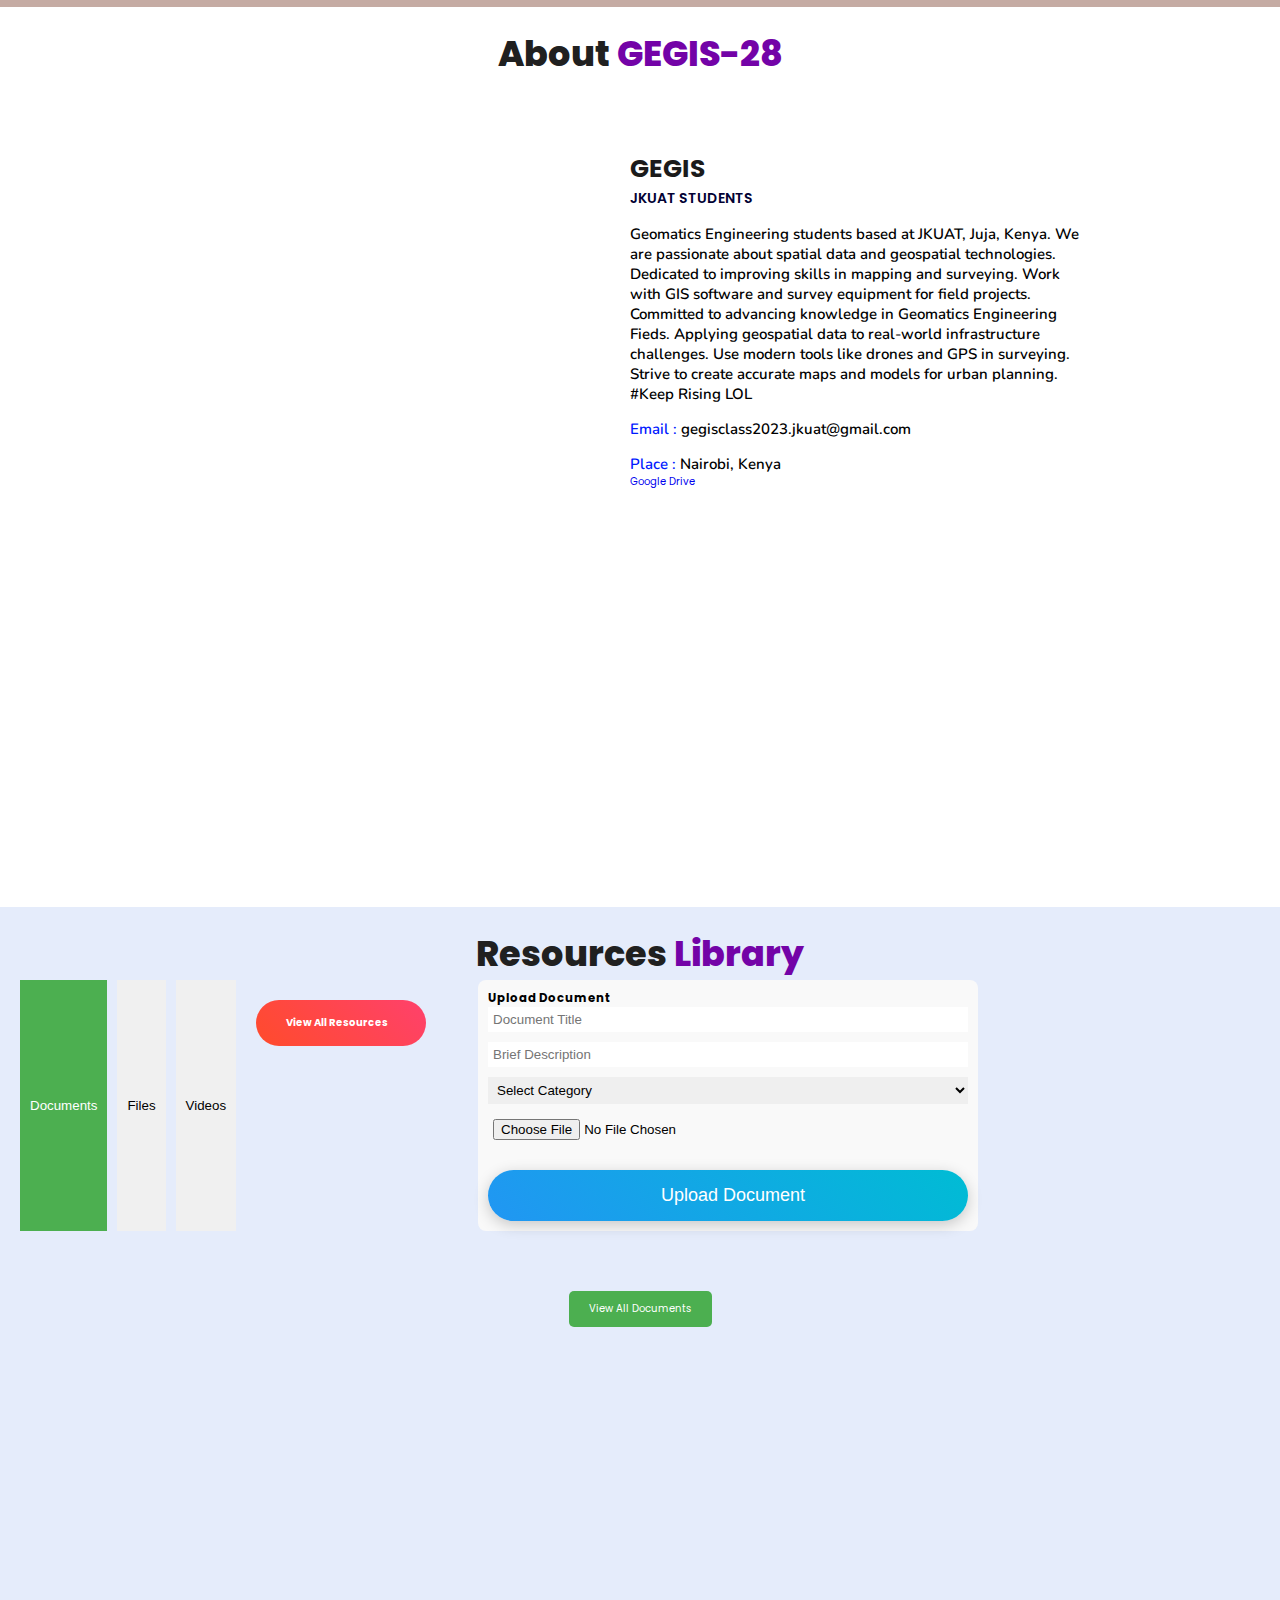
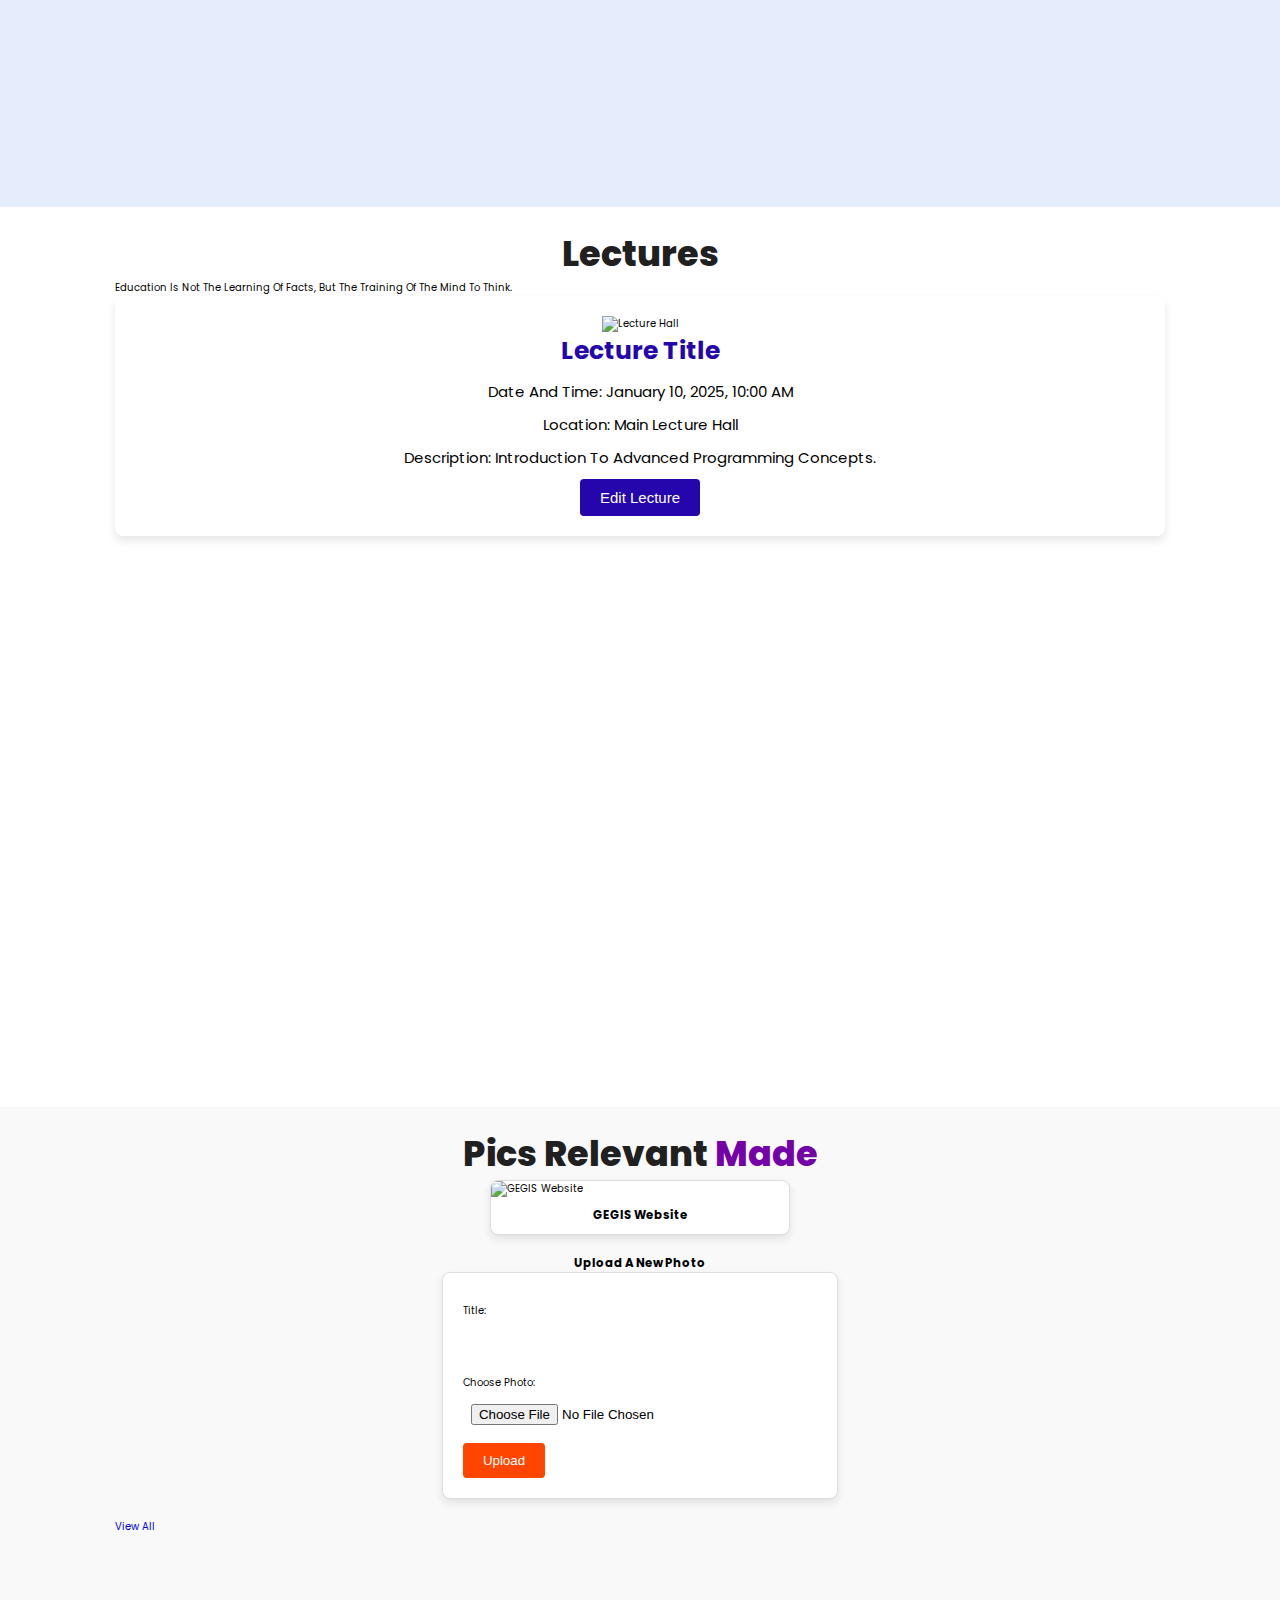
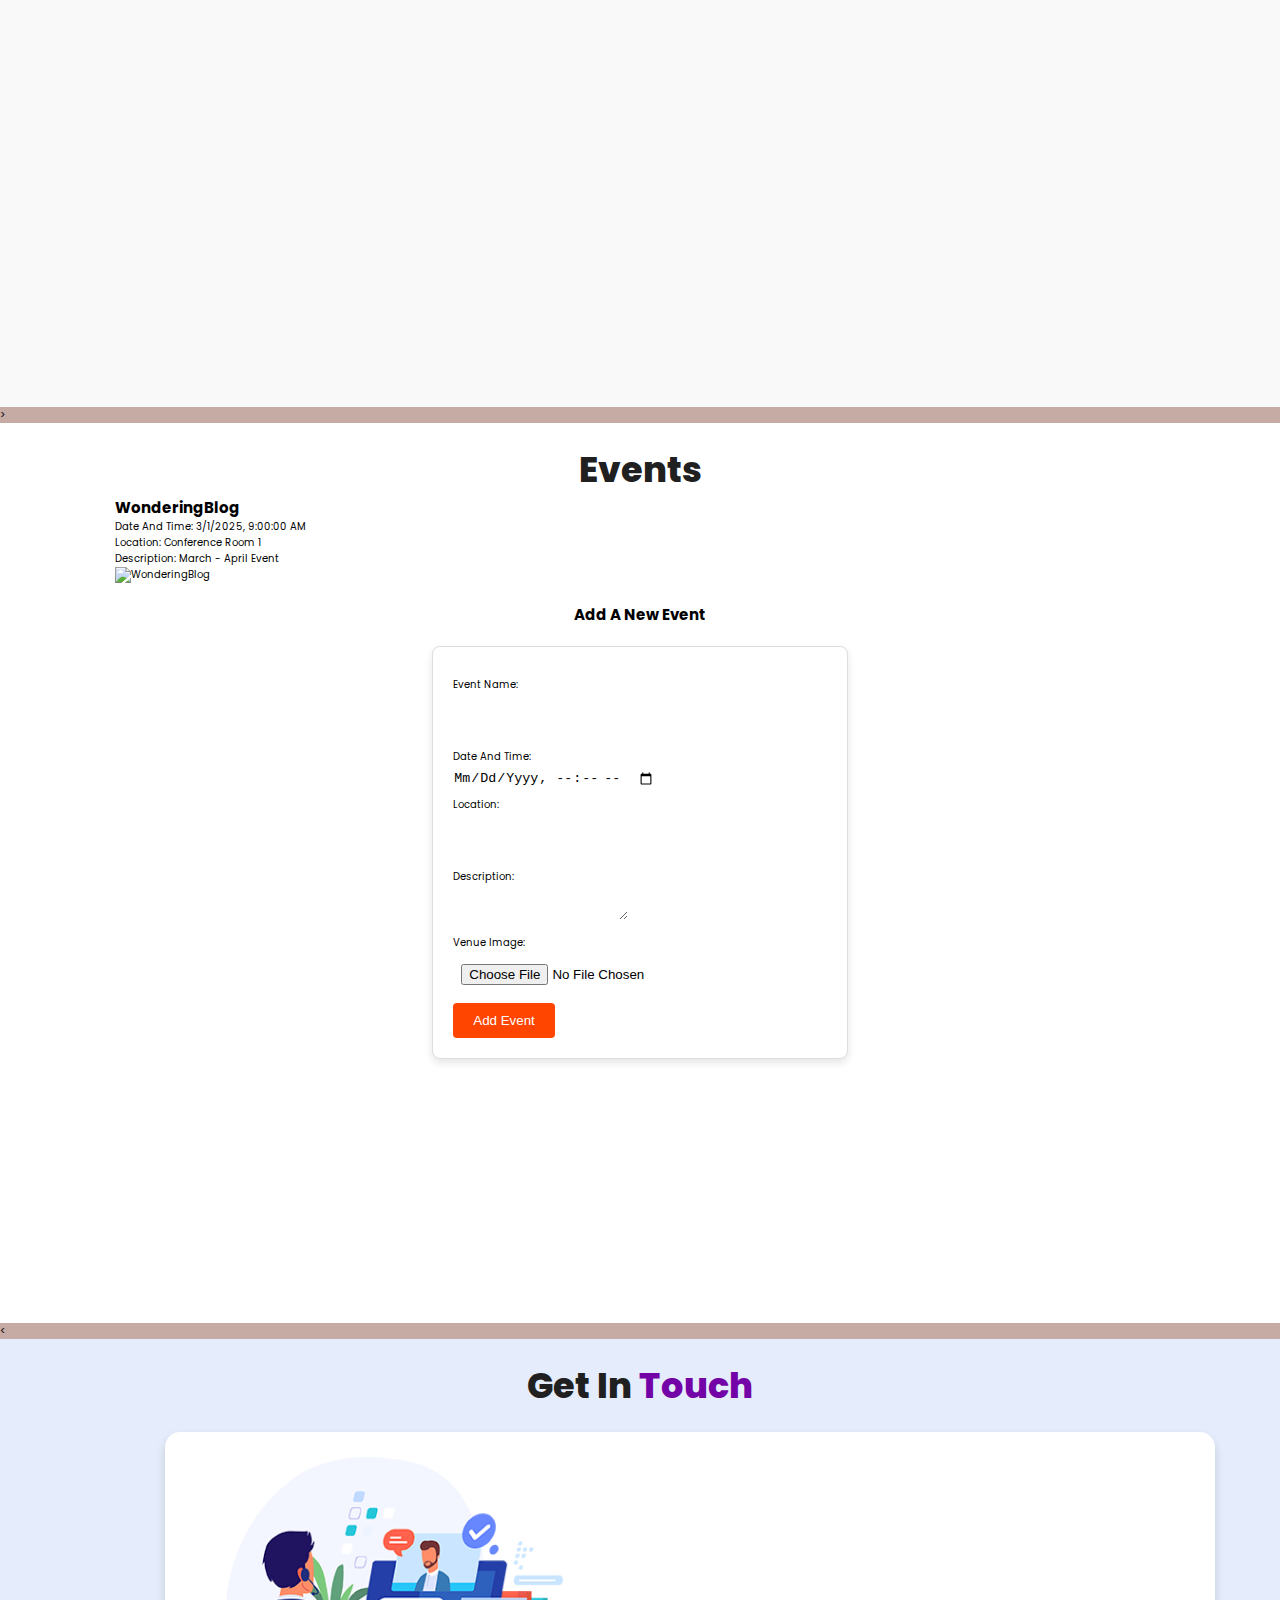
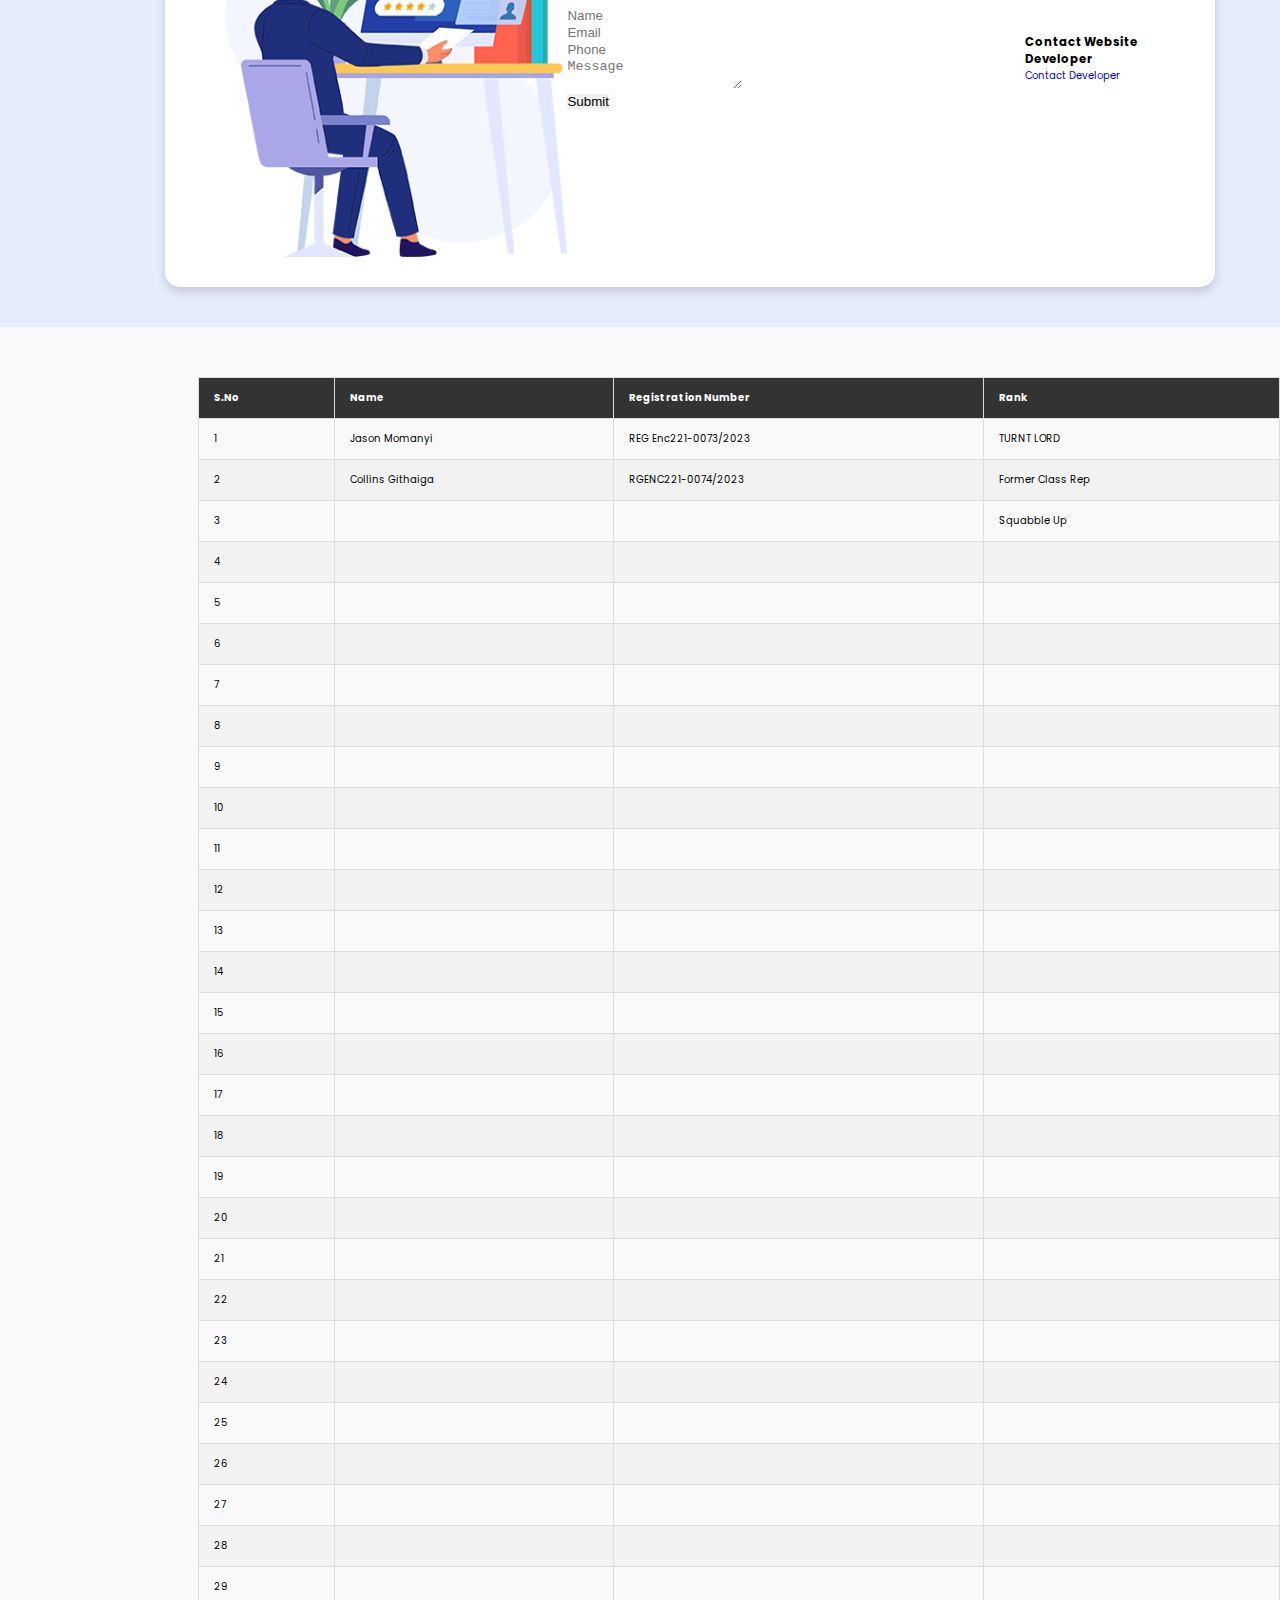
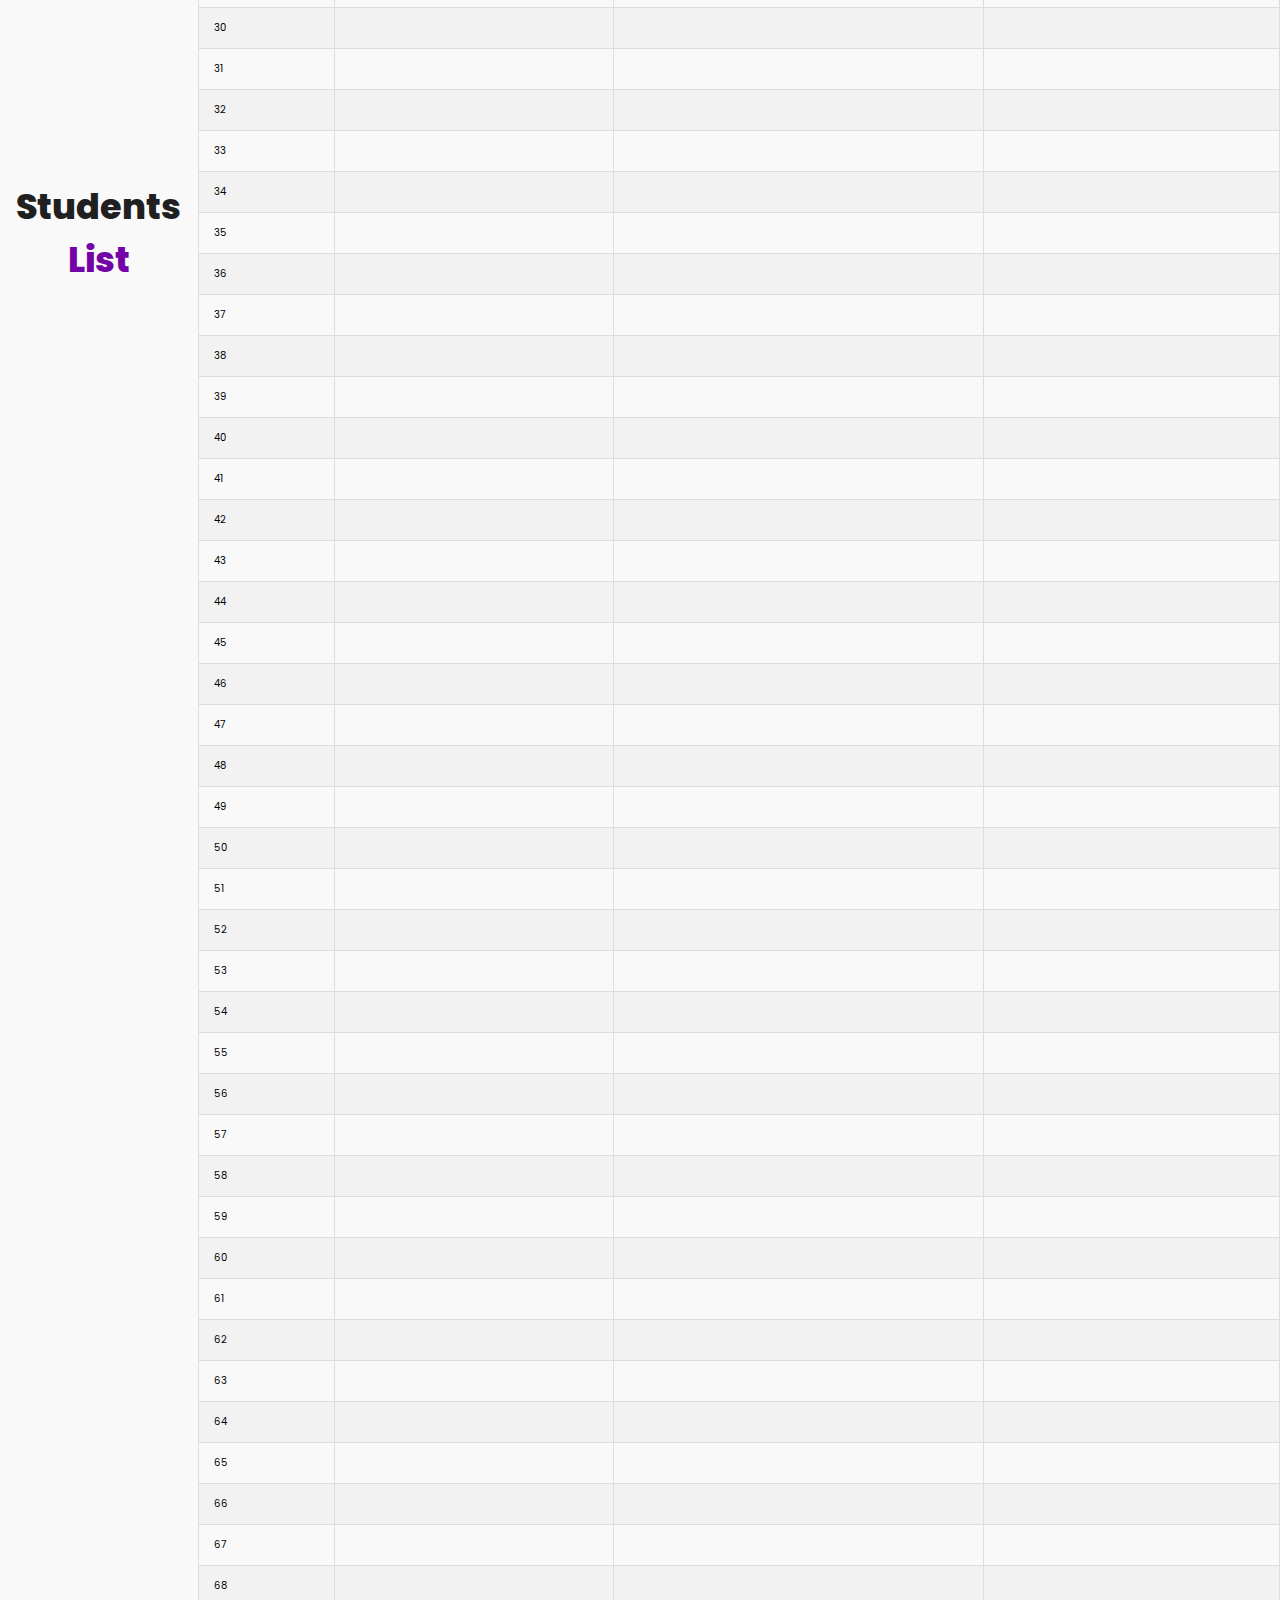
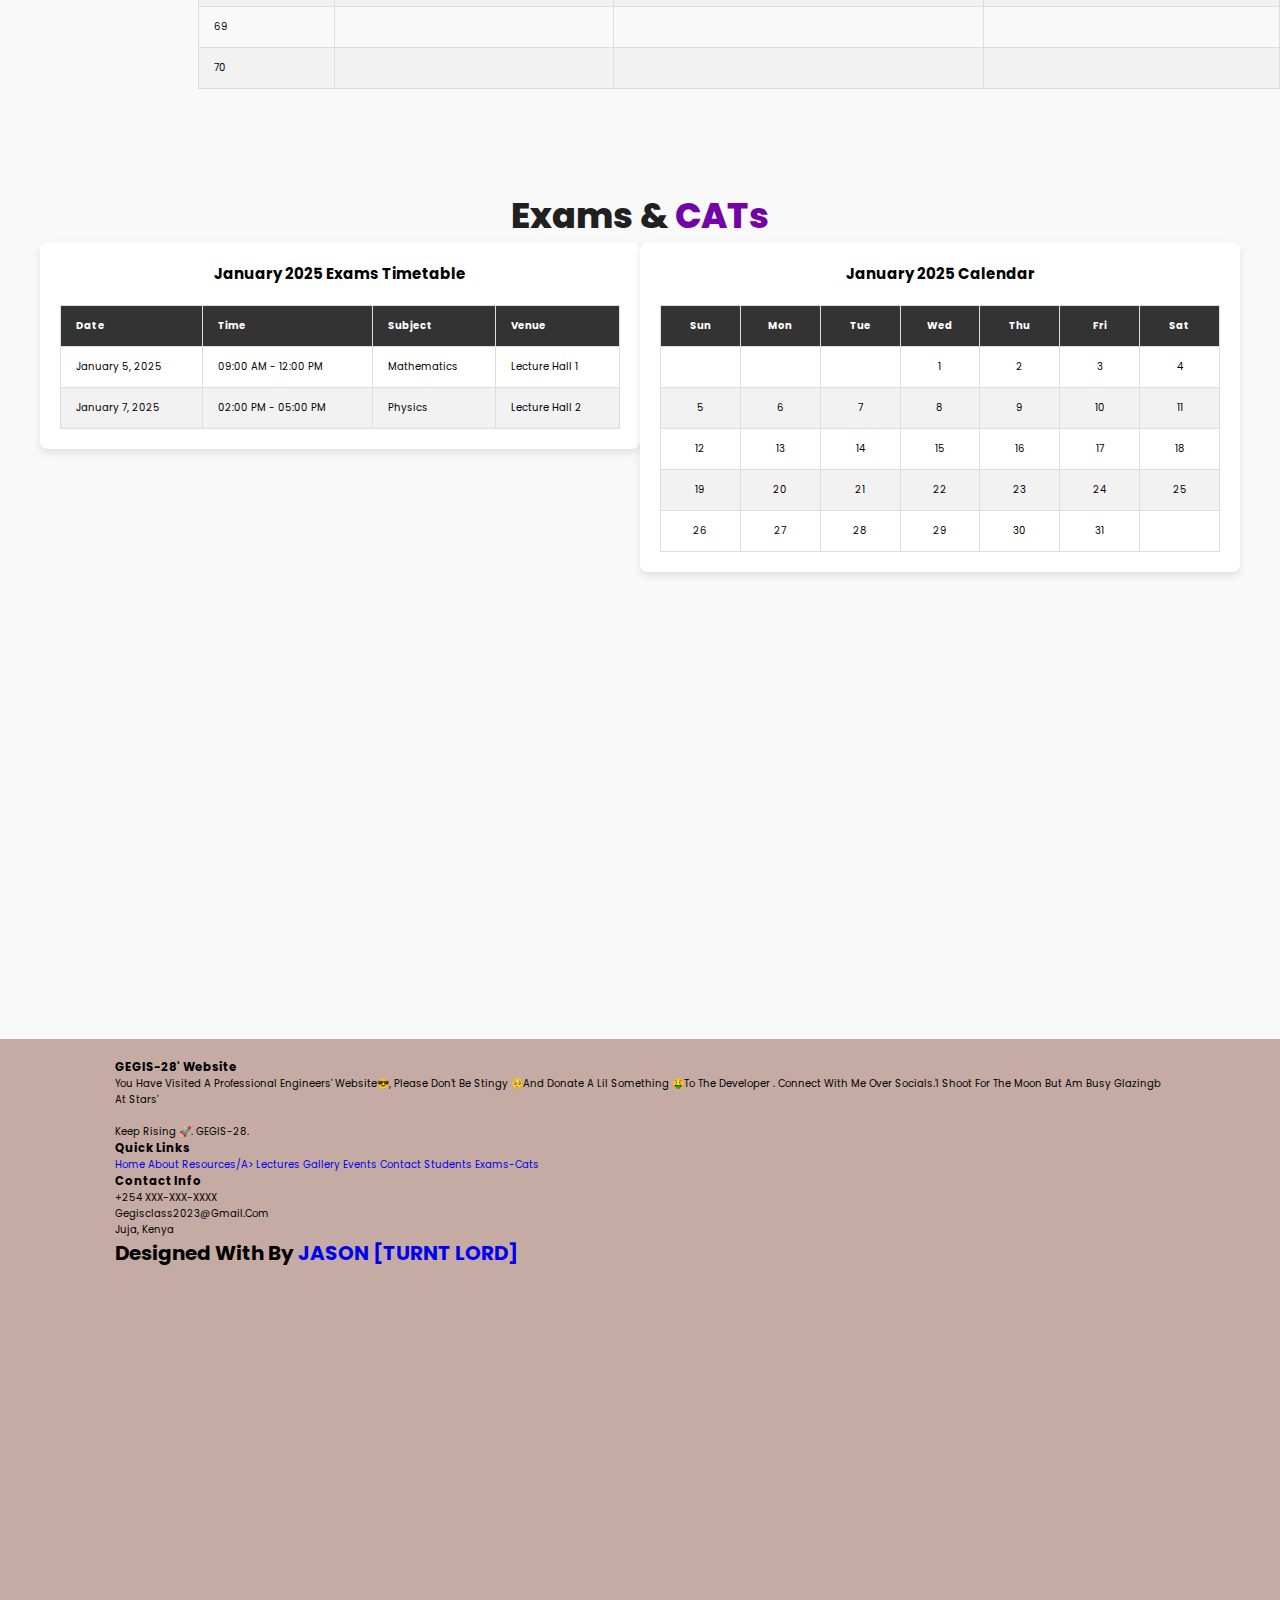
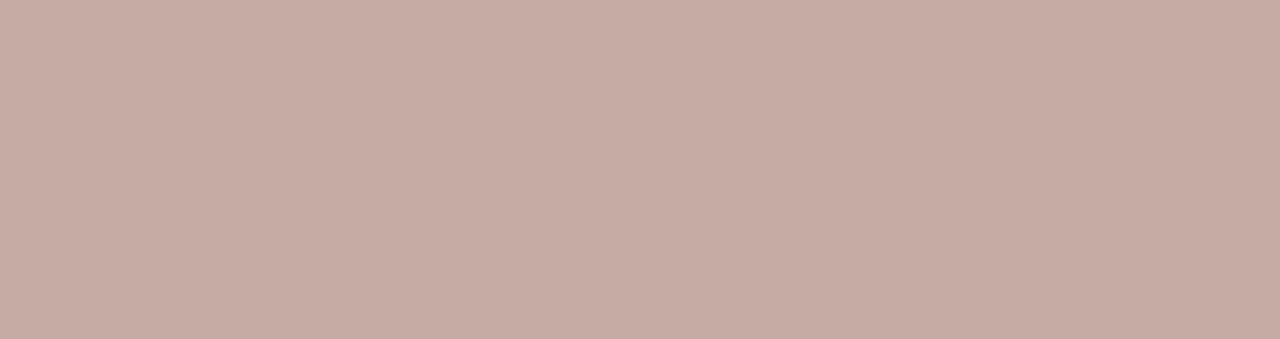
==== commit 22f7aa37: "Update index.html" ====
--- a/index.html
+++ b/index.html
@@ -415,7 +415,7 @@
       </div>
       
       <div class="view-more">
-        <a href="documents_list.html" class="view-more-btn">View All Documents</a>
+        <a href="all_documents.html" class="view-more-btn">View All Documents</a>
       </div>
     </div>
 
@@ -464,7 +464,7 @@
       </div>
 
       <div class="view-more">
-        <a href="files_list.html" class="view-more-btn">View All Files</a>
+        <a href="all_resources.html" class="view-more-btn">View All Files</a>
       </div>
     </div>
 
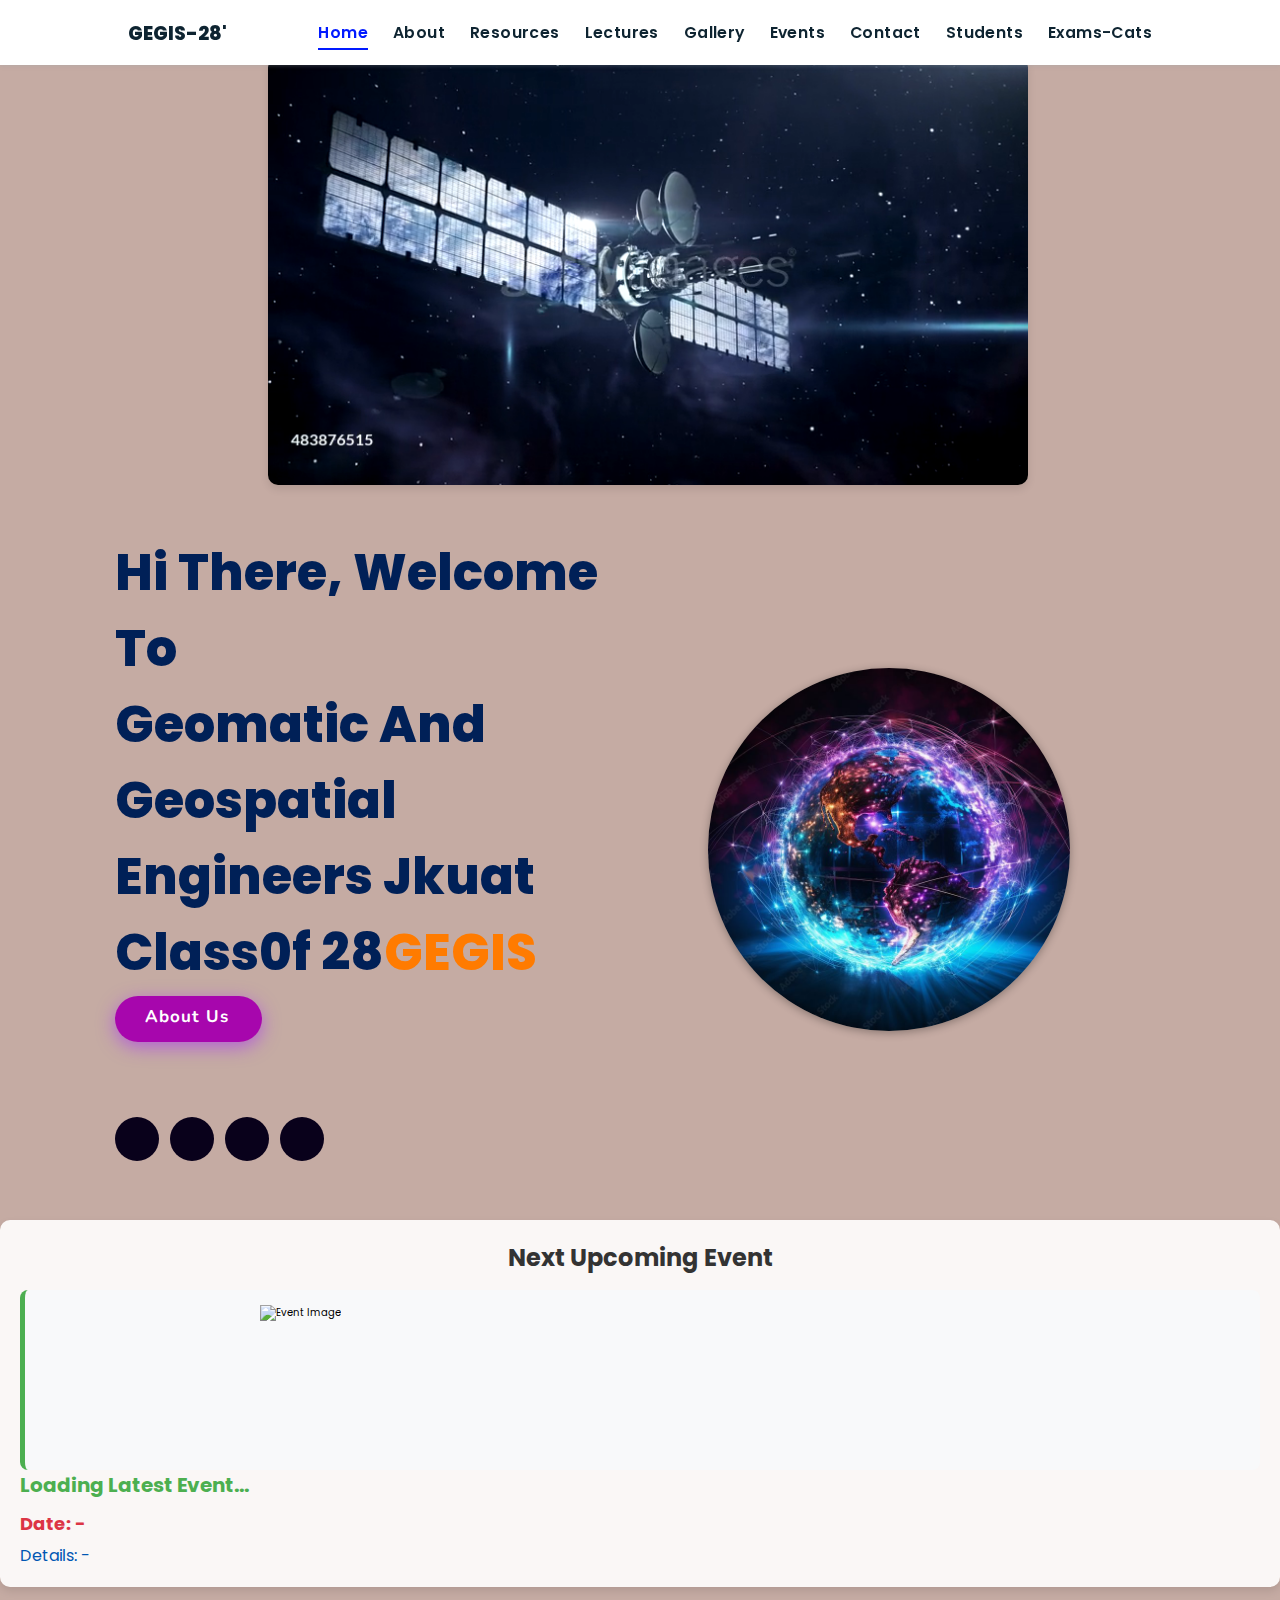
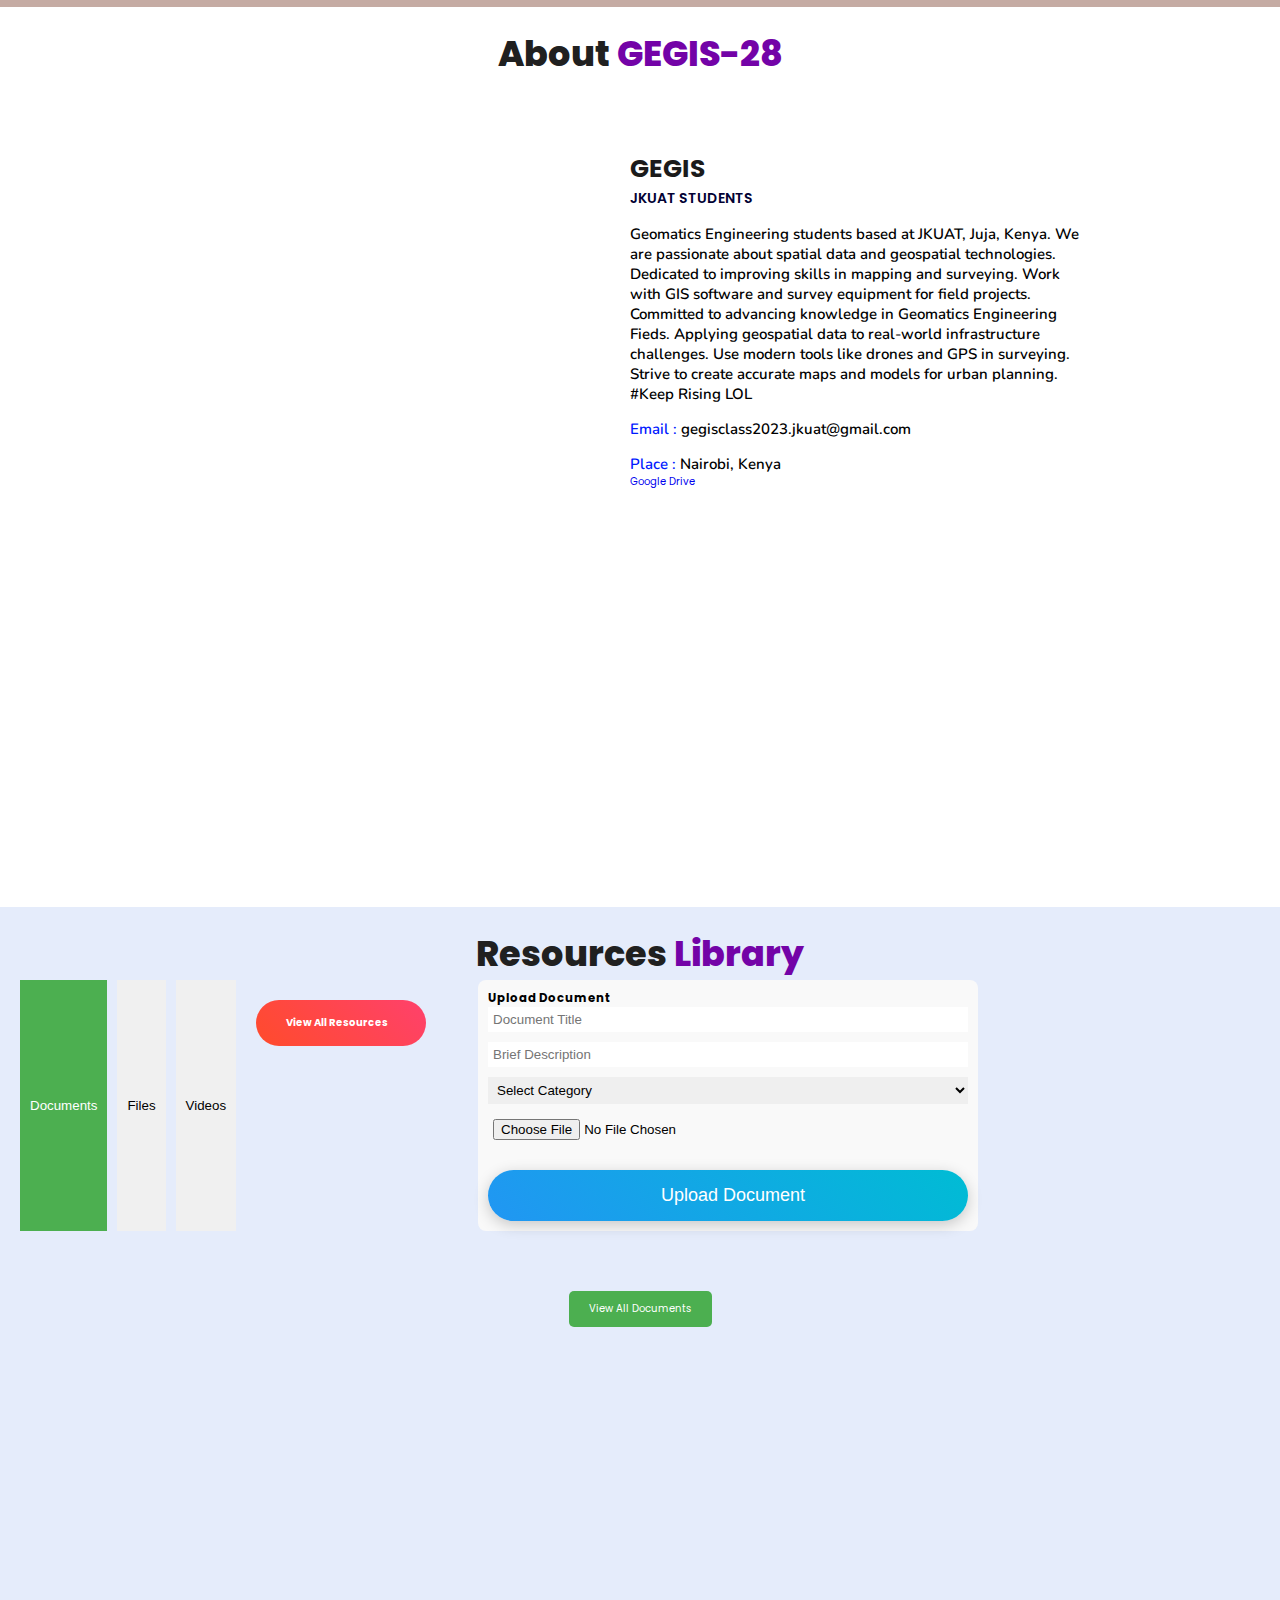
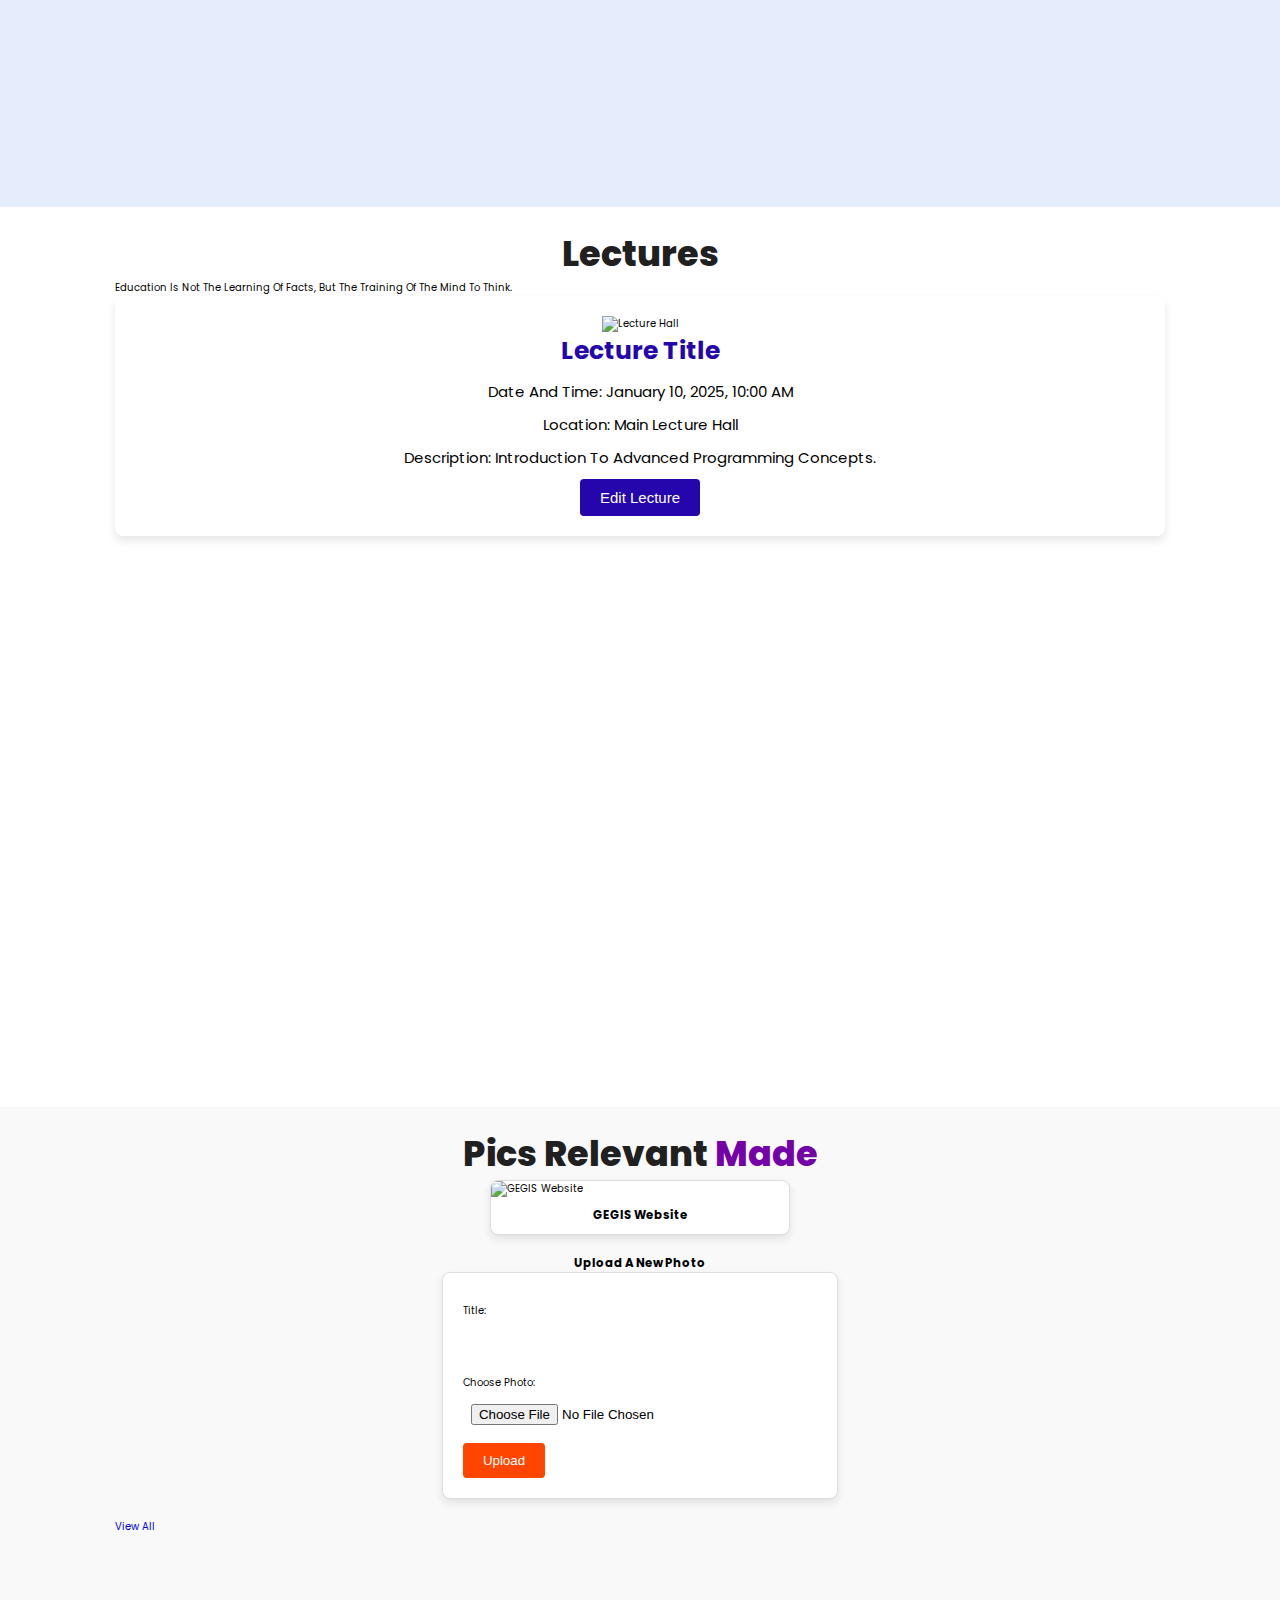
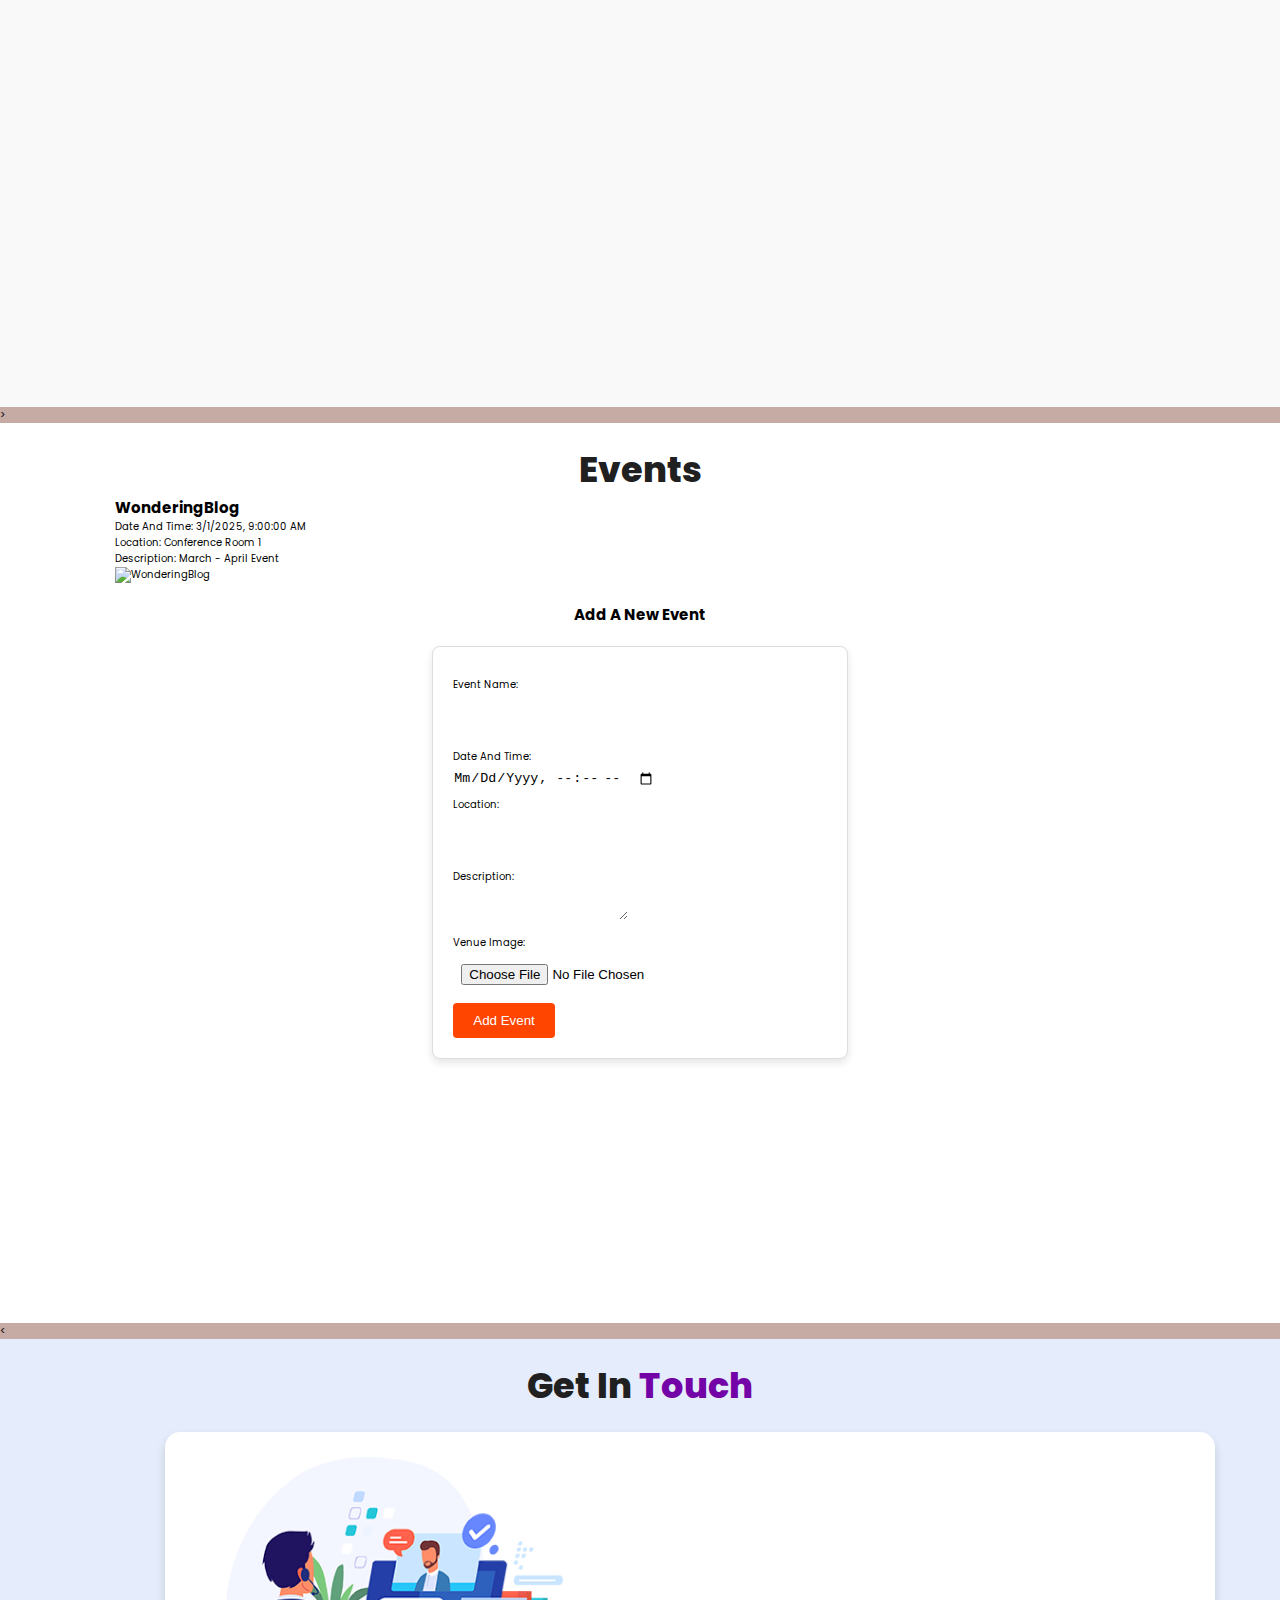
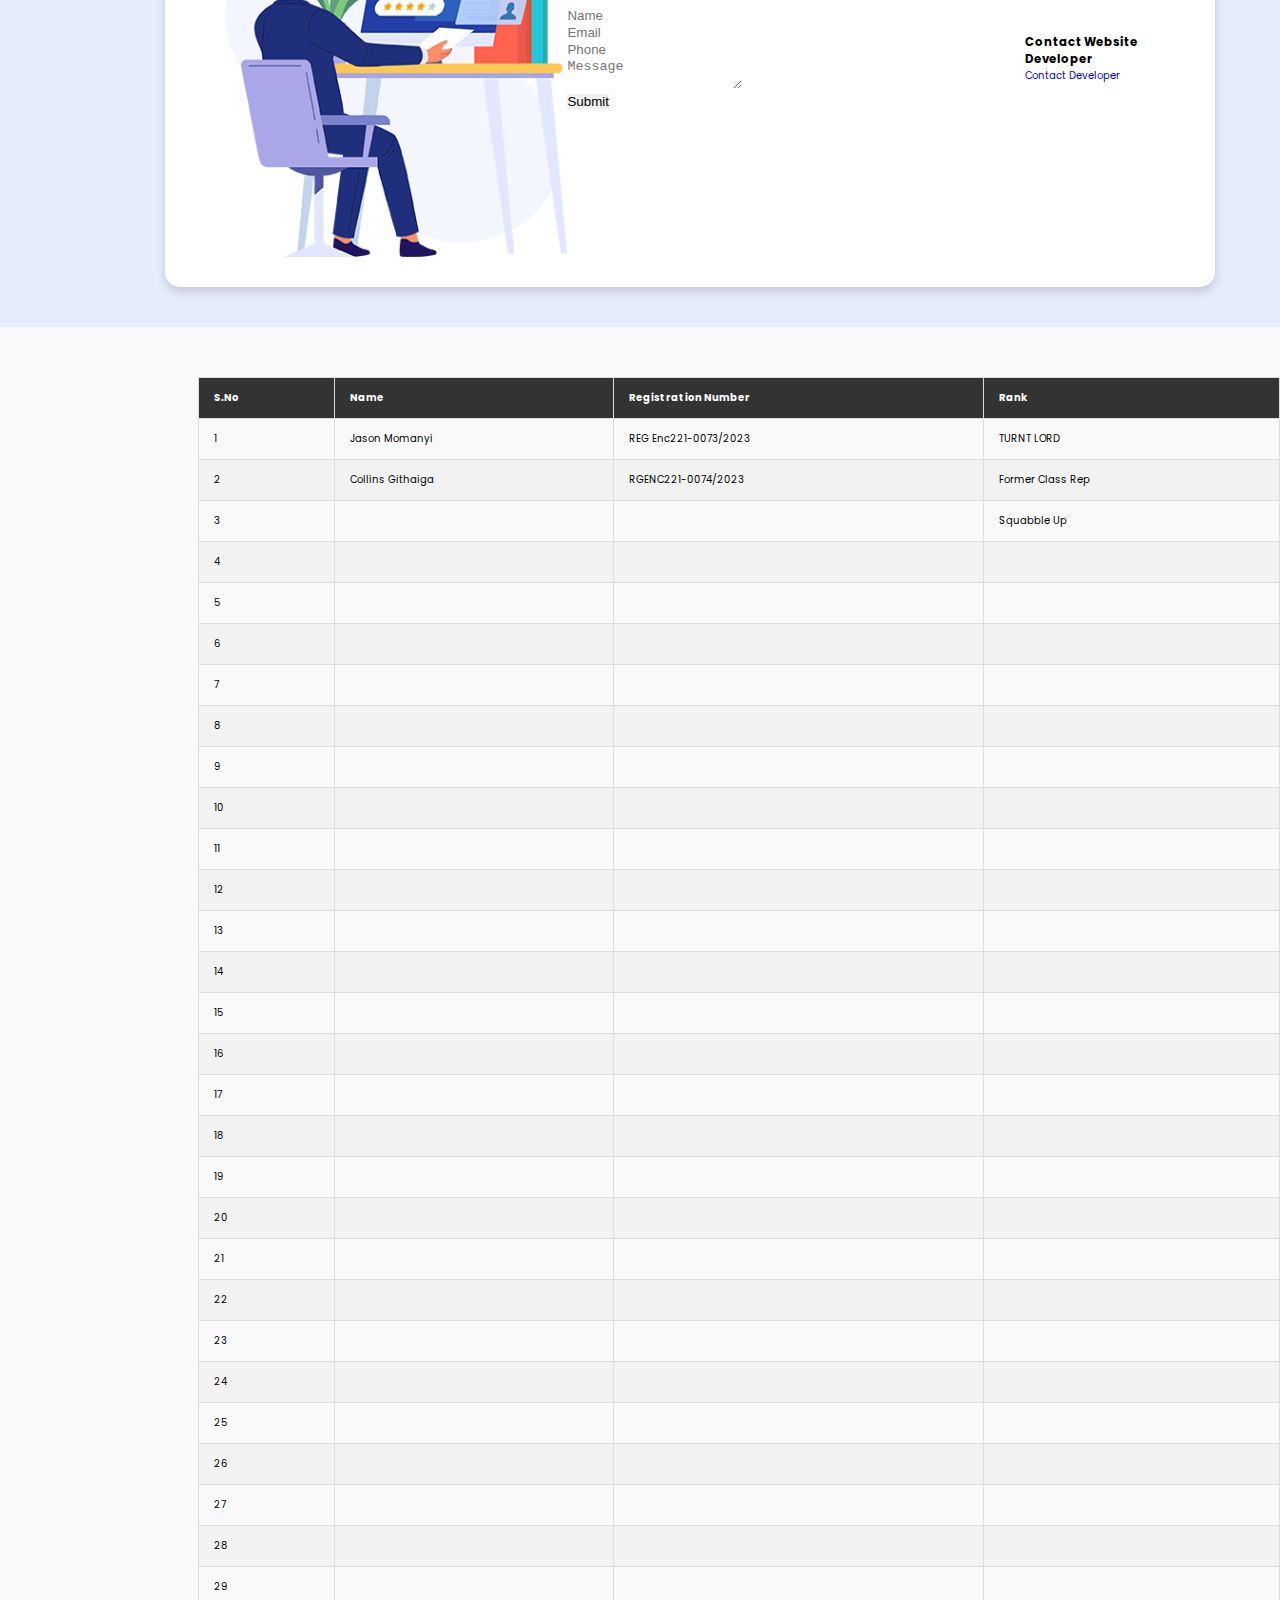
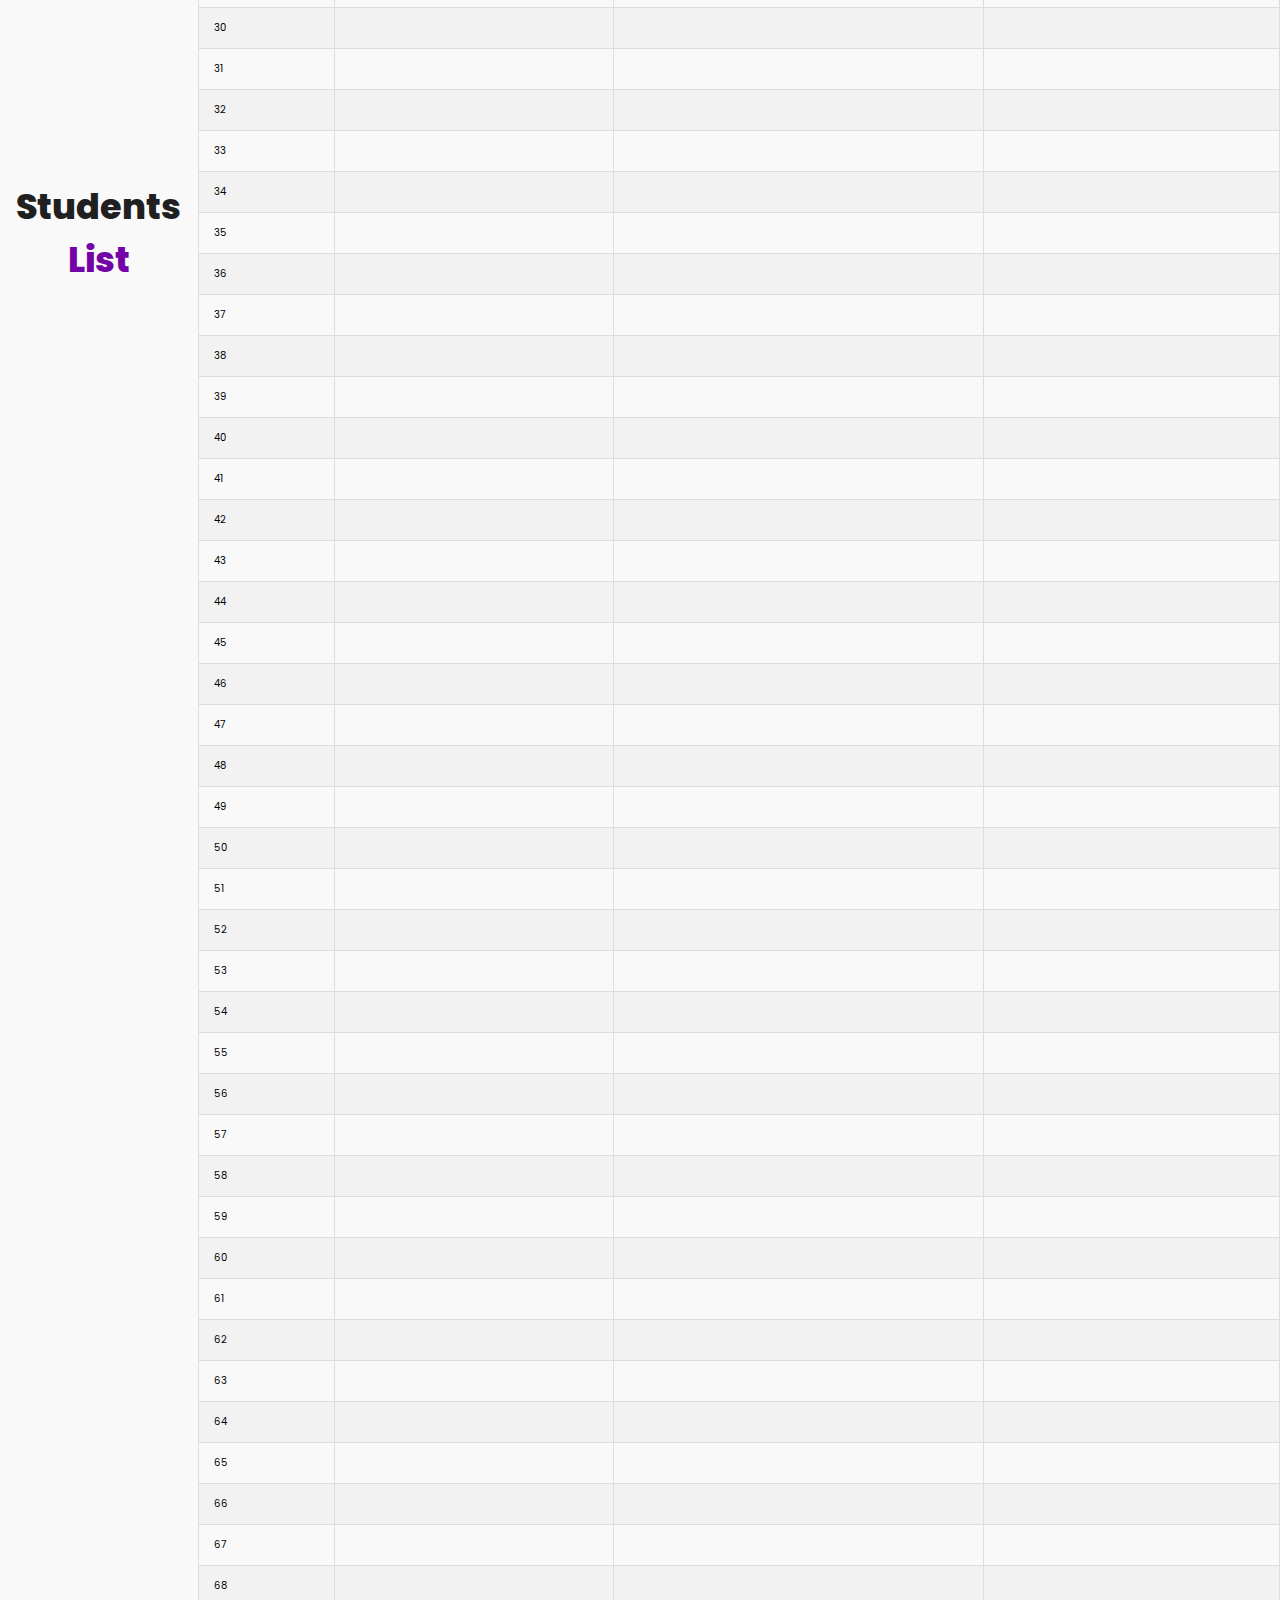
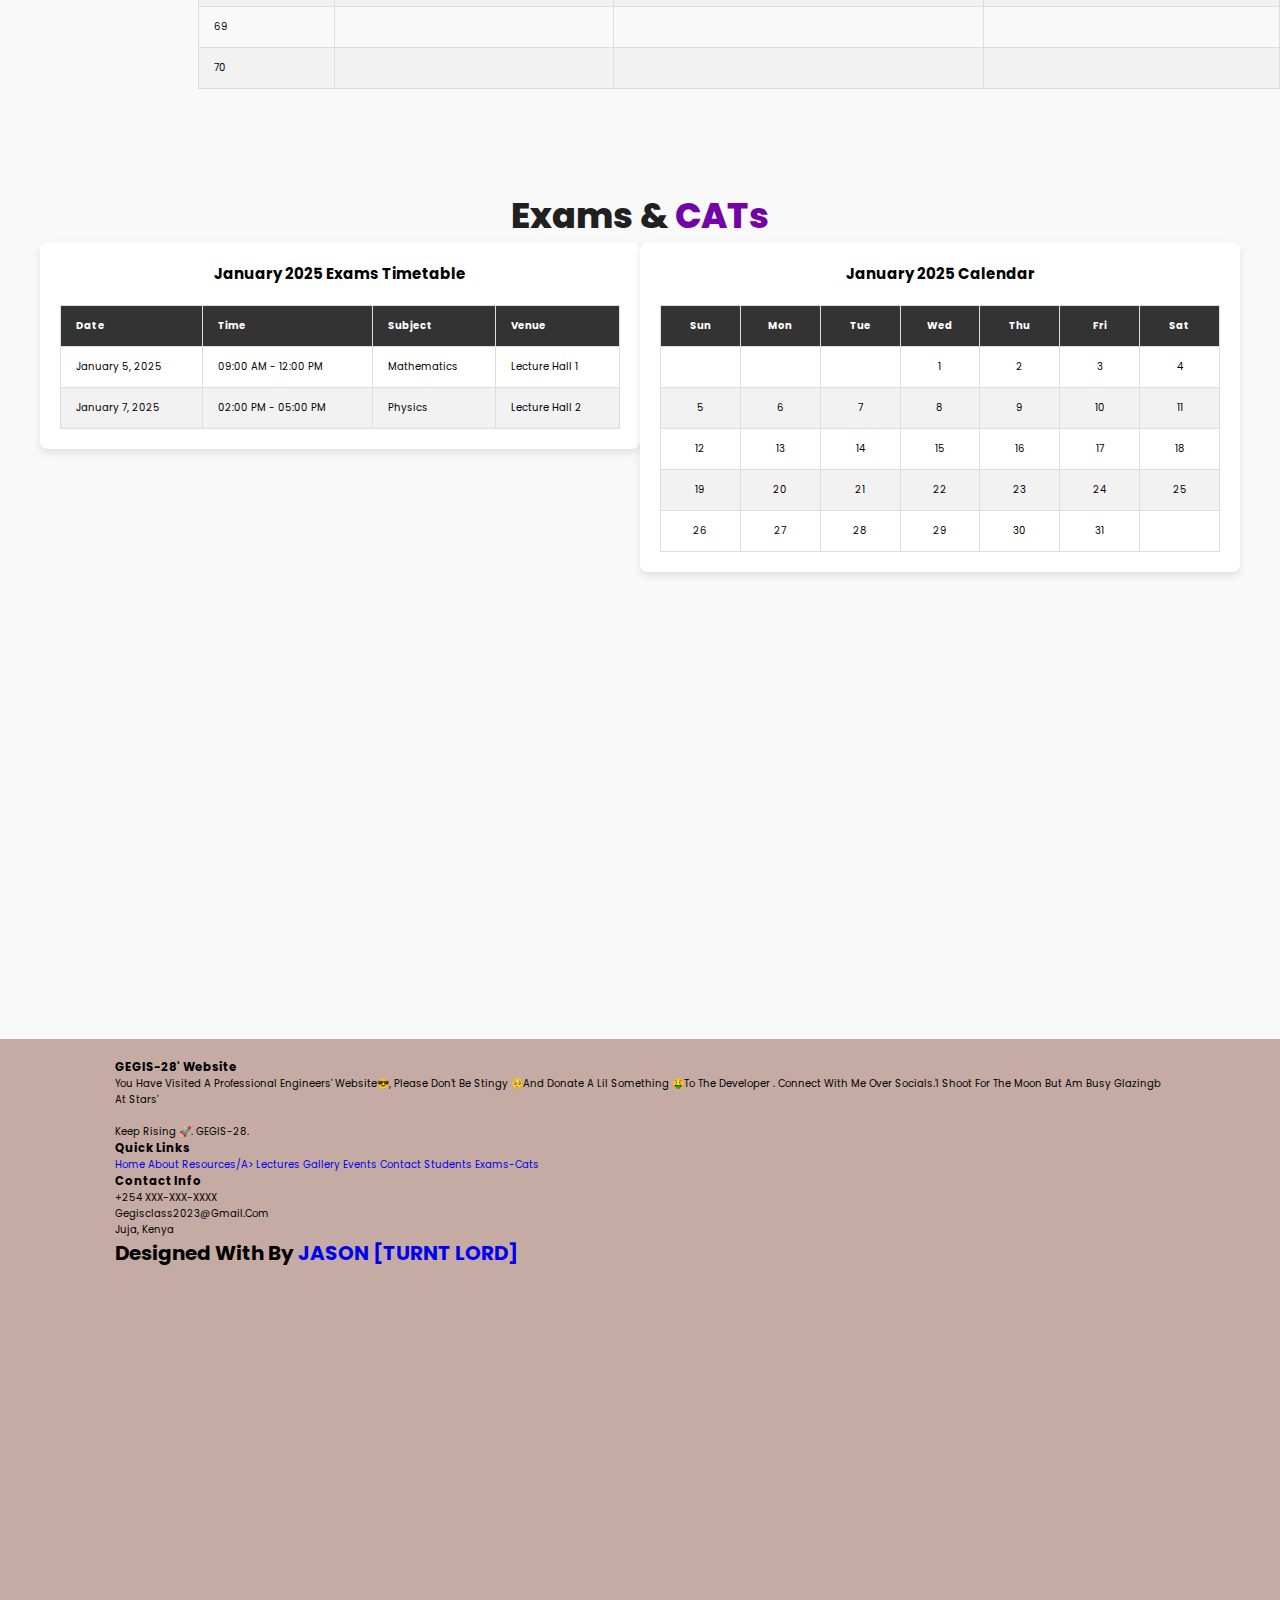
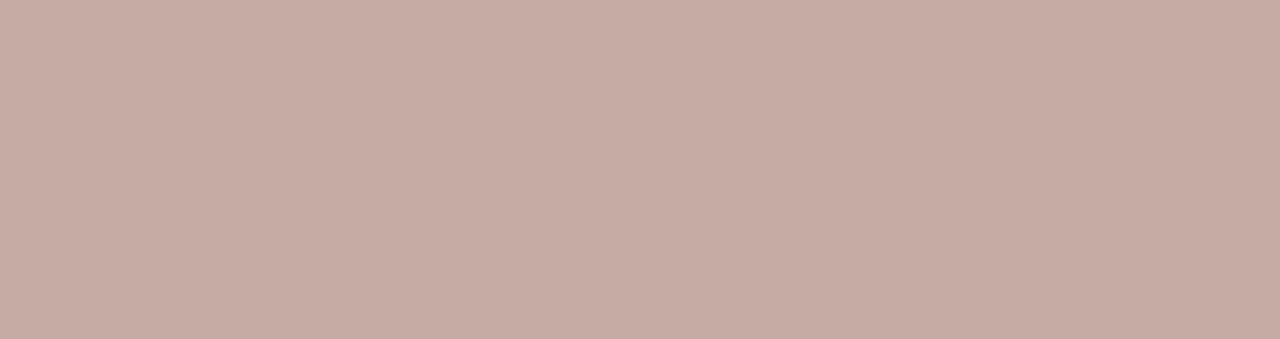
==== commit 398ba8fd: "Update index.html" ====
--- a/index.html
+++ b/index.html
@@ -1756,7 +1756,7 @@
       </div>
   </div>
 
-  <h1 class="credit">Designed with <i class="fa fa-settings pulse"></i> by <a href="https://Github.com/JasonMomanyi"> JASON [TURNT LORD]</a></h1>
+  <h1 class="credit">Designed with <i class="fa fa-settings"></i> by <a href="https://Github.com/JasonMomanyi"> JASON [TURNT LORD]</a></h1>
 
 </section>
 <!-- footer section ends -->
@@ -1774,8 +1774,7 @@
 <!-- typed.js cdn -->
 <script src="https://cdnjs.cloudflare.com/ajax/libs/typed.js/2.0.5/typed.min.js" integrity="sha512-1KbKusm/hAtkX5FScVR5G36wodIMnVd/aP04af06iyQTkD17szAMGNmxfNH+tEuFp3Og/P5G32L1qEC47CZbUQ==" crossorigin="anonymous" referrerpolicy="no-referrer"></script>
 
-<!-- particle.js links -->
-<script src="./assets/js/particles.min.js"></script>
+
 <script src="./assets/js/app.js"></script>
 
 <!-- vanilla tilt.js links -->
